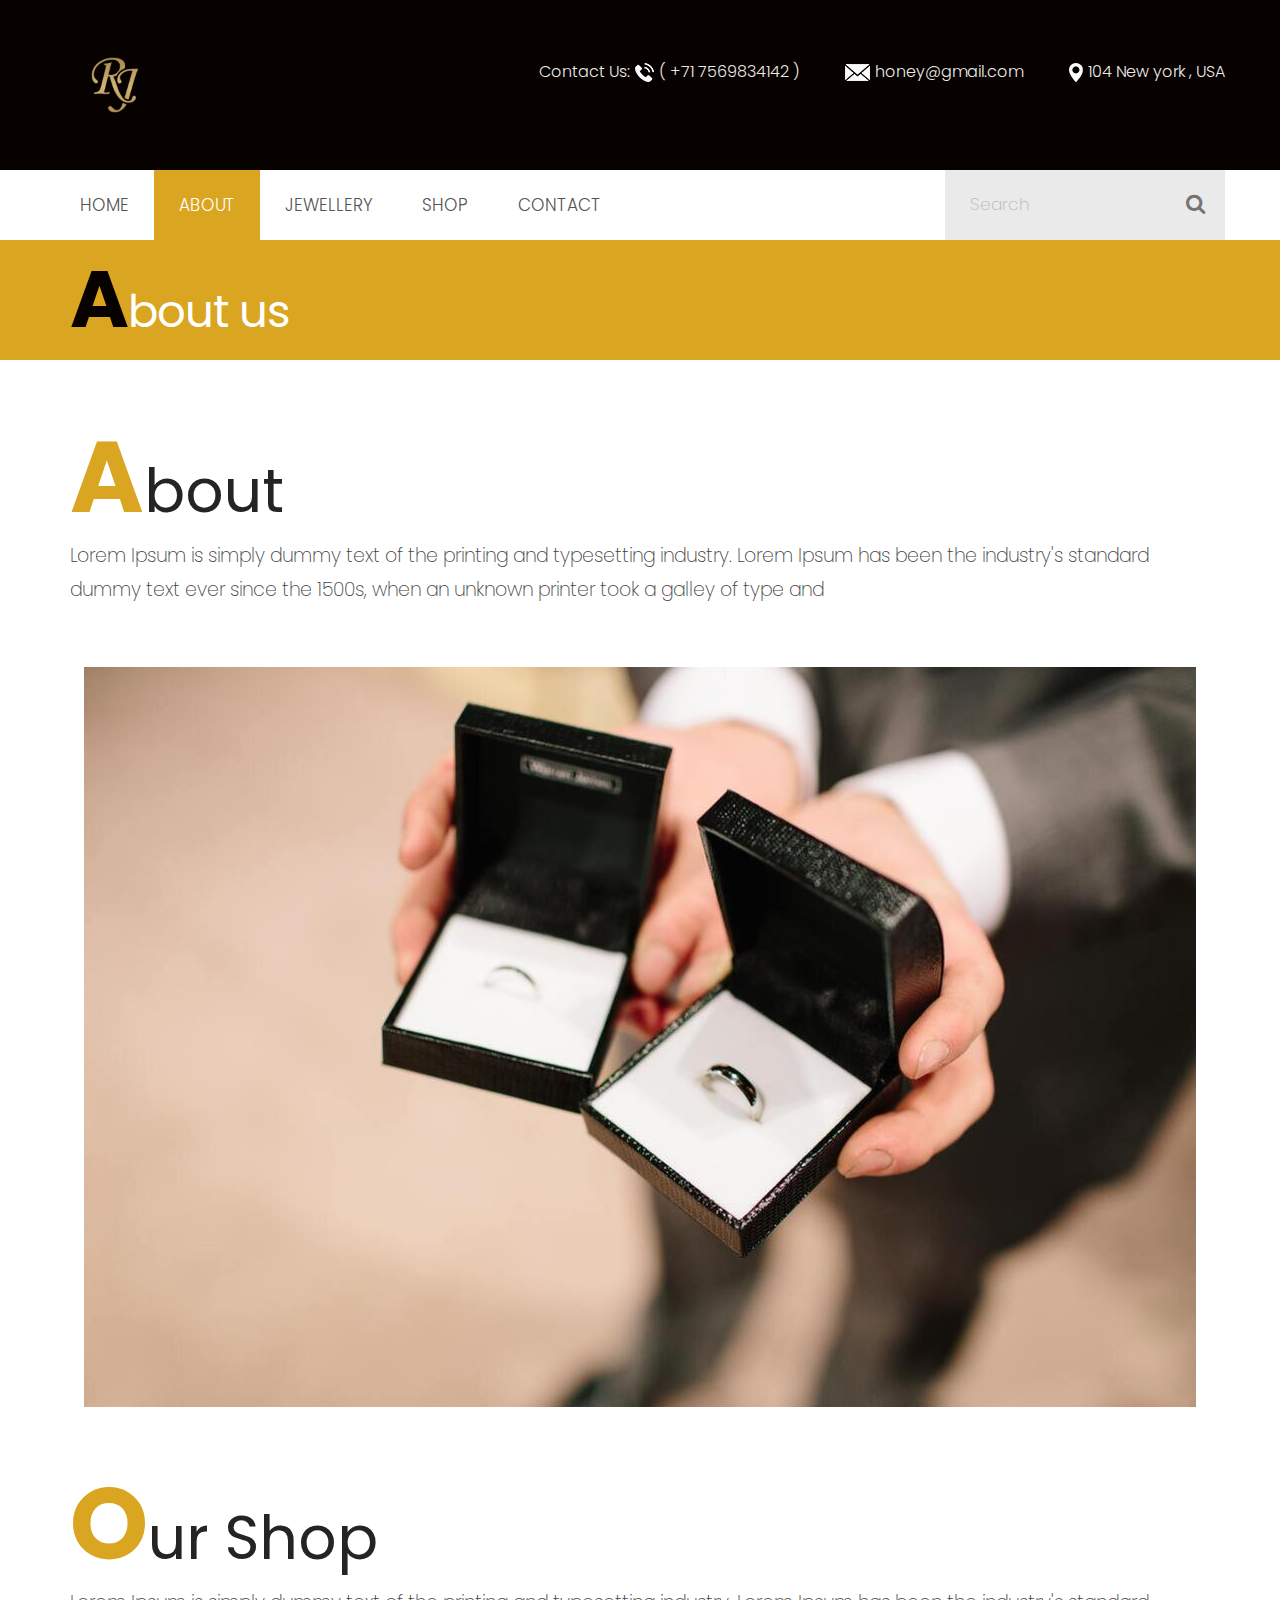
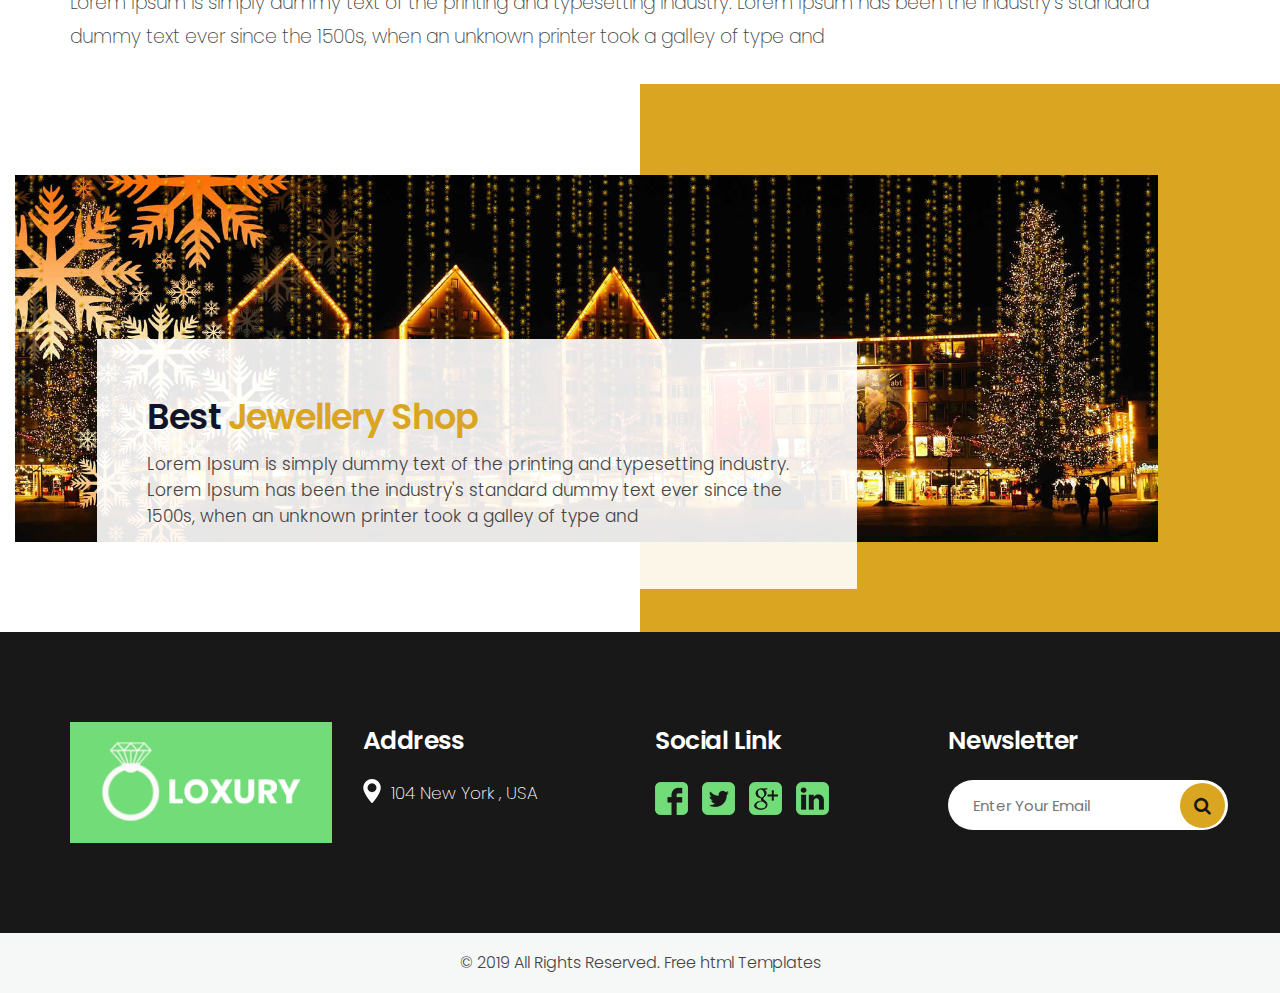
==== about.html @ 2ba0d3c9 "footer" ====
<!DOCTYPE html>
<html lang="en">
   <!-- Basic -->
   <meta charset="utf-8">
   <meta http-equiv="X-UA-Compatible" content="IE=edge">
   <!-- Mobile Metas -->
   <meta name="viewport" content="width=device-width, initial-scale=1, shrink-to-fit=no">
   <!-- Site Metas -->
   <title>Loxury</title>
   <meta name="keywords" content="">
   <meta name="description" content="">
   <meta name="author" content="">
   <!-- site icon -->
   <link rel="icon" href="images/fevicon.png" type="image/png" />
   <!-- Bootstrap core CSS -->
   <link href="css/bootstrap.css" rel="stylesheet">
   <!-- FontAwesome Icons core CSS -->
   <link href="css/font-awesome.min.css" rel="stylesheet">
   <!-- Custom animate styles for this template -->
   <link href="css/animate.css" rel="stylesheet">
   <!-- Custom styles for this template -->
   <link href="style.css" rel="stylesheet">
   <!-- Responsive styles for this template -->
   <link href="css/responsive.css" rel="stylesheet">
   <!-- Colors for this template -->
   <link href="css/colors.css" rel="stylesheet">
   <!-- light box gallery -->
   <link href="css/ekko-lightbox.css" rel="stylesheet">
   <!--[if lt IE 9]>
   <script src="https://oss.maxcdn.com/libs/html5shiv/3.7.0/html5shiv.js"></script>
   <script src="https://oss.maxcdn.com/libs/respond.js/1.4.2/respond.min.js"></script>
   <![endif]-->
   </head>
   <body id="about" class="about_page">
      <!-- loader -->
      <div id="preloader">
         <img class="preloader" src="images/logo.png" alt="#">
      </div>
      <!-- end loader -->
      <!-- header -->
      <header class="header">

        <div class="header_top_section">
           <div class="container">
              <div class="row">
               <div class="col-lg-3">
                  <div class="full">
                     <div class="logo">
                        <a href="index.html"><img src="images/logo.png" alt="#" width="120px"/></a>
                     </div>
                  </div>
               </div>
               <div class="col-lg-9 site_information">
                  <div class="full">
                      <div class="top_section_info">
                         <ul>
                           <li>Contact Us: <img src="images/i1.png" alt="#" /> <a href="#">( +71 7569834142 )</a></li>
                           <li><img src="images/i2.png" alt="#" /> <a href="#">honey@gmail.com</a></li>
                           <li><img src="images/i3.png" alt="#" /> <a href="#">104 New york , USA</a></li>
                        </ul>
                      </div>
                  </div>
               </div>
            </div>
           </div>
        </div>

        <div class="header_bottom_section">

         <div class="container">
            
           <div class="row">
               <div class="col-md-12">
                  <div class="full ">
                     <div class="main_menu">
                        <nav class="navbar navbar-inverse navbar-toggleable-md">
                           <button class="navbar-toggler" type="button" data-toggle="collapse" data-target="#cloapediamenu" aria-controls="cloapediamenu" aria-expanded="false" aria-label="Toggle navigation">
                           <span class="float-left">Menu</span>
                           <span class="float-right"><i class="fa fa-bars"></i> <i class="fa fa-close"></i></span>
                           </button>
                           <div class="collapse navbar-collapse justify-content-md-center" id="cloapediamenu">
                              <ul class="navbar-nav">
                                 <li class="nav-item">
                                    <a class="nav-link" href="index.html">Home</a>
                                 </li>
                                 <li class="nav-item active">
                                    <a class="nav-link color-aqua-hover" href="about.html">About</a>
                                 </li>
                                 <li class="nav-item">
                                    <a class="nav-link color-aqua-hover" href="jewellery.html">Jewellery</a>
                                 </li>
                                 <li class="nav-item">
                                    <a class="nav-link color-grey-hover" href="shop.html">Shop</a>
                                 </li>
                                 <li class="nav-item">
                                    <a class="nav-link color-grey-hover" href="contact.html">Contact</a>
                                 </li>
                              </ul>
                           </div>
                        </nav>
                     </div>
                     <div class="search_bar">
                        <form action="index.html">
                           <input type="text" class="search_field" placeholder="Search" required />
                           <button class="search_button" type="button"><i class="fa fa-search"></i></button>
                        </form>
                     </div>
                  </div>
               </div>
            </div>
         </div>
      </header>
      <!-- end header -->
      <!-- inner page -->
      <!-- inner page -->
      <section class="innerpage_banner">
         <div class="container">
            <div class="row">
               <div class="col-sm-12">
                  <div class="full">
                     <div class="page_title">
                        <div class="full heading_s1">
                           <h2><span>About us</span></h2>
                        </div>
                     </div>
                  </div>
               </div>
            </div>
         </div>
      </section>
      <!-- end inner page -->
      <!-- about section -->
      <section class="layout_padding section padding_bottom_0">
         <div class="container">
            <div class="row">
               <div class="col-lg-12">
                  <div class="full heading_s1">
                     <h2>About</h2>
                  </div>
                  <div class="full">
                     <p class="large">Lorem Ipsum is simply dummy text of the printing and typesetting industry. Lorem Ipsum has been the industry's standard dummy text ever since the 1500s, when an unknown printer took a galley of type and</p>
                  </div>
               </div>
               <div class="col-md-12">
                  <div class="about_img margin_top_30  text_align_center">
                     <img src="images/video_img.jpg" alt="#" />
                  </div>
               </div>
            </div>
         </div>
      </section>
      <!-- end about section -->
      <!-- section -->
      <section class="layout_padding section padding_bottom_0">
         <div class="container">
            <div class="row">
               <div class="col-lg-12">
                  <div class="full heading_s1">
                     <h2>Our Shop</h2>
                  </div>
                  <div class="full">
                     <p class="large">Lorem Ipsum is simply dummy text of the printing and typesetting industry. Lorem Ipsum has been the industry's standard dummy text ever since the 1500s, when an unknown printer took a galley of type and</p>
                  </div>
               </div>
            </div>
         </div>
      </section>
      <!-- end section -->
      <!-- section -->
      <section class="layout_padding haf_layout section">
         <div class="container-fluid">
            <div class="row">
              <div class="col-md-11">
                 <div class="row">
                   <div class="container">
                    <div class="col-md-8">
                     <div class="full banner_section">
                         <h3>Best <span style="color: goldenrod !important;">Jewellery Shop</span></h3>
                         <p>Lorem Ipsum is simply dummy text of the printing and typesetting industry. Lorem Ipsum has been the industry's standard dummy text ever since the 1500s, when an unknown printer took a galley of type and</p>
                     </div>
                    </div>
                 </div>
                  </div>
                 <img class="img-responsive" src="images/bg1.jpg" alt="#" />
              </div>
            </div>
         </div>
      </section>
      <!-- end section -->
      <!-- footer -->
      <footer class="footer layout_padding">
         <div class="container">
            <div class="row">
               <div class="col-md-3 col-sm-12">
                  <a href="index.html"><img class="img-responsive" src="images/logo_footer.png" alt="#" /></a>
               </div>

               <div class="col-md-3 col-sm-12">
                  <div class="footer_link_heading">
                     <h3>Address</h3>
                  </div>
                  <div class="address_infor">
                     <p> 
                        <span class="icon"><img src="images/location_icon.png" alt="#" /></span>
                        <span class="addrs">104 New York , USA</span>
                     </p>
                  </div>
               </div>

               <div class="col-md-3 col-sm-12">
                  <div class="footer_link_heading">
                     <h3>Social Link</h3>
                  </div>
                  <div class="social_icon">
                    <ul>
                       <li><a href="#"><img src="images/fb.png" alt="#" /></a></li>
                       <li><a href="#"><img src="images/tw.png" alt="#" /></a></li>
                       <li><a href="#"><img src="images/gp.png" alt="#" /></a></li>
                       <li><a href="#"><img src="images/in.png" alt="#" /></a></li>
                    </ul>
                  </div>
               </div>
               
               <div class="col-md-3 col-sm-12">
                  <div class="footer_link_heading">
                     <h3>Newsletter</h3>
                  </div>
                  <div class="email_address_bottom">
                     <form>
                        <fieldset>
                           <div class="field_email">
                              <input type="email" name="email" placeholder="Enter Your Email">
                              <button><i class="fa fa-search"></i></button>
                           </div>
                        </fieldset>
                     </form>
                  </div>
               </div>
            </div>
         </div>
      </footer>
      <div class="cpy">
        <div class="container">
           <div class="row">
             <div class="col-md-12">
               <p>© 2019 All Rights Reserved. <a href="https://html.design/">Free html Templates</a></p>
             </div>
           </div>
        </div>
      </div>
      <!-- end footer -->
      <!-- Core JavaScript
         ================================================== -->
      <script src="js/jquery.min.js"></script>
      <script src="js/tether.min.js"></script>
      <script src="js/bootstrap.min.js"></script>
      <script src="js/parallax.js"></script>
      <script src="js/animate.js"></script>
      <script src="js/ekko-lightbox.js"></script>
      <script src="js/custom.js"></script>
   </body>
</html>
---- style.css ----
/*-------------------------------------------------------------------
    File Name: style.css
-------------------------------------------------------------------*/

/*-------------------------------------------------------------------
    1.import file
-------------------------------------------------------------------*/

@import url('https://fonts.googleapis.com/css?family=Poppins:100,100i,200,200i,300,300i,400,400i,500,500i,600,600i,700,700i,800,800i,900,900i');
@import url('https://fonts.googleapis.com/css?family=Raleway:100,100i,200,200i,300,300i,400,400i,500,500i,600,600i,700,700i,800,800i,900,900i');

/*-------------------------------------------------------------------
    2.basic
-------------------------------------------------------------------*/

body {
    font-size: 14px;
    line-height: 26px;
    background-color: #f6f7f7;
}

body {
    overflow-x: hidden;
}

* {
    margin: 0;
    padding: 0;
    box-sizing: border-box;
}

h1,
h2,
h3,
h4,
h5,
body,
p {
    font-family: 'Poppins', sans-serif;
}

h1,
h2,
h3,
h4,
h5,
h6 {
    font-weight: 700;
    color: #111428;
}

h1:hover a,
h2:hover a,
h3:hover a,
h4:hover a,
h5:hover a,
h6:hover a {
    color: #121212 !important;
}

h1 {
    font-size: 32px;
    line-height: 40px;
    margin-bottom: 23px
}

h2 {
    font-size: 27px;
    line-height: 38px;
    margin-bottom: 20px
}

h3 {
    font-size: 35px;
    line-height: normal;
    margin-bottom: 17px;
    font-weight: 600;
    color: #111428;
    letter-spacing: -1px;
    line-height: 35px;
}

h4 {
    font-size: 19px;
    line-height: 29px;
    margin-bottom: 14px
}

h5 {
    font-size: 17px;
    line-height: 25px;
    margin-bottom: 11px
}

h6 {
    font-size: 16px;
    line-height: 24px;
    margin-bottom: 11px
}

a {
    color: #121212;
}

body,
p {
    color: #9f9f9f;
}

p {
    margin-bottom: 30px;
    font-size: 17px;
    line-height: normal;
    color: #444;
    font-weight: 300;
}

p.large {
    margin-bottom: 30px;
    font-size: 19px;
    line-height: 34px;
    color: #444;
    font-weight: 200;
}

ol,
ul {
    list-style: none;
    margin: 0;
}

a {
    text-decoration: none !important;
}

.white_fonts p,
.white_fonts h1,
.white_fonts h2,
.white_fonts h3,
.white_fonts h4,
.white_fonts h5,
.white_fonts h6,
.white_fonts ul,
.white_fonts ul li,
.white_fonts ul li a,
.white_fonts ul i,
.white_fonts .post_info i,
.white_fonts div,
.white_fonts a.read_morem,
.white_fonts small {
    color: #fff !important;
}

.blockquote {
    border: 1px solid #e2e2e2 !important;
    background: #fff none repeat scroll 0 0;
    font-size: 1.1rem;
    font-style: italic;
    margin-bottom: 1.5rem;
    border-radius: 0 !important;
    padding: 2rem;
}

.check li:before {
    content: "\f06c";
    font-family: "FontAwesome";
    font-size: 16px;
    left: 0;
    padding-right: 8px;
    position: relative;
    top: 2px;
}

.check li {
    list-style: none;
    margin-bottom: 0.5rem;
}

.check li:last-child {
    margin-bottom: 0;
}

.check {
    margin-left: 0;
    padding-left: 0;
    margin: 0;
}

.check li a {}

hr.invis {
    border: 0;
    margin: 2rem 0;
}

.margin_top_0 {
    margin-top: 0 !important;
}

.margin_top_10 {
    margin-top: 10px;
}

.margin_top_20 {
    margin-top: 20px;
}

.margin_top_30 {
    margin-top: 30px !important;
}

.margin_top_40 {
    margin-top: 40px;
}

.margin_top_50 {
    margin-top: 50px !important;
}

.margin_top_60 {
    margin-top: 60px;
}

.margin_top_70 {
    margin-top: 70px;
}

.margin_top_80 {
    margin-top: 80px;
}

.margin_top_90 {
    margin-top: 90px;
}

.margin_top_100 {
    margin-top: 100px;
}

.margin_bottom_0 {
    margin-bottom: 0 !important;
}

.margin_bottom_10 {
    margin-bottom: 10px;
}

.margin_bottom_20 {
    margin-bottom: 20px;
}

.margin_bottom_30 {
    margin-bottom: 30px;
}

.margin_bottom_40 {
    margin-bottom: 40px;
}

.margin_bottom_50 {
    margin-bottom: 50px;
}

.margin_bottom_60 {
    margin-bottom: 60px;
}

.margin_bottom_70 {
    margin-bottom: 70px;
}

.margin_bottom_80 {
    margin-bottom: 80px;
}

.margin_bottom_90 {
    margin-bottom: 90px;
}

.margin_bottom_100 {
    margin-bottom: 100px;
}

.span1,
.span2,
.span3,
.span4,
.span5,
.span6,
.span7,
.span8,
.span9,
.span10 {
    padding: 0 15px;
    float: left;
    min-height: 25px;
}

.border_radius_0 {
    border-radius: 0 !important;
}

.span1 {
    width: 10%;
}

.span2 {
    width: 20%;
}

.span3 {
    width: 30%;
}

.span4 {
    width: 40%;
}

.span5 {
    width: 50%;
}

.span6 {
    width: 60%;
}

.span7 {
    width: 70%;
}

.span8 {
    width: 80%;
}

.span9 {
    width: 90%;
}

.span10 {
    width: 100%;
}

.center {
    justify-content: center;
    display: flex;
}

.full {
    width: 100%;
    float: left;
}

.only_md_display {
    display: none;
}

button {
    cursor: pointer;
}

button.navbar-toggler .fa-close {
    display: none;
}

button.navbar-toggler[aria-expanded="false"] .fa-bars {
    display: block;
}

button.navbar-toggler[aria-expanded="true"] .fa-close {
    display: block;
}

button.navbar-toggler[aria-expanded="true"] .fa-bars {
    display: none;
}

.field input {
    width: 100%;
    margin-top: 10px;
    border: none;
    min-height: 45px;
    padding: 0 20px;
    line-height: 45px;
    font-size: 15px;
    font-family: 'Poppins', sans-serif;
}

.padding-left_0 {
    padding-left: 0;
}

.blog_detail h3 {
    text-transform: none;
    font-weight: 500;
    line-height: 32px;
    margin-bottom: 20px;
    text-align: justify;
}

.form_contact_main .field {
    width: 50%;
    float: left;
    padding: 0 5px;
}

.half_grey_section {
    background: #252525;
}

.br_single_blog_2 {
    float: left;
    width: 100%;
    margin: 15px 0;
}

.br_single_blog_2 hr {
    border-top: 2px dotted #d3d3d3;
    margin-top: 25px;
    margin-bottom: 25px;
}

.layout_padding_grey_half {
    padding: 80px 105px 80px 90px;
    text-align: center;
}

.width_50 {
    width: 50%;
}

.ekko-lightbox-nav-overlay a {
    opacity: 1 !important;
}

.ekko-lightbox .modal-content {
    box-shadow: none !important;
    border: solid #fff 4px;
}

.modal-backdrop.show {
    opacity: 0.7;
}

.text_align_center {
    text-align: center;
}

.field {
    float: left;
    width: 100%;
    margin-bottom: 5px;
}

.field label {
    float: left;
    width: 36%;
    font-size: 14px;
    font-weight: 500;
    color: #000000;
    margin: 0;
    min-height: 40px;
    line-height: 40px;
}

.custom_field {
    float: right;
    width: 64%;
    background: #f8f8f8;
    border: solid #e1e1e1 1px;
    min-height: 40px;
    border-radius: 5px;
    color: #000;
    font-size: 14px;
    padding: 5px 15px;
}

.field label {
    float: left;
    width: 36%;
    font-size: 14px;
    font-weight: 500;
    color: #000000;
    margin: 0;
    min-height: 40px;
    line-height: 40px;
}

.form_full label {
    width: 100%;
}

form#commant_form div.field textarea.custom_field {
    margin-bottom: 10px;
}

.form_full textarea {
    min-height: 100px;
    width: 100%;
}

.border-radius_0 {
    border-radius: 0 !important;
}

.form_full input,
.form_full select {
    width: 100%;
    height: 50px;
}

.small_heading.main-heading {
    margin-bottom: 20px;
    width: 100%;
}

.small_heading.main-heading h2 {
    font-size: 20px;
    margin-bottom: 5px;
    font-weight: 600;
}

.main-heading::after {
    width: 30px;
    height: 4px;
    background: #feb61a;
    content: "";
    margin: 0;
    display: block;
    position: relative;
}

/**---- Style the tab ----**/

.tab-details {
    float: right;
    padding: 2rem 0;
    width: 80%;
    background-color: #ffffff;
}

.tab-details .blog-meta h4 {
    font-size: 14px;
    margin: 0;
    padding: 0.5rem 0 0;
    line-height: 1.4;
}

div.tab {
    float: left;
    padding: 2rem 0;
    width: 20%;
    position: static;
    height: 100%;
    background-color: #121212;
}

div.tab button {
    display: block;
    background-color: inherit;
    color: black;
    padding: 0.9rem 1rem 0.7rem;
    width: 100%;
    border: 0;
    outline: none;
    text-align: right;
    cursor: pointer;
    -webkit-transition: all .3s ease-in-out;
    -moz-transition: all .3s ease-in-out;
    -ms-transition: all .3s ease-in-out;
    -o-transition: all .3s ease-in-out;
    transition: all .3s ease-in-out;
    font-size: 14px;
    font-weight: 400;
    border-bottom: 0 solid #303030;
    line-height: 1;
    text-transform: capitalize;
}

div.tab button:hover,
div.tab button.active {
    background-color: #ffffff;
    border-right: 0 solid #303030;
    border-bottom: 0 solid #303030;
    border-left: 0 solid #303030;
}

div.tab button:hover {
    border-top: 0;
}

.tabcontent {
    padding: 0 2rem;
    display: none;
}

.tabcontent.active {
    display: block;
}


/* Style the topbar-section */

.topsocial .fa {
    margin-right: 0.5rem;
    font-size: 15px;
}

.topbar-section {
    display: block;
    position: relative;
    background-color: #1d1d1d;
    padding: 0.8rem 2rem;
    font-size: 14px;
}

.blog-list-widget .w-100,
.footer,
.header .dropdown-item,
.header .dropdown-item:hover,
.header .dropdown-item:focus,
div.tab button,
.topbar-section,
.topbar-section a {
    color: rgba(255, 255, 255, 1) !important;
}

div.tab button:hover,
div.tab button.active,
.topbar-section a:focus,
.topbar-section a:hover {
    color: rgba(255, 255, 255, 1) !important;
}

.topbar-section .list-inline {
    margin: 0;
    padding: 0;
}

.topbar-section .tooltip-inner {
    margin-top: 10px !important;
}

.topbar-section .list-inline-item {
    padding: 0 0 0 0.5rem !important;
}

.custom-select {
    border: 1px solid #e2e2e2;
    border-radius: 0;
    color: #464a4c;
    display: inline-block;
    font-size: 12px;
    font-weight: lighter;
    line-height: 1.25;
    max-width: 100%;
    min-height: 45px;
    outline: medium none;
    width: 100%;
}

.table-bordered thead td,
.table-bordered thead th {
    border: 0 none;
}

.page-title {
    position: relative;
    padding: 3rem 0 3rem;
}

.page-title h1 {
    font-size: 34px;
    margin-bottom: 0;
    font-weight: bold;
}

.page-title p {
    font-size: 18px;
    margin-bottom: 0;
    padding-bottom: 0;
}

.breadcrumb-item {
    display: inline;
    text-transform: uppercase;
    letter-spacing: 1px;
    font-size: 11px;
    float: none;
}

.breadcrumb {
    margin-top: 1.6em;
    background-color: transparent;
    border-radius: 0;
    list-style: outside none none;
    margin-bottom: 0;
    padding: 0;
}

.withoutdesc .breadcrumb {
    margin-top: 0;
    line-height: 1;
}

.withbg {
    background: rgba(0, 0, 0, 0) url("images/slider_bg.png") no-repeat scroll center bottom;
    height: 245px;
    position: absolute;
    top: 30px;
    width: 100%;
    left: 0;
    right: 0;
    text-align: center;
    margin: auto;
}

select.form-control:not([size]):not([multiple]) {
    color: #767676;
}

.form-control::-webkit-input-placeholder {
    color: #767676;
    opacity: 1;
}

.form-control::-moz-placeholder {
    color: #767676;
    opacity: 1;
}

.form-control:-ms-input-placeholder {
    color: #767676;
    opacity: 1;
}

.form-control::placeholder {
    color: #767676;
    opacity: 1;
}

a {
    text-decoration: none !important
}

.entry {
    position: relative;
}

.entry:hover .magnifier {
    top: 0;
}

.magnifier {
    position: absolute;
    top: 500px;
    left: 0;
    bottom: 0;
    right: 0;
    opacity: 0;
    -webkit-transition: all .3s ease-in-out;
    -moz-transition: all .3s ease-in-out;
    -ms-transition: all .3s ease-in-out;
    -o-transition: all .3s ease-in-out;
    transition: all .3s ease-in-out;
    -webkit-transform: scale(1);
    -moz-transform: scale(1);
    -ms-transform: scale(1);
    -o-transform: scale(1);
    transform: scale(1);
}

.pager p {
    color: #222222;
    padding-bottom: 0;
    margin-bottom: 0;
}

.pager a,
.magni-like a {
    color: #999999;
}

.magni-desc h4 {
    color: #ffffff;
    text-transform: capitalize;
    font-size: 21px;
    padding-bottom: 5px;
    margin-bottom: 0;
}

.magni-desc a {
    color: #ffffff;
}

.magni-desc small {
    opacity: 1;
    color: #ffffff;
    font-size: 12px;
    text-transform: uppercase;
}

.magni-desc {
    position: absolute;
    bottom: 20%;
    margin: -25px auto;
    text-align: center;
    left: 0;
    right: 0;
}

.with-desc .magnifier {
    left: 0;
    background-color: rgba(0, 0, 0, 0.5);
    right: 0;
    bottom: 0;
    top: 0 !important;
}

.with-desc h4 {
    padding: 10px 0 0;
    margin-bottom: 0;
    font-size: 19px;
}

.with-desc small {
    display: block;
    font-size: 11px;
    letter-spacing: 1px;
    text-transform: uppercase;
}

/*-------------------------------------------------------------------
    3.header
-------------------------------------------------------------------*/

.header {
    padding: 0;
    margin-top: 0;
    position: relative;
    z-index: 2;
    width: 100%;
    top: 0;
    background: #070100;
}

.navbar-inverse {
    padding: 0;
    z-index: 1;
}

.navbar-inverse .navbar-nav .nav-link, .navbar-nav .nav-link {
    font-size: 17px;
    font-weight: 300;
    line-height: normal;
    color: #555454;
    letter-spacing: 0px;
    transition: ease all 0.5s;
    text-transform: uppercase;
}

.nav-item.active {
    background: goldenrod;
}

header .main_menu .nav-item.active a.nav-link {
    color: #fff !important;
}

.dropdown-toggle::after {
    display: inline-block;
    width: auto;
    height: auto;
    margin-left: 0.2em;
    margin-top: 0rem;
    vertical-align: middle;
    content: "\f107";
    border: 0;
    font-family: 'FontAwesome';
}

.navbar-toggleable-md .navbar-nav .nav-link {
    padding: 22px 25px 22px ;
}

.header-section {
    padding: 2rem 0 4rem;
    background-color: #ffffff;
}

.logo img {
    max-width: 324px;
    max-width: 100%;
    margin: auto;
    text-align: center;
    display: block;
}

.navbar-nav {
    margin: 0;
}

.header .dropdown-menu {
    box-shadow: none;
    border-radius: 0;
    min-width: 240px;
    border: 0;
    margin-top: 0 !important;
    border-color: #edeff2;
    background-color: #121212;
}

.header .dropdown-item {
    text-transform: capitalize;
    font-size: 14px;
    padding: 10px 1.5rem;
    background-color: #111428;
    font-weight: 300;
}

.header .dropdown ul li:last-child {
    border-bottom: 0;
}

.header .dropdown-item span {
    position: absolute;
    right: 20px;
    top: 2px;
}

.header .container-fluid {
    max-width: 1240px;
}

.header-section {
    margin-bottom: 0;
}

.header .container {
    padding-left: 0;
    padding-right: 0;
}

.heading_s2 {
    margin-bottom: 50px;
}

.topmenu i {
    padding-right: 0.3rem;
}

.menu-large {
    overflow: hidden;
    position: static !important;
}

.dropdown-menu.megamenu {
    left: 0;
    right: 0;
    margin-top: 10px !important;
    width: 100%;
    background-color: #121212 !important;
}

.dropdown-menu .fa.fa-angle-right {
    position: absolute;
    right: 0px;
    top: 10px;
}

.dropdown-menu .dropdown-menu {
    margin-top: 0 !important
}

.mega-menu-content {
    position: relative;
    padding: 0;
    margin: 0 -10px;
    background-color: #121212;
}

/**---- header top ----**/

.header_top_section {
    min-height: auto;
}

/**---- logo ----**/

.logo {
    float: left;
    margin-top: 25px;
    margin-bottom: 25px;
}

.site_information {
    padding-top: 25px;
}

.site_information ul {
    padding: 0;
    list-style: none;
    margin: 34px 0 0;
    float: right;
    width: auto;
}

.site_information ul li {
    margin-left: 45px;
}

.site_information ul li {
    float: left;
}

.site_information ul li span.infor_text {
    font-size: 15px;
    color: #111428;
    font-weight: 300;
    line-height: 20px;
}

.site_information ul li span.infor_text strong {
    font-weight: 700;
}

.site_information ul li span.icon_img {
    margin-right: 15px;
    display: flex;
    justify-content: center;
    align-items: center;
}

/**---- header bottom section ----**/

.header_bottom_section {
    min-height: 70px;
    background: #fff;
}

.header_bottom_section .main_menu {
    float: left;
    padding-left: 0;
}

/**---- search bar menu ----**/

.header_bottom_section .search_bar {
    float: right;
    width: 275px;
    height: 70px;
    background: #111428;
}

.header_bottom_section .search_bar {
    float: right;
    width: 280px;
    height: 70px;
    background: #eaeaea;
    padding: 21px 25px;
}

.header_bottom_section .search_bar form {
    float: left;
    width: 100%;
}

.header_bottom_section .search_bar form input.search_field {

    width: 100%;
    padding: 0;
    border: none;
    height: 25px;
    color: #757474 !important;
    background: #eaeaea;
    font-weight: 200;
    font-family: 'Poppins', sans-serif;
    font-size: 17px;
    letter-spacing: 0px;

}


.header_bottom_section .search_bar form input.search_field:focus {
    box-shadow: none !important;
}

.header_bottom_section .search_bar form button {
    position: absolute;
    width: 25px;
    padding: 0;
    background: transparent;
    border: none;
    color: #757474;
    font-size: 21px;
    right: 32px;
    cursor: pointer;
}

.header_bottom_section .search_bar ::placeholder {
    color: #bab6b6;
    opacity: 1;
}

.site_information ul li, .site_information ul li a {
    font-size: 16px;
    color: #eaeaea;
    font-weight: 300;
}

/*-------------------------------------------------------------------
    4.section
-------------------------------------------------------------------*/

.img-responsive {
    max-width: 100%;
}

.padding_bottom_0 {
    padding-bottom: 0 !important;
}

.padding_top_0 {
    padding-bottom: 0 !important;
}

.section {
    position: relative;
    display: block;
    padding: 4rem 0;
    background-color: #ffffff;
}

.white_bg {
    background: #fff;
}

.page-title {
    padding: 8rem 0 5.4rem !important;
    margin-top: -2.6rem;
}

.page-title p {
    padding-top: 1rem;
    padding-bottom: 0;
    margin-bottom: 0;
}

.page-title p,
.page-title h1 {
    color: #ffffff !important;
}

.parallax {
    background-attachment: fixed;
    background-position: 50% 0;
    background-repeat: no-repeat;
    height: 100%;
    position: relative;
    -webkit-background-size: cover;
    -moz-background-size: cover;
    -o-background-size: cover;
    background-size: cover;
}

.parallax.parallax-off {
    background-attachment: scroll !important;
    display: block;
    height: 100%;
    min-height: 100%;
    overflow: hidden;
    position: relative;
    background-position: top center;
    vertical-align: sub;
    width: 100%;
}

.no-scroll-xy {
    overflow: hidden !important;
    -webkit-transition: all .4s ease-in-out;
    -moz-transition: all .4s ease-in-out;
    -ms-transition: all .4s ease-in-out;
    -o-transition: all .4s ease-in-out;
    transition: all .4s ease-in-out;
}

.tagline p {
    font-style: italic;
    font-size: 16px;
}

.tagline h3 {
    font-size: 31px;
    margin: 0 0 1.8rem;
    padding: 0;
}

.section-title {
    display: block;
    position: relative;
    margin-bottom: 3rem
}

.section-title h3 {
    z-index: 1;
    font-size: 30px;
    position: relative;
    font-weight: bold;
    text-transform: capitalize;
}

.section-title .lead {
    font-size: 18px;
    margin-bottom: 0;
    font-style: italic;
    padding: 0;
    margin-top: 1rem
}

.section-title h3 .font-backend {
    bottom: -40px;
    color: #f2f2f2;
    font-family: Cochin;
    font-size: 140px;
    height: 80px;
    left: 0;
    line-height: 80px;
    opacity: 0.1;
    position: absolute;
    right: 0;
    z-index: -1;
}

.tagline-message h3 {
    padding: 0;
    font-size: 34px;
    margin: 0;
    line-height: 1.5;
    color: #ffffff;
    font-weight: bold;
}

.nopadtop {
    padding-top: 0 !important;
}

.box {
    background-color: #ffffff;
    padding: 2rem;
    position: relative;
    z-index: 11;
}

.box:hover img {
    top: -10px;
}

.box p {
    padding: 0;
    margin-bottom: 1rem;
}

.box img {
    margin-bottom: 1.5rem;
    display: block;
    line-height: 1;
    width: 60px;
    height: 82px;
    min-height: 82px;
    top: 0;
    position: relative;
    -webkit-transition: all .3s ease-in-out;
    -moz-transition: all .3s ease-in-out;
    -ms-transition: all .3s ease-in-out;
    -o-transition: all .3s ease-in-out;
    transition: all .3s ease-in-out;
}

.box h4 {
    font-size: 18px;
    text-transform: capitalize;
    font-weight: bold;
    margin-bottom: 1rem;
    padding: 0;
}

.m30 {
    margin-top: -60px;
}

.p120 {
    padding-bottom: 6.6rem;
    padding-top: 4rem;
}

.yellow_bg {
    background: #feb61a;
}

.pettr {
    background-image: url(images/yellow_pettr.png);
    background-position: center center;
}

p.large_1 {
    font-size: 17.5px;
    color: #111428;
    line-height: 28px;
    letter-spacing: -0.5px;
    margin: 0 0 10px 0;
}

.form_contact_main button {
    margin-top: 30px;
    background: #111428;
    color: #fff;
    border: none;
    font-weight: 500;
    font-size: 16px;
    padding: 12px 45px;
    border-radius: 5px;
    transition: ease all 0.2s;
}

.form_contact_main button:hover,
.form_contact_main button:focus {
    background: #feb61a;
    color: #111428;
}

/*-------------------------------------------------------------------
    5.sidebar
-------------------------------------------------------------------*/

.sidebar .widget {
    background-color: #ffffff;
    padding: 2rem;
    margin-bottom: 2rem;
}

.header .widget p {
    margin-bottom: 1rem;
}

.header .form-control {
    height: 40px !important;
    font-size: 13px !important;
    margin-bottom: 15px !important
}

.header .button--isi {
    padding: 10px 30px !important;
}

.header .blog-list-widget .mb-1 {
    color: #121212;
}

.header .blog-list-widget img {
    margin-right: 1rem;
    max-width: 72px;
    margin-top: 5px;
}

.header .blog-list-widget small {
    color: #aaaaaa;
}

.header .blog-list-widget .w-100 {
    display: block;
    margin-bottom: 5px;
}

.header .instagram-wrapper a {
    border-color: #ffffff;
    margin-left: -5px;
    margin-right: 5px;
}

.header .widget-title {
    margin: 0 0 1.3rem;
    font-size: 16px;
    padding: 0 !important;
}

.sidebar .instagram-wrapper a {
    border-color: #ffffff;
    border-width: 3px;
}

.category-widget ul {
    margin: 0;
    padding: 0;
    list-style: none;
}

.category-widget li {
    padding: 0.3rem;
    border-bottom: 1px dashed #e2e2e2;
}

.category-widget li:first-child {
    border-top: 1px dashed #e2e2e2;
}

.sidebar .blog-list-widget .mb-1 {
    color: #121212;
    font-size: 15px;
    font-weight: 600;
}

.sidebar small {
    color: #9f9f9f;
}

.tag-widget a {
    background-color: #111111;
    border-radius: 0;
    display: inline-block;
    color: #ffffff !important;
    margin: 0 0.3rem 0.3rem 0;
    line-height: 1;
    font-size: 13px;
    padding: 0.5rem 0.6rem;
    text-transform: capitalize;
}

.search-form {
    position: relative;
}

.search-form .form-control {
    border-right: 0 none;
    margin: 0;
    border: 1px solid #e2e2e2;
    border-radius: 0;
    font-size: 13px;
    font-weight: lighter;
    min-height: 45px;
}

.side_bar_search {
    padding-top: 10px;
}

.side_bar_blog .input-group {
    background: #f8f8f8;
    width: 100%;
    border-radius: 50px;
    height: 50px;
}

.product_catery .row.margin_bottom_20_all {
    float: left;
    width: 100%;
}

.side_bar_blog .input-group input.form-control {
    background: transparent;
    border: none;
    box-shadow: none;
    padding: 15px 20px;
    height: auto;
    font-size: 14px;
}

.side_bar_blog .input-group span.input-group-addon {
    border: none;
    background: transparent;
    padding: 10px 20px;
}

.side_bar_blog .input-group span.input-group-addon button {
    background: transparent;
    border: none;
    font-size: 15px;
    color: #000000;
}

/*-------------------------------------------------------------------
    6.pages
-------------------------------------------------------------------*/

.standard-page {
    padding: 3rem;
    background-color: #ffffff;
}

.standard-page .float-left {
    margin-bottom: 0.5rem;
    margin-right: 1.5rem;
    margin-top: 0.5rem;
}

.standard-page .float-right {
    margin-bottom: 0.5rem;
    margin-left: 1.5rem;
    margin-top: 0.5rem;
}

.notfound {
    padding: 4rem 0;
}

.notfound h2 {
    font-family: Comic Sans MS;
    font-size: 140px;
    padding: 0 0 1.7rem;
    margin: 0;
    line-height: 1;
    font-weight: bold;
}

.notfound h3 {
    font-size: 40px;
    padding: 0;
    margin: 0;
}

.notfound p {
    padding: 2rem 0 1.4rem;
    margin-bottom: 0;
}

.product_blog {
    background: #eaeaea;
    padding: 25px;
}

.product_blog img {
    width: 100%;
}

.product_blog h3 {
    margin: 25px 0 0 0;
    font-size: 20px;
    width: 100%;
    text-align: center;
    color: #202120;
    font-weight: 500;
}

/*-------------------------------------------------------------------
    7.blog
-------------------------------------------------------------------*/

.related-posts .col-lg-6 {
    margin-bottom: 0 !important
}

.user_name {
    font-size: 18px;
    font-weight: bold;
    padding: 0;
}

.comments-list .media-right,
.comments-list small {
    color: #999 !important;
    font-size: 11px;
    letter-spacing: 2px;
    margin-top: 5px;
    padding-left: 10px;
    text-transform: uppercase;
}

.comments-list .media {
    padding: 10px;
    margin-bottom: 15px;
}

.media-body .btn-primary {
    padding: 5px 10px !important;
    font-size: 11px !important;
}

.last-child {
    margin-bottom: 0 !important;
}

.comments-list img {
    max-width: 80px;
    margin-right: 30px;
}

.related-articles .blog-box {
    margin-bottom: 0;
}

.custom-title {
    padding: 0;
    margin: 0 0 2rem;
    font-size: 21px;
}

.authorbox h4 {
    margin: 0 0 0.9rem;
}

.authorbox .fa {
    color: #aaaaaa;
    margin-right: 0.5rem
}

.authorbox p {
    margin-bottom: 1rem;
}

.single-blog-meta {
    margin: 1rem 0 1.4rem;
}

.page-link {
    background-color: #121212;
    border: 0 none;
    border-radius: 0 !important;
    color: #fff;
    display: block;
    line-height: 1.25;
    margin-left: 0;
    margin-right: 6px;
    padding: 0.5rem 0.75rem;
    position: relative;
}

.blog-grid .col-xs-12 {
    margin-bottom: 2rem
}

.blog-box {
    padding: 0rem;
    background-color: #ffffff;
}

.shop-media,
.post-media {
    display: block;
    position: relative;
    overflow: hidden;
}

.shop-media img,
.post-media img {
    width: 100%;
}

.magnifier .fa {
    color: #ffffff !important;
}

.magnifier {
    position: absolute;
    top: 0;
    right: 0;
    bottom: 0;
    left: 0;
    opacity: 0;
    visibility: hidden;
    background-color: rgba(0, 0, 0, 0.2);
    -webkit-transition: all .3s ease-in-out;
    -moz-transition: all .3s ease-in-out;
    -ms-transition: all .3s ease-in-out;
    -o-transition: all .3s ease-in-out;
    transition: all .3s ease-in-out;
}

.entry {
    position: relative;
    overflow: hidden;
}

.hovereffect {
    position: absolute;
    top: 0;
    opacity: 0;
    left: 0;
    right: 0;
    bottom: 0;
    background-color: rgba(0, 0, 0, 0.2);
    -webkit-transition: all .3s ease-in-out;
    -moz-transition: all .3s ease-in-out;
    -ms-transition: all .3s ease-in-out;
    -o-transition: all .3s ease-in-out;
    transition: all .3s ease-in-out;
    zoom: 1;
    filter: alpha(opacity=0);
    opacity: 0.5;
    background: -moz-linear-gradient(0deg, rgba(0, 0, 0, 1) 0%, rgba(0, 0, 0, 0.1) 20%);
    background: -webkit-linear-gradient(0deg, rgba(0, 0, 0, 1) 0%, rgba(0, 0, 0, 0.1) 20%);
    background: linear-gradient(0deg, rgba(0, 0, 0, 1) 0%, rgba(0, 0, 0, 0.1) 20%);
    filter: progid: DXImageTransform.Microsoft.gradient( startColorstr='#121212', endColorstr='#12121200', GradientType=1);
}

.entry:hover .magnifier {
    visibility: visible;
    zoom: 1;
    filter: alpha(opacity=100);
    opacity: 1;
}

.shop-media:hover .hovereffect span::before,
.shop-media:hover .hovereffect,
.post-media:hover .hovereffect span::before,
.post-media:hover .hovereffect {
    visibility: visible;
    zoom: 1;
    filter: alpha(opacity=100);
    opacity: 1;
}

.post-bottom {
    border-top: 1px dashed #e2e2e2;
    padding-top: 1rem;
}

.blog-desc {
    padding: 2rem 2rem 1.5rem;
}

.blog-desc h4 {
    font-size: 21px;
}

.cat-title {
    display: block;
    font-size: 12px;
    margin: 0;
    padding: 0;
    line-height: 1;
    letter-spacing: 1px;
    text-transform: uppercase;
}

.blog-desc h4 {
    margin: 0;
    font-weight: 600;
    padding: 1rem 0 0;
}

.blog-desc p {
    padding-bottom: 0
}

.blog-meta {
    display: block;
    font-style: italic;
    margin: 0.7rem 0 0.6rem;
}

.readmore {
    font-size: 12px;
    font-weight: 500;
    line-height: 1;
    letter-spacing: 1px;
    text-transform: uppercase;
}

.readmore:after {
    content: "\f1bb";
    font-family: "FontAwesome";
    font-size: 14px;
    left: 0;
    padding-left: 8px;
    opacity: 0;
    visibility: hidden;
    position: relative;
}

.blog-box:hover .readmore:after,
.box:hover .readmore:after {
    opacity: 1;
    visibility: visible;
}

/*-------------------------------------------------------------------
    8.others
-------------------------------------------------------------------*/

.loader {
    display: block;
    margin: 20px auto 0;
    vertical-align: middle;
}

#preloader {
    width: 100%;
    height: 100%;
    top: 0;
    right: 0;
    bottom: 0;
    left: 0;
    background: #111;
    z-index: 11000;
    position: fixed;
    display: flex;
    justify-content: center;
    align-items: center;
}

.preloader {
    position: relative;
    margin: 0;
    width: auto;
    height: auto;
}

.tab-services p {
    margin-bottom: 0;
}

.tab-services .tab-details {
    border: 1px dashed #e2e2e2;
}

.tab-services div.tab {
    padding: 0;
    border: 1px dashed #e2e2e2;
    border-right: 0px dashed #e2e2e2;
    background-color: transparent;
}

.tab-services div.tab button {
    padding: 1rem;
    color: #121212 !important;
}

.tab-services h4 {
    font-size: 18px;
    padding: 0 0 1rem !important;
    margin: 0;
}

.dmtop {
    background-color: #111428;
    background-image: url(images/arrow.png);
    background-position: 50% 50%;
    background-repeat: no-repeat;
    z-index: 9999;
    width: 40px;
    height: 40px;
    text-indent: -99999px;
    position: fixed;
    bottom: -100px;
    right: 25px;
    cursor: pointer;
    border-radius: 100%;
    -webkit-transition: all .7s ease-in-out;
    -moz-transition: all .7s ease-in-out;
    -o-transition: all .7s ease-in-out;
    -ms-transition: all .7s ease-in-out;
    transition: all .7s ease-in-out;
    overflow: auto;
}

.tp-caption.WebProduct-Title,
.WebProduct-Title {
    background-color: transparent;
    border-color: transparent;
    border-radius: 0 0 0 0;
    border-style: none;
    border-width: 0;
    color: rgba(255, 255, 255, 1.00);
    font-family: Roboto;
    font-size: 90px;
    font-style: normal;
    font-weight: bold;
    line-height: 90px;
    padding: 0;
    text-decoration: none;
}

.tp-caption.WebProduct-Content,
.WebProduct-Content {
    background-color: transparent;
    border-color: transparent;
    border-radius: 0 0 0 0;
    border-style: none;
    border-width: 0;
    color: rgba(255, 255, 255, 0.8);
    font-family: Roboto;
    font-size: 15px;
    font-style: normal;
    font-weight: 400;
    line-height: 24px;
    padding: 0;
    text-decoration: none;
}

.tp-caption.rev-btn:active,
.rev-btn:active,
.tp-caption.rev-btn:focus,
.rev-btn:focus,
.tp-caption.rev-btn:hover,
.rev-btn:hover {
    background-color: #121212 !important;
    color: #ffffff !important;
}

.stat-count p {
    color: rgba(255, 255, 255, 0.9);
}

.stat-count h3,
.stat-count h4 {
    color: #ffffff;
}

.stat-count h4 {
    font-size: 44px;
    line-height: 1;
    padding: 0;
    margin: 0;
}

.stat-count h3 {
    padding: 20px 0 10px;
    margin: 0;
    line-height: 1;
    font-size: 20px;
}

.stat-count h3 i {
    padding-right: 10px;
    border-right: 1px solid #fff;
    margin-right: 10px;
}

.stat-count p {
    padding: 0;
    margin: 0;
}

#message {
    display: none;
    padding: 20px 0;
    position: relative;
    text-align: left;
}

#map {
    height: 400px;
    position: relative;
    width: 100%;
    z-index: 1;
    margin-bottom: 1rem;
}

#map img {
    max-width: inherit;
}

.loader {
    margin-left: 10px;
}

.map {
    position: relative;
}

.map .row {
    position: relative;
}

.infobox img {
    width: 100% !important;
}

.map .searchmodule {
    padding: 18px 10px;
}

.infobox {
    display: block;
    margin: 0;
    padding: 0 0 10px;
    position: relative;
    width: 260px;
    z-index: 100;
}

.infobox .title {
    font-size: 13px;
    line-height: 1;
    margin-bottom: 0;
    margin-top: 15px;
    padding-bottom: 5px;
    text-transform: capitalize;
}

.contact-box h4 {
    padding: 0 0 20px;
}

.contact-box hr {
    border: 0;
}

.question h3 {
    font-size: 18px;
    padding: 10px 0 15px;
    margin: 0;
    line-height: 1;
}

.question h3 strong {
    font-size: 24px;
    font-weight: bold;
    padding-right: 5px;
}

.question p {
    margin-bottom: 0;
    padding-bottom: 20px;
}

.contact-form .form-control {
    margin-bottom: 20px;
    height: 45px;
    border-radius: 0;
    font-size: 14px;
    border: 1px solid #e2e2e2;
}

.contact-detail {
    font-weight: 700;
    font-size: 15px;
    margin-right: 15px;
}

.contact-detail i {
    margin-right: 3px;
}

.contact-form textarea.form-control {
    height: 120px !important;
    padding-top: 15px;
}

.small-title {
    display: block;
    margin-bottom: 2rem
}

.small-title h4 {
    padding: 0;
    margin: 0 0 0;
    line-height: 1;
}

.contact-details {
    margin: 0 auto;
    padding: 0;
}

.contact-details h1,
.contact-details h2 {
    color: #ffffff;
    padding-bottom: 0;
    line-height: 1.6 !important;
    font-size: 15px;
    font-weight: 500;
    letter-spacing: 1px;
    margin-bottom: 0;
    text-transform: uppercase;
}

.contact-details h1 {
    background-color: #121212;
    border: 10px solid #121212;
    -webkit-box-shadow: inset 0px 0px 0px 2px #313131;
    -moz-box-shadow: inset 0px 0px 0px 2px #313131;
    box-shadow: inset 0px 0px 0px 2px #313131;
    color: #fff;
    padding: 10px 0;
    font-weight: bold;
    max-width: 500px;
    line-height: 1;
    font-size: 38px;
    margin: 15px auto;
}

.team-item .desc {
    -webkit-transition: visibility 0.35s ease-in-out, opacity 0.35s ease-in-out, top 0.35s ease-in-out, bottom 0.35s ease-in-out, bottom 0.35s ease-in-out, bottom 0.35s ease-in-out;
    -moz-transition: visibility 0.35s ease-in-out, opacity 0.35s ease-in-out, top 0.35s ease-in-out, bottom 0.35s ease-in-out, bottom 0.35s ease-in-out, bottom 0.35s ease-in-out;
    -o-transition: visibility 0.35s ease-in-out, opacity 0.35s ease-in-out, top 0.35s ease-in-out, bottom 0.35s ease-in-out, bottom 0.35s ease-in-out, bottom 0.35s ease-in-out;
    transition: visibility 0.35s ease-in-out, opacity 0.35s ease-in-out, top 0.35s ease-in-out, bottom 0.35s ease-in-out, bottom 0.35s ease-in-out, bottom 0.35s ease-in-out;
    opacity: 0;
    padding: 3rem 2rem;
    bottom: 0;
    left: 0;
    right: 0;
    width: 100%;
    top: auto;
    z-index: 111;
    position: absolute;
    visibility: hidden;
    text-align: center !important;
    background-color: rgba(255, 255, 255, 0.98);
    border: 10px solid #ffffff;
    -webkit-box-shadow: inset 0px 0px 0px 2px #e2e2e2;
    -moz-box-shadow: inset 0px 0px 0px 2px #e2e2e2;
    box-shadow: inset 0px 0px 0px 2px #e2e2e2;
}

.team-item .fa {
    margin: 0 5px !important;
    color: #989898;
}

.team-item .desc small {
    letter-spacing: 1px;
    text-transform: uppercase;
    font-size: 11px;
}

.team-item .desc h4 {
    font-size: 18px;
    padding: 0;
    line-height: 1;
    margin: 0;
}

.team-item .desc p {
    margin: 0;
    padding: 0.2rem 0 0.7rem;
}

.normal-team .team-item .desc,
.team-item:hover .desc {
    visibility: visible;
    width: 100%;
    text-align: center;
    position: absolute;
    opacity: 1;
    bottom: 7%;
}

.normal-team .team-item .desc {
    padding: 3rem 1rem;
    position: relative;
    margin-top: -20%
}

.nopadbot {
    padding-bottom: 0 !important;
}

.pricing-box-03 {
    background-color: #333;
    position: relative;
    padding: 3rem 2rem;
    position: relative;
    background-color: #ffffff;
    border: 10px solid #ffffff;
    -webkit-box-shadow: inset 0px 0px 0px 2px #e2e2e2;
    -moz-box-shadow: inset 0px 0px 0px 2px #e2e2e2;
    box-shadow: inset 0px 0px 0px 2px #e2e2e2;
    border: 20px solid transparent;
}

.pricing-box-03.leftbg::before,
.pricing-box-03.nobg::before {
    display: none;
}

.pricing-box-03::before {
    background: rgba(0, 0, 0, 0) url("images/right.png") no-repeat scroll 0 0;
    content: "";
    display: inline-block;
    height: 233px;
    left: -44px;
    position: absolute;
    top: -65px;
    width: 250px;
    z-index: 0;
}

.pricing-box-03.leftbg::after {
    background: rgba(0, 0, 0, 0) url("images/left.png") no-repeat scroll 0 0;
    content: "";
    display: inline-block;
    height: 233px;
    right: -44px;
    position: absolute;
    bottom: -65px;
    width: 250px;
    z-index: 0;
}

.pricing-box-03-body ul {
    padding: 0;
}

.pricing-box-03-body ul li {
    border-top: 1px solid #e2e2e2;
    padding: 8px 0;
    list-style: none;
}

.pricing-box-03-body ul li:last-child {
    border-bottom: 1px solid #e2e2e2;
}

.pricing-box-03-head {
    padding: 20px 0 15px;
    display: block;
    position: relative;
}

.pricing-box-03-head h3 {
    padding: 0 0 0.5rem;
    font-size: 34px;
    margin: 0;
}

.pricing-box-03-head h3 sup {
    font-size: 15px;
}

.pricing-box-03-head h4 {
    color: #60A543;
    font-size: 15px;
    padding: 0;
    margin: 0;
}

.testimonials blockquote {
    position: relative;
    background: white;
    margin-top: 0;
    font-style: italic;
    padding: 2rem 2rem 3rem;
    margin-bottom: 6rem;
    border: 1px solid #e2e2e2;
}

.testimonials blockquote:before {
    content: '';
    position: absolute;
    bottom: -10px;
    left: 18%;
    margin-left: -10px;
    border-top: 10px solid #e2e2e2;
    border-left: 10px solid transparent;
    border-right: 10px solid transparent;
}

.testimonials p {
    padding-bottom: 0;
    margin: 0;
}

.text-primary {
    font-weight: 500;
}

.testimonials blockquote:after {
    content: '';
    position: absolute;
    bottom: -9px;
    left: 18%;
    margin-left: -9px;
    border-top: 9px solid white;
    border-left: 9px solid transparent;
    border-right: 9px solid transparent;
}

.testimonials blockquote img {
    height: 80px;
    width: 80px;
    position: absolute;
    background: white;
    bottom: -60%;
    left: 15%;
    margin-left: -30px;
}

.testimonials blockquote:hover .text-primary,
.testimonials blockquote:hover p {
    color: #ffffff !important;
}

blockquote p.clients-words {
    font-size: 14px;
}

span.clients-name {
    font-size: 14px;
    position: absolute;
    bottom: 20px;
    right: 10px;
}

.absolute-widget {
    display: block;
    margin-top: -33%;
    padding: 1.5rem;
    position: relative;
    border: 10px solid #111;
    -webkit-box-shadow: inset 0px 0px 0px 2px #303030;
    -moz-box-shadow: inset 0px 0px 0px 2px #303030;
    box-shadow: inset 0px 0px 0px 2px #303030;
}

.absolute-widget .form-control {
    border: 1px solid rgba(0, 0, 0, 0.1);
    border-radius: 0;
    font-size: 13px;
    line-height: 1;
    height: 42px;
    background-color: rgba(255, 255, 255, 0.1);
    color: rgba(255, 255, 255, 0.7);
    margin-bottom: 1rem;
}

.absolute-widget::before {
    border-right: 14px solid #646464;
    border-top: 35px solid transparent;
    content: "";
    display: block;
    height: 0;
    left: -24px;
    position: absolute;
    top: -10px;
    width: 7px;
}

.absolute-widget textarea.form-control {
    height: 100px;
    padding-top: 14px;
}

.absolute-widget .form-control::-moz-placeholder {
    color: rgba(255, 255, 255, 0.7);
    opacity: 1;
}

.absolute-widget .form-control:-ms-input-placeholder {
    color: rgba(255, 255, 255, 0.7);
}

.absolute-widget .form-control::-webkit-input-placeholder {
    color: rgba(255, 255, 255, 0.7);
}

/*-------------------------------------------------------------------
    9.buttons
-------------------------------------------------------------------*/

.btn:hover,
.btn:focus,
.btn {
    background-color: #121212;
    color: #ffffff !important;
    border-radius: 0;
    padding: 0.8rem 2rem;
    vertical-align: middle;
    position: relative;
    text-transform: capitalize;
    border: 0 !important;
    text-transform: uppercase;
    border-radius: 0;
    overflow: hidden;
    font-size: 13px;
    font-weight: bold;
    outline: none;
    z-index: 1;
}

.button--isi::before {
    content: '';
    z-index: -1;
    position: absolute;
    top: 50%;
    left: 100%;
    margin: -15px 0 0 1px;
    width: 30px;
    height: 30px;
    color: #ffffff !important;
    border-radius: 50%;
    -webkit-transform-origin: 100% 50%;
    transform-origin: 100% 50%;
    -webkit-transform: scale3d(1, 2, 1);
    transform: scale3d(1, 2, 1);
    -webkit-transition: -webkit-transform 0.3s, opacity 0.3s;
    transition: transform 0.3s, opacity 0.3s;
    -webkit-transition-timing-function: cubic-bezier(0, 0, 0.9, 1);
    transition-timing-function: cubic-bezier(0, 0, 0.9, 1);
}

.button--isi:hover::before {
    -webkit-transform: scale3d(9, 9, 1);
    transform: scale3d(9, 9, 1);
}

/*-------------------------------------------------------------------
    10.widgets
-------------------------------------------------------------------*/

.widget {
    padding: 0.5rem;
}

.widget-title {
    padding: 0 0 2rem;
    margin: 0;
    line-height: 1;
    display: block;
}

ol.workinghours,
.workinghours ul {
    padding: 0;
    margin: 0;
    list-style: none
}

ol.workinghours li,
.workinghours ul li {
    position: relative;
    border-bottom: 1px dashed #303030;
    padding: 0.6rem 0;
    display: block;
}

ol.workinghours li {
    color: #9f9f9f;
    padding: 0 0 0.7rem !important;
    font-size: 14px;
    border: 0 !important;
}

ol.workinghours li:last-child {
    padding: 0 !important;
}

.workinghours ul li:first-child {
    padding-top: 0;
}

.workinghours ul li:last-child {
    border: 0;
}

ol.workinghours li span,
.workinghours ul li span {
    position: absolute;
    right: 0rem;
}

.instagram-wrapper a {
    width: 33.3333%;
    margin: 0;
    float: left;
    position: relative;
    border: 5px solid #121212;
}

.blog-list-widget img {
    max-width: 70px;
    margin-right: 1rem !important;
}

.blog-list-widget .list-group-item {
    padding: 0;
    border: 0;
    margin: 0;
    background-color: transparent;
}

.blog-list-widget .w-100 {
    margin-bottom: 1rem;
    display: block;
}

.blog-list-widget .w-100.last-item {
    margin-bottom: 0;
}

.blog-list-widget .mb-1 {
    color: #ffffff;
    font-size: 14px;
    font-weight: 500;
    line-height: 1.4;
    margin-bottom: 0.25rem;
    margin-top: 0;
}

/*-------------------------------------------------------------------
    11.slider main
-------------------------------------------------------------------*/

/** main slider **/

#main_slider {
    width: 100%;
    height: 100vh;
    padding-top: 0;
}

.slider_section {
    border-bottom: solid #fff 5px;
    box-shadow: 0 20px 75px -75px #000;
    z-index: 1;
    position: relative;
    overflow: hidden;
}


/** fade animation **/

.carousel-fade .carousel-item {
    opacity: 0;
    transition-duration: .6s;
    transition-property: opacity;
}

.carousel-fade .carousel-item.active,
.carousel-fade .carousel-item-next.carousel-item-left,
.carousel-fade .carousel-item-prev.carousel-item-right {
    opacity: 1;
}

.carousel-fade .active.carousel-item-left,
.carousel-fade .active.carousel-item-right {
    opacity: 0;
}

.carousel-fade .carousel-item-next,
.carousel-fade .carousel-item-prev,
.carousel-fade .carousel-item.active,
.carousel-fade .active.carousel-item-left,
.carousel-fade .active.carousel-item-prev {
    transform: translateX(0);
    transform: translate3d(0, 0, 0);
}

.slider_inner {
    width: 100%;
    height: 100vh;
    min-height: 890px;
    background-size: cover !important;
    background-position: center center !important;
}

.slider1 {
    background: url("images/slider1.jpg");
}

.slider2 {
    background: url("images/slider1.jpg");
}

.slider_inner h4 {
    font-size: 60px;
}

h4.font_themecolor {
    color: goldenrod !important;
}

.slider_coint_inner {
    padding: 250px 0 0;
}

.slider_coint_inner h3 {
    font-size: 60px;
    font-weight: 100;
    line-height: 55px;
    color: #090303;
    letter-spacing: -4px;
    margin-bottom: 20px;
}

.slider_coint_inner p {
    font-size: 18px;
    color: #111428;
    font-weight: 300;
    position: relative;
    letter-spacing: -0.5px;
    width: 85%;
    margin-top: 50px !important;
}

#main_slider .carousel-control-prev,
#main_slider .carousel-control-prev,
#main_slider .carousel-control-prev,
#main_slider .carousel-control-next {
    display: none;
}

#main_slider ol.carousel-indicators li {
    width: 21px;
    height: 21px;
    border-radius: 100%;
    padding: 0;
    margin: 20px 5px;
    background: #070100;
    max-width: 90px;
    color: #fff;
}

#main_slider ol.carousel-indicators li.active {
    background: goldenrod;
    color: #070100;
}


/* slider bullets */

.slider_bullets {
    float: left;
    width: 100%;
    position: absolute;
    left: 0;
    bottom: 0;
    display: flex;
    justify-content: center;
}

.slider_bullets .carousel-indicators {
    position: relative;
    width: auto;
    margin: 0;
    bottom: 0;
    display: flex;
    justify-content: flex-start;
    top: 0;
}

/*-------------------------------------------------------------------
    12.layout
-------------------------------------------------------------------*/

/**---- layout padding ----**/

.layout_padding {
    padding: 90px 0;
}


/**---- heading ----**/

.heading_s1 h2 {
    font-size: 60px;
    color: #252323;
    font-weight: 400;
    line-height: 55px;
    width: auto;
    float: left;
    position: relative;
}

.heading_s1 h2::first-letter {
    color: goldenrod;
    font-size: 100px;
    font-weight: 700;
}

.page_title h2::first-letter {
    font-size: 80px;   
    color: #070100; 
}

.heading_s1 h2 span {
    position: relative;
    top: 5px;
}

.heading_s2 h2 {
    font-size: 50px;
    font-weight: 600;
}

.heading_s1 h3 {
    float: left;
    position: relative;
    margin: 0;
}

.heading_s2 h2 span {
    position: relative;
    margin-top: 20px;
    float: left;
    width: 100%;
    letter-spacing: -0.5px;
}

.white_bg {
    background: #fff;
}


/**---- buttons ----**/

.main_bt {
    width: 175px;
    height: 60px;
    border: solid #111428 1px;
    float: left;
    text-align: center;
    line-height: 58px;
    border-radius: 5px;
    font-size: 17px;
    letter-spacing: 0;
    font-weight: 400;
    transition: ease all 0.2s;
    color: #111428;
}

.main_bt:hover,
.main_bt:focus {
    background: #111428;
    border-color: #111428;
    color: #fff !important;
}

.readmore_bt {
    float: left;
    width: 100%;
    margin-top: 20px;
}

.about_img {
    margin-top: -30px;
    margin-bottom: -1px;
}

/*-------------------------------------------------------------------
    13.counter
-------------------------------------------------------------------*/

.stat-count {
    display: flex;
}

.counter_section {
    background-image: url('images/dark_bg1.jpg');
    background-position: center center;
    background-attachment: fixed;
    background-size: cover;
}

.counter_cont h3 {
    color: #fff;
    font-size: 21px;
    font-weight: 300;
    letter-spacing: -0.5px;
}

.counter_cont {
    margin-left: 30px;
}

.count_first {
    justify-content: flex-start;
}

.count_second {
    justify-content: center;
}

.count_thirt {
    justify-content: flex-end;
}

/*-------------------------------------------------------------------
    14.information
-------------------------------------------------------------------*/

/**---- pets information ----**/

.pet_img {
    position: relative;
    overflow: hidden;
}

.pet_info {
    float: left;
    width: 100%;
    margin-top: 30px;
}

.petinfo {
    border: solid #111428 1px;
    padding: 20px 25px 20px 25px;
    float: left;
    width: 100%;
}

.pet_infobottom {
    float: left;
    width: 100%;
}

.petinfo .pet_infotop {
    width: 100%;
    float: left;
}

.petinfo .pet_infobottom {
    width: 100%;
}

.pet_name {
    font-size: 27px;
    font-weight: 600;
    margin: 0;
    line-height: 28px;
    width: 50%;
    float: left;
    text-align: left;
}

.pet_price {
    float: left;
    width: 50%;
    font-size: 18px;
    color: #111428;
    font-weight: 400;
    text-align: right;
    margin-bottom: 0;
}

.pet_infobottom ul {
    list-style: none;
    margin: 6px 0 0 0;
    padding: 0;
    float: left;
    width: 100%;
}

.pet_infobottom ul li {
    float: left;
    width: 33.33%;
    text-align: left;
    font-size: 14px;
    font-weight: 300;
    color: #666;
}

.overview_search {
    position: absolute;
    top: 0;
    left: 0;
    width: 100%;
    height: 100%;
    background: rgba(254, 182, 26, 0.95);
    display: flex;
    justify-content: center;
    align-items: center;
    color: #fff;
    left: -100%;
    transition: ease all 0.5s;
    top: -100%;
    visibility: hidden;
    opacity: 0;
}

.pet_info:hover .overview_search,
.pet_info:focus .overview_search {
    left: 0;
    top: 0;
    visibility: visible;
    opacity: 1;
}

.overview_search i {
    background: #111428;
    color: #fff;
    width: 50px;
    height: 50px;
    border-radius: 100%;
    text-align: center;
    line-height: 48px;
    color: #fff;
    font-size: 18px;
}

.pet_infobottom ul li:nth-child(2) {
    text-align: center;
}

.pet_infobottom ul li:nth-child(3) {
    text-align: right;
}

/**---- pets service ----**/

.service_blog h3 {
    margin-top: 45px;
}

.service_img img {
    box-shadow: 0 0 25px #c37c00;
}

.services_section_single .service_img img {
    box-shadow: none;
}

/**---- pet gallery ----**/

.ekko-lightbox .modal-body {
    padding: 0;
    border: none;
    box-shadow: 0;
}

/*-------------------------------------------------------------------
    15.testimonial slider
-------------------------------------------------------------------*/

#testimonial_slider {
    background: #fff;
    width: 750px;
    margin: 0 175px;
    padding: 40px 0 0 65px;
    position: relative;
    min-height: 365px;
}

.testimonial_cont p {
    font-size: 21px;
    line-height: 30px;
    font-weight: 200;
    margin: 0;
    color: #111428;
}

.testimonial_cont p strong {
    font-weight: 600;
}

.testimonial_inner_blog .client_img {
    border: solid #fff 10px;
    float: left;
    border-radius: 100%;
}

#testimonial_slider .carousel-inner {
    width: 822px;
    padding-right: 0;
    min-height: 285px;
}

.testimonial_inner_blog {
    width: 100%;
}

.testimonial_inner_blog .client_img {
    border: solid #fff 10px;
    float: left;
    border-radius: 100%;
    position: absolute;
    right: 0;
    top: 0;
    width: 280px;
    height: 280px;
}

#testimonial_slider::after {
    width: 74px;
    height: 68px;
    background: url('images/bottom_arrow.png');
    position: absolute;
    bottom: -68px;
    content: "";
    right: 0;
}

.testimonial_cont {
    padding: 50px 0 0;
}

#testimonial_slider .carousel-indicators {
    bottom: -42px;
    display: flex;
    justify-content: left;
    margin: 0;
}

#testimonial_slider .carousel-indicators li {
    height: 20px;
    width: 20px;
    max-width: 20px;
    border-radius: 100%;
    background: #fff;
    margin: 0 5px 0 0;
}

#testimonial_slider .carousel-indicators li.active {
    background: #feb61a;
}

section.testimonial_section {
    padding-bottom: 165px !important;
}

#testimonial_slider .carousel-inner .item.carousel-item {
    width: 822px;
    padding-right: 0;
}

/*-------------------------------------------------------------------
    16.price table
-------------------------------------------------------------------*/

.price_cont_blog {
    border: solid #111428 2px;
    margin-top: 1px;
    padding: 10px 25px 30px;
    position: relative;
}

.price_cont li {
    color: #111428;
    font-size: 16px;
    line-height: normal;
    font-weight: 300;
    line-height: 35px;
}

.price_head h3 {
    color: #111428;
    font-size: 40px;
    font-weight: 600;
    letter-spacing: 0;
    line-height: 35px;
    float: left;
}

.price_head h3 small {
    font-size: 15px;
    font-weight: 300;
    letter-spacing: -0.3px;
}

h3.price_tag {
    float: right;
    font-size: 50px;
    font-weight: 600;
    letter-spacing: -2px;
    line-height: normal;
}

.price_head {
    float: left;
    width: 100%;
}

.price_cont {
    float: left;
    width: 100%;
}

.price_cont ul {
    list-style: none;
    margin-top: 10px;
    margin-bottom: 30px;
}

/*-------------------------------------------------------------------
    17.subscribe form
-------------------------------------------------------------------*/

.subscribe_form {
    width: 100%;
    border: solid #111428 1px;
    border-radius: 75px;
    min-height: 50px;
}

.subscribe_form .field {
    float: left;
    width: 100%;
    position: relative;
    display: flex;
    margin: 0;
}

.subscribe_form input {
    width: 100%;
    background: #111428;
    border: none;
    border-radius: 75px;
    min-height: 48px;
    padding: 0 170px 0 30px;
    color: #fff;
    font-weight: 200;
    font-family: 'Poppins', sans-serif;
    margin: 0;
}

.subscribe_form button {
    background: #feb61a;
    position: absolute;
    right: 0;
    top: 0;
    border: none;
    width: 145px;
    height: 48px;
    border-radius: 0 75px 75px 0;
    font-family: 'Poppins', sans-serif;
    font-weight: 500;
    cursor: pointer;
}

.subscribe_newsletters p {
    color: #111428;
    margin: 0;
    font-size: 17px;
    line-height: normal;
}

.subscribe_bottom {
    margin-top: 30px;
}

/*-------------------------------------------------------------------
    18.footer
-------------------------------------------------------------------*/

.dark-section, .footer {
    background: #171817;
}

.footer .widget-title {
    color: #ffffff;
}

.footer_logo {
    margin-bottom: 20px;
}

.footer_blog1 p {
    color: #f8fdfe;
    font-size: 14px;
    font-weight: 300;
    line-height: normal;
}

.footer_social_icon {
    float: left;
    width: 100%;
}

.footer_social_icon ul {
    list-style: none;
    margin: 0;
    float: left;
    width: 100%;
}

.footer_social_icon ul li {
    display: inline;
    float: left;
}

.footer_social_icon ul li a {
    background: #fff;
    float: left;
    margin: 0 5px 0 0;
    width: 32px;
    height: 32px;
    text-align: center;
    line-height: 32px;
    border-radius: 100%;
    color: #111428;
    font-size: 15px;
    transition: ease all 0.5s;
}

.footer_social_icon ul li a:hover,
.footer_social_icon ul li a:focus {
    background: #feb61a;
    color: #111428;
}

.footer_link_heading h3 {
    color: #fff;
    font-size: 25px;
    font-weight: 600;
    letter-spacing: -0.5px;
    margin: 0 0 20px 0;
    line-height: normal;
    text-align: left;
}

.footer_blog2 ul {
    list-style: none;
    float: left;
    width: 45%;
    margin: 0;
}

.footer_blog2 ul {
    margin-top: -5px;
}

.footer_blog2 ul li {
    float: left;
    width: 100%;
    margin: 1px 0;
}

.footer_blog2 ul li a {
    font-weight: 300;
    font-size: 14px;
    transition: ease all 0.2s;
    color: #fff;
}

.address_infor p {
    display: flex;
    margin-bottom: 25px;
}

.address_infor p span.icon {
    margin-right: 10px;
    position: relative;
    top: -4px;
}

.footer_blog2 ul li a:hover,
.footer_blog2 ul li a:focus {
    color: #feb61a;
}

.address_infor .addrs {
    color: #fff;
    font-size: 17px;
    font-weight: 200;
    line-height: 26px;
    margin-bottom: 0;
}

.email_address_bottom {
    width: 100%;
}

.email_address_bottom form {
    width: 280px;
    position: relative;
}

.email_address_bottom input {
    width: 280px;
    height: 50px;
    border: none;
    padding: 10px 25px;
    border-radius: 75px;
    line-height: normal;
    font-family: 'Poppins', sans-serif;
    font-size: 15px;
}

.email_address_bottom form button {
    position: absolute;
    right: 3px;
    width: 45px;
    height: 45px;
    background: goldenrod;
    border: none;
    cursor: pointer;
    color: #171817;
    border-radius: 100%;
    top: 3px;
    font-size: 18px;
    z-index: 1;
}

.cpy p {
    margin: 0;
    line-height: 60px;
    text-align: center;
    font-size: 16px;
}

.cpy p a {
    color: #444
}

.cpy p a:hover,
.cpy p a:focus {
    text-decoration: underline !important;
    color: #444;
}

/*-------------------------------------------------------------------
    19.copyright
-------------------------------------------------------------------*/

.copyright {
    background: #0d0f1e;
    min-height: 60px;
    text-align: center;
}

.copyright p {
    margin: 19px 0;
    font-size: 14px;
    color: #fff;
    font-weight: 300;
}

/*-------------------------------------------------------------------
    20.inner page 
-------------------------------------------------------------------*/

.innerpage_banner {
    min-height: 120px;
    background: goldenrod;
    padding-top: 0;
    display: flex;
    align-items: center;
    justify-content: flex-start;
    text-align: left;
}

.page_title h2 {
    color: #fff;
    letter-spacing: -1px;
    margin-bottom: 0;
    font-size: 45px;
}

.pet_info.pet_details .pet_img {
    width: 40%;
    float: left;
}

.pet_info.pet_details .petinfo {
    width: 60%;
    padding: 30px 35px;
    min-height: 378px;
    float: right;
    justify-content: center;
    align-items: center;
    display: flex;
}

.pet_info.pet_details .pet_img img {
    width: 100%;
}

.petinfo .pet_infotop ul {
    float: left;
    width: 100%;
    margin: 25px 0 10px;
    list-style: none;
}

.petinfo .pet_infotop ul li {
    float: left;
    font-size: 17px;
    width: 33.33%;
    font-weight: 300;
    line-height: 30px;
    color: #666;
    text-align: left;
}

.pet_info.pet_details .petinfo p {
    margin: 10px 0;
    font-size: 16px;
    color: #666;
}

.services_page .service_img img {
    border: solid #f3f3f3 10px;
    margin-right: 0;
    box-shadow: none;
}

/**-------------------- testimonial page --------------------**/

.testimonial_qoute {
    background: url(images/yellow_pettr.png);
    background-color: #feb61a;
    padding: 49px;
    background-size: auto;
    color: #fff;
    border-radius: 10px;
}

.testimonial_qoute {
    background: url(images/yellow_pettr.png);
    background-color: #feb61a;
    padding: 50px 50px 50px 75px;
    background-size: auto;
    color: #fff;
    border-radius: 10px;
    position: relative;
}

.testimonial_qoute p {
    margin: 0;
    padding: 10px 45px 10px 75px;
    color: #111428;
    font-size: 25px;
    position: relative;
    font-weight: 300;
}

.testimonial_qoute p i.fa.fa-quote-left {
    font-size: 55px;
    position: absolute;
    left: 5px;
    top: -10px;
    color: #111428;
}

.list_style_2 {
    list-style: none;
    width: 100%;
    margin: 0;
    padding: 0;
    float: left;
}

.list_style_2 li {
    float: left;
    font-size: 18px;
    text-align: center;
    margin-right: 3%;
    padding: 20px 0;
    width: 30%;
}

.list_style_2 li span {
    float: left;
    width: 100%;
}

.list_style_2 li span:nth-child(1) {
    font-size: 75px;
    color: #111428;
}

.list_style_2 li span:nth-child(2) {
    font-size: 20px;
    font-weight: 200;
    color: #222;
    margin-top: 15px;
}

.testimonial_page #testimonial_slider {
    border: solid #ddd 1px;
}

.testimonial_page #testimonial_slider .carousel-indicators li {
    background: #ddd;
}

.testimonial_inner_blog .client_img {
    border: solid #ddd 10px;
}

.testimonial_page #testimonial_slider .carousel-indicators li.active {
    background: #feb61a;
}

/**-------------------- team page --------------------**/

.team_img {
    float: left;
    width: 100%;
}

.team_img img {
    width: 100%;
}

.team_cont {
    float: left;
    width: 100%;
    padding: 20px 25px 20px 100px;
    position: relative;
    border: solid #222 2px;
}

.team_cont::after {
    width: 63px;
    height: 56px;
    content: "";
    display: block;
    position: absolute;
    background: url('images/icon_head.png');
    left: 25px;
    top: 22px;
    opacity: 1;
}

.team_cont h3 {
    margin: 0 0 -4px 0;
    color: #222;
    font-size: 21px;
    padding: 0;
    font-weight: 600;
    letter-spacing: -0.2px;
}

.team_cont p {
    margin: 0;
    font-size: 18px;
    color: #333;
}

.team_cont ul {
    list-style: none;
    margin: 5px 0 0 0;
    float: left;
    width: 100%;
}

.team_cont ul li {
    display: inline;
    float: left;
    margin: 0 20px 0 0;
    font-size: 18px;
}

.team_social_icon {
    float: left;
    width: 100%;
    background: #222;
}

.team_social_icon ul {
    list-style: none;
    margin: 0;
    padding: 6px 0px 8px;
    float: left;
    width: 100%;
    justify-content: center;
    display: flex;
}

.team_social_icon ul li {
    float: left;
    margin: 0 8px;
    font-size: 17px;
}

.team_social_icon ul li a {
    color: #fff;
    transition: ease all 0.5s;
}

.team_social_icon ul li a:hover,
.team_social_icon ul li a:focus {
    color: #feb61a;
}

/**-------------------- 404 error page --------------------**/

.error_section {
    height: 100vh;
    display: flex;
    justify-content: center;
    align-items: center;
    background-image: url('images/error_bg.png');
    background-size: cover;
    background-position: top right;
}

.error_section h2 {
    font-size: 210px;
    margin: 0;
    line-height: 210px;
    color: #222;
}

.error_section p.large {
    font-size: 50px;
    color: #222;
    font-weight: 200;
}

.error_section p.large+p {
    margin: 0;
}

/**-------------------- faq page --------------------**/

.faq_section .card {
    border-radius: 0;
}

.faq_section .card .card-header {
    padding: 0px !important;
}

.faq_section .card .card-header h5 {
    float: left;
    width: 100%;
}

.faq_section .card .card-header h5 .btn-link {
    border: none;
    background: transparent;
    font-size: 18px;
    font-weight: 300;
    color: #333;
    float: left;
    width: 100%;
    text-align: left;
    padding: 15px 20px !important;
}

.faq_section .card .card-header h5 .btn-link {
    text-decoration: none;
}

.card-body {
    padding: 20px 25px;
}

.card-body p {
    margin: 0;
    padding: 5px 10px;
    font-size: 15px;
    line-height: 25px;
}

.faq_section .card {
    border-radius: 0;
    float: left;
    width: 100%;
    margin: 0 0 15px 0;
}

/**-------------------- gallery page --------------------**/

.gallery-title {
    font-size: 36px;
    color: #42B32F;
    text-align: center;
    font-weight: 500;
    margin-bottom: 70px;
}

.gallery-title:after {
    content: "";
    position: absolute;
    width: 7.5%;
    left: 46.5%;
    height: 45px;
    border-bottom: 1px solid #5e5e5e;
}

.filter-button {
    font-size: 16px;
    border: solid #111428 1px;
    border-radius: 5px;
    text-align: center;
    color: #111428;
    margin: 5px;
    font-family: 'Poppins', sans-serif;
    padding: 10px 20px;
    background: #fff;
    transition: ease all 0.2s;
}

.filter-button:hover {
    border: 1px solid #feb61a;
    border-radius: 5px;
    text-align: center;
    background: #feb61a;
    color: #ffffff;
}

.port-image {
    width: 100%;
}

.gallery_product {
    margin-bottom: 30px;
}

.portfolio_btn {
    margin-bottom: 30px;
}

/*-------------------------------------------------------------------
    21.blog 
-------------------------------------------------------------------*/

.blog_section {
    margin-bottom: 30px;
    float: left;
    width: 100%;
}

.blog_page_4 .blog_section {
    margin-bottom: 30px;
}

.blog_feature_cantant {
    padding: 25px 30px;
    float: left;
    width: 100%;
    border: solid #ddd 1px;
    background: #fff;
}

.blog_head {
    font-size: 21px;
    color: #000;
    font-weight: 700;
    line-height: normal;
    margin: 0;
}

.post_info {
    color: #999;
    font-size: 15px;
    margin-bottom: 15px;
    float: left;
    width: 100%;
    margin-top: 0;
    font-weight: 300;
}

.post_info li {
    display: inline;
    margin-right: 20px;
}

.post_info li i {
    margin-right: 5px;
}

.blog_feature_cantant p {
    width: 100%;
}

.blog_section p {
    float: left;
    width: 100%;
}

.read_more {
    font-weight: 600;
    font-size: 14px;
}

.shr {
    float: left;
    font-weight: 600;
    margin-right: 15px;
    margin-top: 2px;
}

.blog_page_5 .shr {
    font-size: 14px;
    margin-right: 10px;
}

.blog_page_5 .social_icon ul li {
    font-size: 14px;
    margin-right: 8px;
}

.blog_page_5 .blog_feature_cantant {
    padding: 30px 38px;
}

.blog_page_5 .blog_section {
    margin-bottom: 30px;
}

.bottom_info {
    float: left;
    width: 100%;
    border-top: solid #eee 1px;
    padding-top: 30px;
}

.bottom_info .main_bt {
    transform: scale(.9);
    margin-left: -8px;
}

.bottom_info .pull-right {
    padding: 15px 0;
}

.side_bar h4 {
    margin-top: 0;
    margin-bottom: 15px;
    font-size: 16px;
}

.side_bar_blog {
    margin-bottom: 50px;
    float: left;
    width: 100%;
}

.post_head {
    font-weight: 600;
    margin: 0 0 0 0;
    font-size: 15px;
}

p.post_date {
    font-size: 14px;
    font-weight: 400;
    color: #999;
}

.post_head a {
    color: #000;
}

.recent_post li {
    margin-bottom: 20PX;
}

.categary {
    font-size: 15px;
}

.categary a {
    color: #000;
}

.categary li {
    margin-bottom: 10px;
    transition: ease all 0.5s;
    font-size: 14px;
}

.categary li:hover,
.categary li:focus {
    padding-left: 10px;
}

.tags li {
    float: left;
    margin-right: 8px;
    margin-bottom: 8px;
}

.tags a {
    border: solid 1px #e1e1e1;
    border-radius: 50px;
    padding: 0 22px;
    float: left;
    min-height: 45px;
    line-height: 45px;
    transition: ease all 0.2s;
    font-weight: 500;
    font-size: 13px;
}

.categary a:hover,
.categary a:focus {
    color: #feb61a;
}

.tags a:hover,
.tags a:focus {
    color: #111 !important;
    background: #feb61a;
    border-color: #feb61a;
}

/*-------------------------------------------------------------------
    22.blog detail 
-------------------------------------------------------------------*/

.comment_cantrol {
    font-size: 14px;
    font-weight: 500;
}

.comment_cantrol span {
    float: left;
    width: 100%;
    margin-top: 5px;
    text-transform: uppercase;
}

.comment_section {
    float: left;
    width: 100%;
    border-bottom: dotted 2px;
    padding-bottom: 25px;
}

.view_commant {
    float: left;
    width: 100%;
    margin-top: 30px;
}

.command_cont {
    padding: 20px 30px;
    min-height: 120px;
}

.blog_section p.comm_head {
    font-weight: 600;
    font-size: 14px;
    text-transform: uppercase;
}

.blog_section p.comm_head span {
    font-size: 12px;
    font-weight: 400;
    margin-left: 5px;
}

.blog_section p.comm_head a.rply {
    float: right;
    font-weight: 400;
    text-transform: none;
}

.blog_section .command_cont p {
    line-height: 18px;
}

.blog_feature_img img {
    width: 100%;
}

.post_info li strong {
    font-weight: 300;
}

.command_cont {
    margin-bottom: 30px;
}

.post_commt_form {
    float: left;
    width: 100%;
}

.post_commt_form h4 {
    padding: 0 5px;
}

.shr {
    float: left;
    font-weight: 400;
    margin-right: 0;
    margin-top: 2px;
    color: #111;
}

.social_icon {
    float: left;
    margin: 2px 0 0 0;
}

.social_icon ul {
    list-style: none;
    float: left;
}

.social_icon ul li {
    display: inline;
    font-size: 17px;
    margin-right: 10px;
}

.categary ul li i {
    margin-right: 5px;
}

.social_icon li a {
    transition: ease all 0.2s;
}

.social_icon li a:hover,
.social_icon li a:focus {
    color: #feb61a;
}

.img_post {
    float: left;
    width: 100%;
    margin-bottom: 25px;
}

.new_blog div.post_date {
    padding: 8px 0;
    float: left;
    width: 100%;
}

.italic_contant {
    border-left: solid #f1c40f 3px;
    padding-left: 17px;
    left: 17px;
    position: relative;
    font-style: italic;
}

.user_comt .span1 {
    padding: 0;
}

.comment p.name_user {
    font-size: 18px;
    color: #111428;
    font-weight: 600;
    margin: 0;
}

.comment p.date_time_information {
    font-size: 13px;
    color: #999;
    font-weight: 400;
    margin-bottom: 20px;
}

.comment p.msg {
    color: #000;
    font-size: 14px;
    font-weight: 500;
    margin: 0;
}

.comment p.msg i {
    color: #000;
    font-size: 18px;
    font-weight: 600;
    margin-right: 5px;
}

.comment p {
    margin-bottom: 20px;
    font-size: 15px;
}

.user_comt {
    float: left;
    width: 100%;
    margin-bottom: 30px;
    background: #f6f6f6;
    padding: 30px;
}

.user_comt.inner_commant {
    float: right;
    width: 88%;
}

.border-radius_0 {
    border-radius: 0 !important;
}

.form_full .btn.button_custom {
    height: 50px;
    line-height: 50px;
    font-size: 16px;
    text-transform: none;
    font-weight: 500;
    padding: 0px 35px;
    border-radius: 5px !important;
    background: #111428;
}

.form_full .btn.button_custom:hover,
.form_full .btn.button_custom:focus {
    background: #feb61a;
}

form#commant_form div.field textarea.custom_field {
    margin-bottom: 10px;
}

.form_full {
    float: left;
    width: 100%;
}

/*-------------------------------------------------------------------
    23.pagination
-------------------------------------------------------------------*/

.pagination {
    margin: 0;
}

.pagination>li {
    display: inline;
    margin: 0 4px;
    float: left;
}

.pagination>li>a,
.pagination>li>span {
    position: relative;
    float: left;
    padding: 5px 12px;
    margin-left: 0;
    color: #000000;
    background-color: #fff;
    border: solid #e1e1e1 1px;
    border-radius: 0;
    width: 40px;
    text-align: center;
    height: 40px;
    line-height: 28px;
    transition: ease all 0.2s;
    font-weight: 400;
}

.pagination>li>a:focus,
.pagination>li>a:hover,
.pagination>li>span:focus,
.pagination>li>span:hover {
    z-index: 2;
    color: #fff;
    background-color: #feb61a;
    border-color: #feb61a;
}

.pagination>.active>a {
    background: #feb61a;
    color: #fff;
    border-color: #feb61a;
}

/*-------------------------------------------------------------------
    24.contact us
-------------------------------------------------------------------*/

.contact_blog {
    text-align: center;
    border: solid #eee 5px;
    padding: 50px 40px;
    margin: 50px 0 0;
    min-height: auto;
}

.contact_blog h5 {
    margin: 0;
    font-size: 22px;
    font-weight: 600;
    text-transform: none;
    margin-top: 25px;
    margin-bottom: 5px;
}

.contact_blog p {
    margin: 0;
    color: #999;
    font-size: 16px;
    font-weight: 300;
}

.contact_icon {
    font-size: 39px;
    width: 100px;
    height: 100px;
    background: #eee;
    line-height: 100px;
    border-radius: 100%;
    margin-top: -100px;
    color: #111428;
}

.haf_layout {
    min-height: 500px;
    position: relative;
}

.haf_layout::after {
    width: 50%;
    position: absolute;
    right: 0;
    content: "";
    display: block;
    background: goldenrod;
    height: 100%;
    top: 0;
}

.haf_layout .container-fluid {
    position: relative;
    z-index: 1;
}

.banner_section {
    position: absolute;
    background: rgba(255,255,255,.9);
    padding: 60px 50px;
    top: 165px;
    left: 80px;
}

.banner_section p {
    margin-bottom: 0;
}

.contact_section {
    background: #444343;
    padding: 70px 0 50px;
    margin-bottom: 80px;
}

.gold_con {
    text-align: center;
    line-height: 500px;
}

.form_cont {
    width: 100%;
    display: flex;
    justify-content: center;
    justify-content: center;
}

.form_cont form {
    width: 450px;
}

.form_cont form input {
    width: 100%;
    border-radius: 200px;
    height: 60px;
    padding: 10px 30px;
    background: #e7e6e6;
    font-size: 17px;
    color: #929292;
    font-weight: 200;
    border: none;
    margin: 20px 0 0 0;
}

.form_cont form textarea {
    width: 100%;
    border-radius: 200px;
    height: 100px;
    padding: 20px 30px;
    background: #e7e6e6;
    font-size: 17px;
    color: #929292;
    border: none;
    font-weight: 200;
    margin: 20px 0 0 0;
}

.form_cont button {
    width: 185px;
    background: goldenrod;
    border: none;
    color: #fff;
    height: 65px;
    font-size: 18px;
    font-weight: 300;
    border-radius: 100px;
    line-height: 72px;
    text-transform: uppercase;
    margin-top: 20px;
}

.product_section {
    position: relative;
    z-index: 1;
}
---- css/responsive.css ----
/**************************************
    File Name: responsive.css
**************************************/


/* RESPONSIVE 
**************************************/

button.navbar-toggler {
    padding: 0;
    height: 50px;
    border: none;
    width: 100%;
    text-align: center;
    border-radius: 0;
    padding: 0 20px;
    font-family: poppins;
}

button.navbar-toggler span:nth-child(1) {
    font-size: 18px;
    font-weight: 500;
    padding-top: 2px;
}

@media (max-width: 1047px) {
    .topbar-section .list-inline-item {
        padding: 0 0.2rem !important;
    }
}

@media (max-width: 989px) {
    div.tab button,
    div.tab {
        text-align: center;
        width: 100%;
        float: none;
    }
    .tab-details {
        float: none;
        margin-top: 1rem;
        width: 100%;
    }
    .sidebar,
    .footer .widget {
        margin: 1.5rem 0;
    }
    .center-side,
    .left-side,
    .right-side {
        float: left;
        width: 50%;
    }
}

@media (max-width: 590px) {
    .standard-page {
        background-color: #ffffff;
        padding: 1rem;
    }
    .notfound h2 {
        font-size: 80px;
    }
    .notfound h3 {
        font-size: 24px;
    }
    .topbar-section .text-right {
        text-align: center !important;
    }
}

@media (max-width: 991px) {
    .standard-page .float-left,
    .standard-page .float-right {
        display: block;
        margin: 1rem auto;
        float: none !important;
    }
    .header .dropdown-menu {
        margin-top: 0 !important;
    }
    .p120 {
        padding: 4rem 0 !important;
    }
    .absolute-widget {
        position: relative;
        margin-top: 3rem;
    }
    .team-item:hover .desc {
        bottom: 0;
    }
    .nopadtop {
        padding-top: 5rem !important
    }
    .m30 {
        margin-bottom: 0;
        margin-top: 1rem !important;
    }
    .mobile30 {
        margin-top: -1rem;
        margin-bottom: 1rem;
    }
    .blog-box,
    .shop-item,
    .pricing-box-03 {
        margin: 1rem 0;
        text-align: center !important;
    }
    .absolute-widget::before,
    .pricing-box-03::before,
    .pricing-box-03.leftbg::after {
        display: none;
    }
}

@media (max-width: 768px) {
    .shop-desc {
        margin-top: 2rem;
    }
    #map {
        margin-top: 1rem
    }
    .topbar-section {
        text-align: center !important;
    }
    .topbar-section .text-right {
        margin: 5px 0;
        text-align: center !important;
    }
    .stat-count {
        margin: 1rem 0;
    }
    .tagline-message h3 {
        font-size: 18px;
    }
}

@media (max-width: 528px) {
    .topbar-section {
        padding: 0.6rem 1rem;
    }
}

@media (min-width: 992px) {
    .header .dropdown-menu {
        margin-top: 13px;
    }
    .header .navbar-nav .has-submenu {
        position: relative;
    }
    .header .navbar-nav .has-submenu:hover>ul {
        visibility: visible;
        opacity: 1;
        top: 100%;
    }
    .header .navbar-nav .has-submenu:hover>ul li ul {
        margin-top: -1px;
    }
    .header .navbar-nav .has-submenu ul {
        -webkit-transition: visibility 0.35s ease-in-out, opacity 0.35s ease-in-out, top 0.35s ease-in-out, bottom 0.35s ease-in-out, left 0.35s ease-in-out, right 0.35s ease-in-out;
        -moz-transition: visibility 0.35s ease-in-out, opacity 0.35s ease-in-out, top 0.35s ease-in-out, bottom 0.35s ease-in-out, left 0.35s ease-in-out, right 0.35s ease-in-out;
        -o-transition: visibility 0.35s ease-in-out, opacity 0.35s ease-in-out, top 0.35s ease-in-out, bottom 0.35s ease-in-out, left 0.35s ease-in-out, right 0.35s ease-in-out;
        transition: visibility 0.35s ease-in-out, opacity 0.35s ease-in-out, top 0.35s ease-in-out, bottom 0.35s ease-in-out, left 0.35s ease-in-out, right 0.35s ease-in-out;
    }
    .header .navbar-nav .has-submenu .dropdown-menu {
        min-width: 220px;
        padding: 0;
        -webkit-border-radius: 0;
        -moz-border-radius: 0;
        border-radius: 0;
    }
    .header .navbar-nav .has-submenu>ul {
        position: absolute;
        top: 130%;
        visibility: hidden;
        display: block;
        opacity: 0;
        left: 0;
    }
    .header .navbar-nav .has-submenu>ul.start-right {
        right: 0;
        left: auto;
    }
    .header .navbar-nav .has-submenu>ul li {
        position: relative;
    }
    .header .navbar-nav .has-submenu>ul li:hover>ul {
        visibility: visible;
        opacity: 1;
        left: 100%;
    }
    .header .navbar-nav .has-submenu>ul li:hover>ul.show-right {
        right: 100%;
    }
    .header .navbar-nav .has-submenu>ul li ul {
        position: absolute;
        top: 0;
        visibility: hidden;
        display: block;
        opacity: 0;
        left: 130%;
    }
    .header .navbar-nav .has-submenu>ul li ul.show-right {
        right: 130%;
        left: auto;
    }
}


/** small desktop **/

@media (min-width: 992px) and (max-width: 1199px) {
    .navbar-toggleable-md .navbar-nav .nav-link {
        padding-left: 18px;
        padding-right: 18px;
    }
    .header_bottom_section .main_menu {
        float: left;
        padding-left: 15px;
    }
    #testimonial_slider {
        margin: 0 30px;
    }
    .pet_infobottom ul li {
        font-size: 14px;
    }
    .price_cont_blog {
        padding: 10px 20px 30px;
    }
    .price_head {
        position: relative;
    }
    .price_head h3 small {
        display: none;
    }
    .price_head h3 br {
        display: none;
    }
    .pet_infobottom ul li {
        font-size: 14px;
        line-height: normal;
    }
    .price_head h3 {
        font-size: 30px;
        line-height: 60px;
        margin: 0;
    }
    h3.price_tag {
        font-size: 40px;
    }
    .pet_name {
        font-size: 22px;
    }
    .petinfo .pet_infotop ul li {
        font-size: 14px;
        width: 33.33%;
        line-height: 22px;
    }
    .main_bt {
        width: 145px;
        height: 55px;
        line-height: 55px;
        border-radius: 5px;
        font-size: 15px;
        font-weight: 400;
        color: #111428;
    }
    .testimonial_qoute p {
        margin: 0;
        padding: 10px 45px 10px 75px;
        color: #111428;
        font-size: 21px;
        position: relative;
        font-weight: 300;
        line-height: 30px;
    }
    .pet_info.pet_details .petinfo {
        min-height: 372px;
    }
    .slider_bullets {
        display: none;
    }
}


/** small screen **/

@media (min-width: 768px) and (max-width: 991px) {
    .site_information {
        display: none;
    }
    .main_menu button.navbar-toggler {
    padding: 0 15px;
    margin: 10px 0;
    display: flex;
    justify-content: flex-start;
    align-items: center;
    }
    .logo {
        float: left;
        margin-top: 15px;
        margin-bottom: 15px;
        width: 100%;
    }
    button.navbar-toggler span:nth-child(1) {
        display: none;
    }
    .header_bottom_section .main_menu {
        width: 58%;
    }
    .navbar-toggleable-md .navbar-nav .nav-link {
        padding: 15px 20px 15px;
    }
    p.large {
        margin-bottom: 30px;
        font-size: 18px;
        line-height: 25px;
        color: #444;
        font-weight: 300;
    }
    .couner_cont {
        margin-left: 15px;
    }
    .counter_icon img {
        height: 90px;
    }
    .counter_cont h3 {
        padding-top: 0;
    }
    .service_blog {
        margin-top: 20px;
    }
    .service_blog h3 {
        margin-top: 0;
    }
    .petinfo {
        padding: 20px;
    }
    #testimonial_slider {
        margin: 0;
        width: 100%;
        padding: 40px 0 0 50px;
    }
    #testimonial_slider .carousel-inner .item.carousel-item,
    #testimonial_slider .carousel-inner {
        width: 660px;
    }
    .testimonial_cont p {
        font-size: 18px;
        font-weight: 300;
        padding-right: 285px;
    }
    .testimonial_cont {
        padding: 35px 0 0;
    }
    .only_md_display {
        display: block;
    }
    h3.price_tag {
        font-size: 35px;
        margin-top: 18px;
    }
    .price_table {
        float: left;
        width: 100%;
        margin-bottom: 30px;
    }
    .price_head h3 {
        font-size: 35px;
    }
    .price_head h3 small {
        font-size: 14px;
    }
    .email_address_bottom form {
        width: 100%;
        position: relative;
    }
    .email_address_bottom input {
        width: 100%;
    }
    .pet_info.pet_details .pet_img {
        width: 100%;
        float: left;
    }
    .pet_info.pet_details .petinfo {
        width: 100%;
        margin-top: 10px;
    }
    .footer_blog2 ul {
        width: 50%;
    }
    .pet_info {
        margin-top: 30px;
    }
    .slider_bullets {
        display: none;
    }
    .about_img img {
        width: 100%;
    }
    .banner_section {
    position: absolute;
    background: rgba(255,255,255,.9);
    padding: 60px 50px;
    top: 0;
    left: 0;
   }

   .social_icon ul li img {
    width: 25px;
}
.footer_link_heading h3 {
    font-size: 21px;
}

.address_infor p span.icon {
    margin-right: 10px;
    position: relative;
    top: 0;
}

.gold_con img {
    width: 100%;
    padding-left: 32px;
}

.form_cont {
    padding-right: 25px;
}

#main_slider {
    width: 100%;
    height: auto;
    padding-top: 0;
}

.slider_inner {
    width: 100%;
    height: auto;
    min-height: auto;
    background-size: cover !important;
    background-position: center center !important;
}

}


/** tablet screen **/

@media (min-width: 576px) and (max-width: 767px) {
    .site_information {
        padding-top: 0;
        display: none;
    }
    .header_bottom_section .search_bar {
        width: 100%;
        padding: 13px 20px;
        height: 50px;
    }
    .header_bottom_section .search_bar {
        width: 100%;
        padding: 17px 25px 17px 25px;
        height: 60px;
    }
    .header_bottom_section .main_menu {
        float: left;
        padding: 0;
        width: 100%;
    }
    .logo {
        width: 100%;
        margin-top: 25px;
        margin-bottom: 20px;
    }
    .logo img {
        max-width: 180px;
    }
    .header_bottom_section {
       min-height: 60px;
       background: #fff;
    }
    .header_bottom_section .search_bar form button {
        font-size: 20px;
        right: 32px;
    }
    .header_bottom_section .search_bar form input.search_field {
        font-weight: 300;
    }
    .header_bottom_section .navbar-inverse .navbar-nav .nav-link,
    .navbar-nav .nav-link {
        font-size: 15px;
        font-weight: 400;
        line-height: normal;
        letter-spacing: 0.5px;
    }
    .header_bottom_section .navbar-toggleable-md .navbar-nav .nav-link {
        padding: 10px 20px 10px;
    }
    .header .dropdown-item {
        font-size: 14px;
        padding: 5px 1.5rem;
        font-weight: 300;
    }
    /** slider section **/
    .slider_coint_inner h3 {
        font-size: 42px;
        letter-spacing: -2px;
        text-align: left;
    }
    .slider_coint_inner p::after {
        width: 30px;
        height: 21px;
        top: 5px;
        right: -5px;
    }
    .slider_coint_inner {
        padding: 340px 0 0;
    }
    .slider_inner {
        min-height: auto;
        background-position: right right !important;
        background-size: auto 100% !important;
    }
    /** layout section **/
    .layout_padding {
        padding: 65px 0;
    }
    .heading_s1 h2 {
        font-size: 35px;
    }
    .heading_s1 h2 span::after {
        right: -50px;
        top: 16px;
    }
    .heading_s1 h2 img {
        width: 45px;
    }
    h3 {
        font-size: 32px;
        margin-bottom: 15px;
        font-weight: 600;
    }
    p.large {
        font-size: 17px;
        font-weight: 300;
        line-height: 28px;
    }
    .about_img {
        margin-top: 25px;
    }
    .about_img img {
        width: 100%;
        position: relative;
        left: 15px;
    }
    .count_second {
        justify-content: left;
    }
    .heading_s2 h2 {
        font-size: 32px;
        font-weight: 600;
    }
    .heading_s2 h2 span {
        margin-top: 10px;
    }
    .petinfo .pet_infobottom {
        width: 100%;
        display: none;
    }
    /** service **/
    .service_blog {
        margin: 15px 0;
    }
    h3 {
        font-size: 24px;
        text-align: left;
        line-height: 28px;
    }
    .gallery_section a[data-gallery="example-gallery"] img {
        width: 100%;
    }
    .service_img {
        text-align: center;
    }
    /** testimonial **/
    #testimonial_slider {
        background: #fff;
        width: 100%;
        margin: 0 0;
        padding: 20px 20px;
        position: relative;
        min-height: 365px;
    }
    #testimonial_slider .carousel-inner {
        width: 100%;
        padding-right: 0;
        min-height: 285px;
    }
    #testimonial_slider .carousel-inner .item.carousel-item {
        width: 100%;
        padding-right: 0;
    }
    .testimonial_inner_blog .client_img {
        border: solid #fff 0;
        float: left;
        border-radius: 100%;
        position: absolute;
        right: 0;
        top: 0;
        width: 100%;
        height: auto;
        text-align: center;
    }
    .testimonial_inner_blog .client_img img {
        max-width: 245px;
        width: 85%;
    }
    .testimonial_inner_blog {
        width: 100%;
        display: grid;
    }
    .testimonial_inner_blog .client_img {
        order: -1;
        margin-top: 20px;
        position: relative;
    }
    .testimonial_cont {
        padding: 30px 0 0;
    }
    .testimonial_cont p {
        font-size: 15px;
        font-weight: 300;
        margin: 0;
        color: #111428;
        text-align: center;
        line-height: 28px;
    }
    .testimonial_cont p br {
        display: none;
    }
    .testimonial_cont p strong {
        font-weight: 600;
        float: left;
        width: 100%;
        margin-top: 10px;
        margin-bottom: 20px;
    }
    /** price **/
    .price_head {
        text-align: center;
    }
    h3.price_tag {
        line-height: normal;
        margin-bottom: 0;
    }
    .price_table {
        float: left;
        width: 100%;
        margin-bottom: 30px;
    }
    /** subcribe **/
    .subscribe_form .field {
        float: left;
        width: 100%;
        position: relative;
        display: block;
    }
    .subscribe_form {
        border: none;
    }
    .subscribe_form input {
        padding: 0 30px 0 30px;
    }
    .subscribe_form button {
        width: 100%;
        border-radius: 100px;
        border: solid #111428 1px;
        margin-top: 20px;
        position: relative;
    }
    .price_head h3 {
        width: 100%;
        text-align: left;
    }
    .service_blog p {
        text-align: center;
    }
    .readmore_bt {
        justify-content: center;
        display: flex;
    }
    .counter_icon {
        width: 109px;
        text-align: center;
    }
    .counter_cont h3 {
        font-size: 20px;
        text-align: left;
    }
    .heading_s1 {
        display: flex;
        justify-content: left;
        text-indent: 0;
    }
    /** counter **/
    .count_first {
        justify-content: center;
    }
    .count_second {
        justify-content: center;
    }
    .count_thirt {
        justify-content: center;
    }
    .counter_cont {
        width: 180px;
    }
    .pet_img img {
        width: 100%;
    }
    /** family pets **/
    .petinfo {
        padding: 15px;
    }
    .pet_price {
        font-size: 15px;
        line-height: 32px;
    }
    .pet_name {
        font-size: 23px;
    }
    .pet_info.pet_details .pet_img {
        width: 100%;
        float: left;
    }
    .pet_info.pet_details .petinfo {
        width: 100%;
        margin-top: 10px;
    }
    .pet_info {
        margin-top: 30px;
    }
    .error_section h2 {
        font-size: 128px;
        margin: 0;
        line-height: normal;
        color: #222;
    }
    .error_section p.large {
        font-size: 34px;
        color: #222;
        font-weight: 200;
        line-height: 35px;
    }
    .error_section p.large {
        font-size: 32px;
        color: #222;
        font-weight: 200;
        line-height: 35px;
    }
    .error_section {
        background-size: 100% auto;
        background-position: bottom right;
        background-repeat: no-repeat;
        background-color: #e9e9e9;
    }
    .side_bar {
        margin-top: 30px;
    }
    .contact_blog {
        margin: 50px 0 25px;
    }
    .slider_bullets {
        display: none;
    }
    .slider_inner {
        width: 100%;
        height: 280px;
        min-height: auto;
        background-position: center center !important;
        background-repeat: no-repeat;
    }
    .slider_coint_inner {
        display: none;
    }
    #main_slider {
        height: auto;
    }
    .banner_section {
        display: none;
    }
    .haf_layout {
        min-height: auto;
        position: relative;
    }
    .gold_con img {
        width: 100%;
    }
    .gold_con {
    text-align: center;
    line-height: normal !important;
    }
    .form_cont {
       padding: 0 20px;
    }
}


/** mobile screen **/

@media (max-width: 575px) {
    .site_information {
        padding-top: 0;
        display: none;
    }
    .header_bottom_section .search_bar {
        width: 100%;
        padding: 13px 20px;
        height: 50px;
    }
    .header_bottom_section .search_bar {
        width: 100%;
        padding: 17px 25px 17px 25px;
        height: 60px;
    }
    .header_bottom_section .main_menu {
        float: left;
        padding: 0;
        width: 100%;
    }
    .logo {
        width: 100%;
        margin-top: 25px;
        margin-bottom: 20px;
    }
    .logo img {
        max-width: 180px;
    }
    .header_bottom_section {
        min-height: 60px;
    }
    .header_bottom_section .search_bar form button {
        font-size: 20px;
        right: 32px;
    }
    .header_bottom_section .search_bar form input.search_field {
        font-weight: 300;
    }
    .header_bottom_section .navbar-inverse .navbar-nav .nav-link,
    .navbar-nav .nav-link {
        font-size: 15px;
        font-weight: 400;
        line-height: normal;
        letter-spacing: 0.5px;
    }
    .header_bottom_section .navbar-toggleable-md .navbar-nav .nav-link {
        padding: 10px 20px 10px;
    }
    .header .dropdown-item {
        font-size: 14px;
        padding: 5px 1.5rem;
        font-weight: 300;
    }
    /** slider section **/
    .slider_coint_inner h3 {
        font-size: 42px;
        letter-spacing: -2px;
    }
    .slider_coint_inner p::after {
        width: 30px;
        height: 21px;
        top: 5px;
        right: -5px;
    }
    .slider_coint_inner {
        padding: 0;
    }
    .slider_inner {
        min-height: auto;
        background-position: right right !important;
        background-size: auto 100% !important;
    }
    /** layout section **/
    .layout_padding {
        padding: 65px 0;
    }
    .heading_s1 h2 {
        font-size: 30px;
    }
    .heading_s1 h2 span::after {
        right: -50px;
        top: 12px;
        height: 20px;
    }
    .heading_s1 h2 img {
        width: 45px;
    }
    h3 {
        font-size: 32px;
        margin-bottom: 15px;
        font-weight: 600;
    }
    p.large {
        font-size: 17px;
        font-weight: 300;
        line-height: 28px;
    }
    .about_img {
        margin-top: 25px;
    }
    .about_img img {
        width: 100%;
        position: relative;
    }
    .count_second {
        justify-content: left;
    }
    .heading_s2 h2 {
        font-size: 28px;
        font-weight: 600;
    }
    .heading_s2 h2 span {
        margin-top: 10px;
    }
    .petinfo .pet_infobottom {
        width: 100%;
        display: none;
    }
    /** service **/
    .service_blog {
        margin: 15px 0;
    }
    h3 {
        font-size: 24px;
        text-align: left;
        line-height: 28px;
    }
    .gallery_section a[data-gallery="example-gallery"] img {
        width: 100%;
    }
    .service_img {
        text-align: center;
    }
    /** testimonial **/
    #testimonial_slider {
        background: #fff;
        width: 100%;
        margin: 0 0;
        padding: 20px 20px;
        position: relative;
        min-height: 365px;
    }
    #testimonial_slider .carousel-inner {
        width: 100%;
        padding-right: 0;
        min-height: 285px;
    }
    #testimonial_slider .carousel-inner .item.carousel-item {
        width: 100%;
        padding-right: 0;
    }
    .testimonial_inner_blog .client_img {
        border: solid #fff 0;
        float: left;
        border-radius: 100%;
        position: absolute;
        right: 0;
        top: 0;
        width: 100%;
        height: auto;
        text-align: center;
    }
    .testimonial_inner_blog .client_img img {
        max-width: 245px;
        width: 85%;
    }
    .testimonial_inner_blog {
        width: 100%;
        display: grid;
    }
    .testimonial_inner_blog .client_img {
        order: -1;
        margin-top: 20px;
        position: relative;
    }
    .testimonial_cont {
        padding: 30px 0 0;
    }
    .testimonial_cont p {
        font-size: 15px;
        font-weight: 300;
        margin: 0;
        color: #111428;
        text-align: center;
        line-height: 28px;
    }
    .testimonial_cont p br {
        display: none;
    }
    .testimonial_cont p strong {
        font-weight: 600;
        float: left;
        width: 100%;
        margin-top: 10px;
        margin-bottom: 20px;
    }
    /** price **/
    .price_head {
        text-align: center;
    }
    h3.price_tag {
        line-height: normal;
        margin-bottom: 0;
    }
    .price_table {
        float: left;
        width: 100%;
        margin-bottom: 30px;
    }
    /** subcribe **/
    .subscribe_form .field {
        float: left;
        width: 100%;
        position: relative;
        display: block;
    }
    .subscribe_form {
        border: none;
    }
    .subscribe_form input {
        padding: 0 30px 0 30px;
    }
    .subscribe_form button {
        width: 100%;
        border-radius: 100px;
        border: solid #111428 1px;
        margin-top: 20px;
        position: relative;
    }
    .price_head h3 {
        width: 100%;
    }
    .service_blog h3 {
        text-align: center;
    }
    .service_blog p {
        text-align: center;
    }
    .readmore_bt {
        justify-content: center;
        display: flex;
    }
    .counter_icon {
        width: 109px;
        text-align: center;
    }
    .counter_cont h3 {
        font-size: 20px;
        text-align: left;
    }
    .heading_s1 {
        display: flex;
        justify-content: left;
        text-indent: 0;
    }
    /** counter **/
    .count_first {
        justify-content: center;
    }
    .count_second {
        justify-content: center;
    }
    .count_thirt {
        justify-content: center;
    }
    .counter_cont {
        width: 180px;
    }
    .pet_img img {
        width: 100%;
    }
    .pet_info.pet_details .pet_img {
        width: 100%;
        float: left;
    }
    .pet_info.pet_details .petinfo {
        width: 100%;
        margin-top: 10px;
    }
    .header_bottom_section .main_menu {
        float: left;
        padding-left: 0;
        width: 100%;
    }
    .petinfo .pet_infotop ul li {
        font-size: 15px;
        width: 50%;
    }
    .pet_info.pet_details .petinfo {
        padding: 30px 20px;
    }
    .testimonial_qoute {
        padding: 30px 0 30px 0;
    }
    .testimonial_qoute p {
        font-size: 17px;
        padding: 10px 20px 10px 50px;
    }
    .testimonial_qoute p i.fa.fa-quote-left {
        font-size: 35px;
        left: 13px;
        top: 0px;
    }
    .heading_s1 h3 span::after {
        top: 6px;
        transform: skew(-40deg);
    }
    .pet_name {
        width: 50%;
    }
    .pet_info.pet_details .pet_name {
        float: left;
        width: 100%;
    }
    .pet_info {
        margin-top: 30px;
    }
    .list_style_2 li span:nth-child(1) {
        font-size: 50px;
        color: #111428;
    }
    .list_style_2 li span:nth-child(2) {
        font-size: 18px;
        font-weight: 300;
        color: #222;
        margin-top: 15px;
    }
    .error_section h2 {
        font-size: 128px;
        margin: 0;
        line-height: normal;
        color: #222;
    }
    .error_section p.large {
        font-size: 34px;
        color: #222;
        font-weight: 200;
        line-height: 35px;
    }
    .error_section p.large {
        font-size: 32px;
        color: #222;
        font-weight: 200;
        line-height: 35px;
    }
    .error_section {
        background-size: 100% auto;
        background-position: bottom right;
        background-repeat: no-repeat;
        background-color: #e9e9e9;
    }
    .innerpage_banner {
        min-height: 120px;
        /* padding-top: 232px; */
        display: flex;
        align-items: center;
        justify-content: flex-start;
        text-align: left;
        background-size: cover;
    }
    .blog_feature_cantant {
        padding: 25px 20px;
    }
    .blog_head {
        font-size: 18px;
    }
    .bottom_info>div {
        float: left;
        width: 100%;
        display: flex;
        justify-content: center;
    }
    .side_bar {
        float: left;
        width: 100%;
        margin-top: 30px;
    }
    .innerpage_banner .container {
        width: 100%;
        margin: 0 auto;
        max-width: 1170px;
    }
    .span2 {
        width: 100%;
        margin-bottom: 25px;
    }
    .span8 {
        width: 100%;
    }
    .left_text img {
        width: 150px;
    }
    .user_comt.inner_commant {
        float: right;
        width: 100%;
    }
    .padding-left_0 {
        padding-left: 0;
        padding-right: 0;
    }
    .layout_padding_grey_half {
        padding: 50px 20px 60px 20px;
        text-align: center;
    }
    .form_contact_main .field {
        width: 100%;
    }
    .contact_blog_2 h3 {
        text-align: center;
    }
    .contact_blog {
        margin: 50px 0 25px;
    }
    .contact_blog h5 {
        font-size: 20px;
    }
    .portfolio_btn .center {
        display: block;
    }
    .filter-button {
        width: 100%;
    }
    .slider_bullets {
        display: none;
    }
    .slider_inner {
        width: 100%;
        height: 280px;
        min-height: auto;
        background-position: center center !important;
        background-repeat: no-repeat;
    }
    .slider_coint_inner {
        display: none;
    }
    #main_slider {
        height: auto;
    }
    .banner_section {
        display: none;
    }
    .haf_layout {
        min-height: auto;
        position: relative;
    }
    .gold_con img {
        width: 100%;
    }
    .gold_con {
    text-align: center;
    line-height: normal !important;
    }
    .form_cont {
       padding: 0 20px;
    }

}
---- css/colors.css ----
/**************************************
    File Name: colors.css
**************************************/


/* colors 
**************************************/

.new-price,
.closed,
.shop-table .table th,
.check li:before,
h3 span,
.text-primary,
.pricing-box-03-head h4,
.cat-title,
.box:hover .readmore,
.with-desc small,
.blog-box:hover .readmore,
.contact-box i,
.navbar-nav .nav-link:hover,
.shop-desc small,
.notfound h2,
.navbar-nav .nav-link:focus,
.team-item .desc small,
.navbar-inverse .navbar-nav .active>.nav-link,
.navbar-inverse .navbar-nav .nav-link.active,
.navbar-inverse .navbar-nav .nav-link.open,
.navbar-inverse .navbar-nav .open>.nav-link {
    color: #111428 !important;
}

.theme_color {
    color: goldenrod;
}

.magnifier {
    background-color: rgba(107, 158, 16, 0.8);
}

.absolute-widget,
.onsale,
.section.db,
.tag-widget a:hover,
.pricing-box-03 .btn,
.testimonials blockquote:hover,
div.tab button:hover,
div.tab button.active,
.page-link:hover,
.page-link:focus,
.contact-details h1,
.header .dropdown-item:hover,
.header .dropdown-item:focus,
.topbar-section,
.navbar-inverse .navbar-toggler {
    color: #ffffff !important;
    border-color: goldenrod;
    background-color: goldenrod;
}

.testimonials blockquote:hover:after {
    border-top-color: #6b9e10;
}

.form-control:focus,
.absolute-widget {
    border-color: #6b9e10;
}

.button--isi::before {
    background: #6b9e10;
}

.pricing-box-03 .button--isi::before,
.absolute-widget .button--isi::before {
    background: #529100;
}

.contact-details h1,
.absolute-widget {
    -webkit-box-shadow: inset 0px 0px 0px 2px #529100;
    -moz-box-shadow: inset 0px 0px 0px 2px #529100;
    box-shadow: inset 0px 0px 0px 2px #529100;
}

.absolute-widget::before {
    border-right-color: #468500;
}
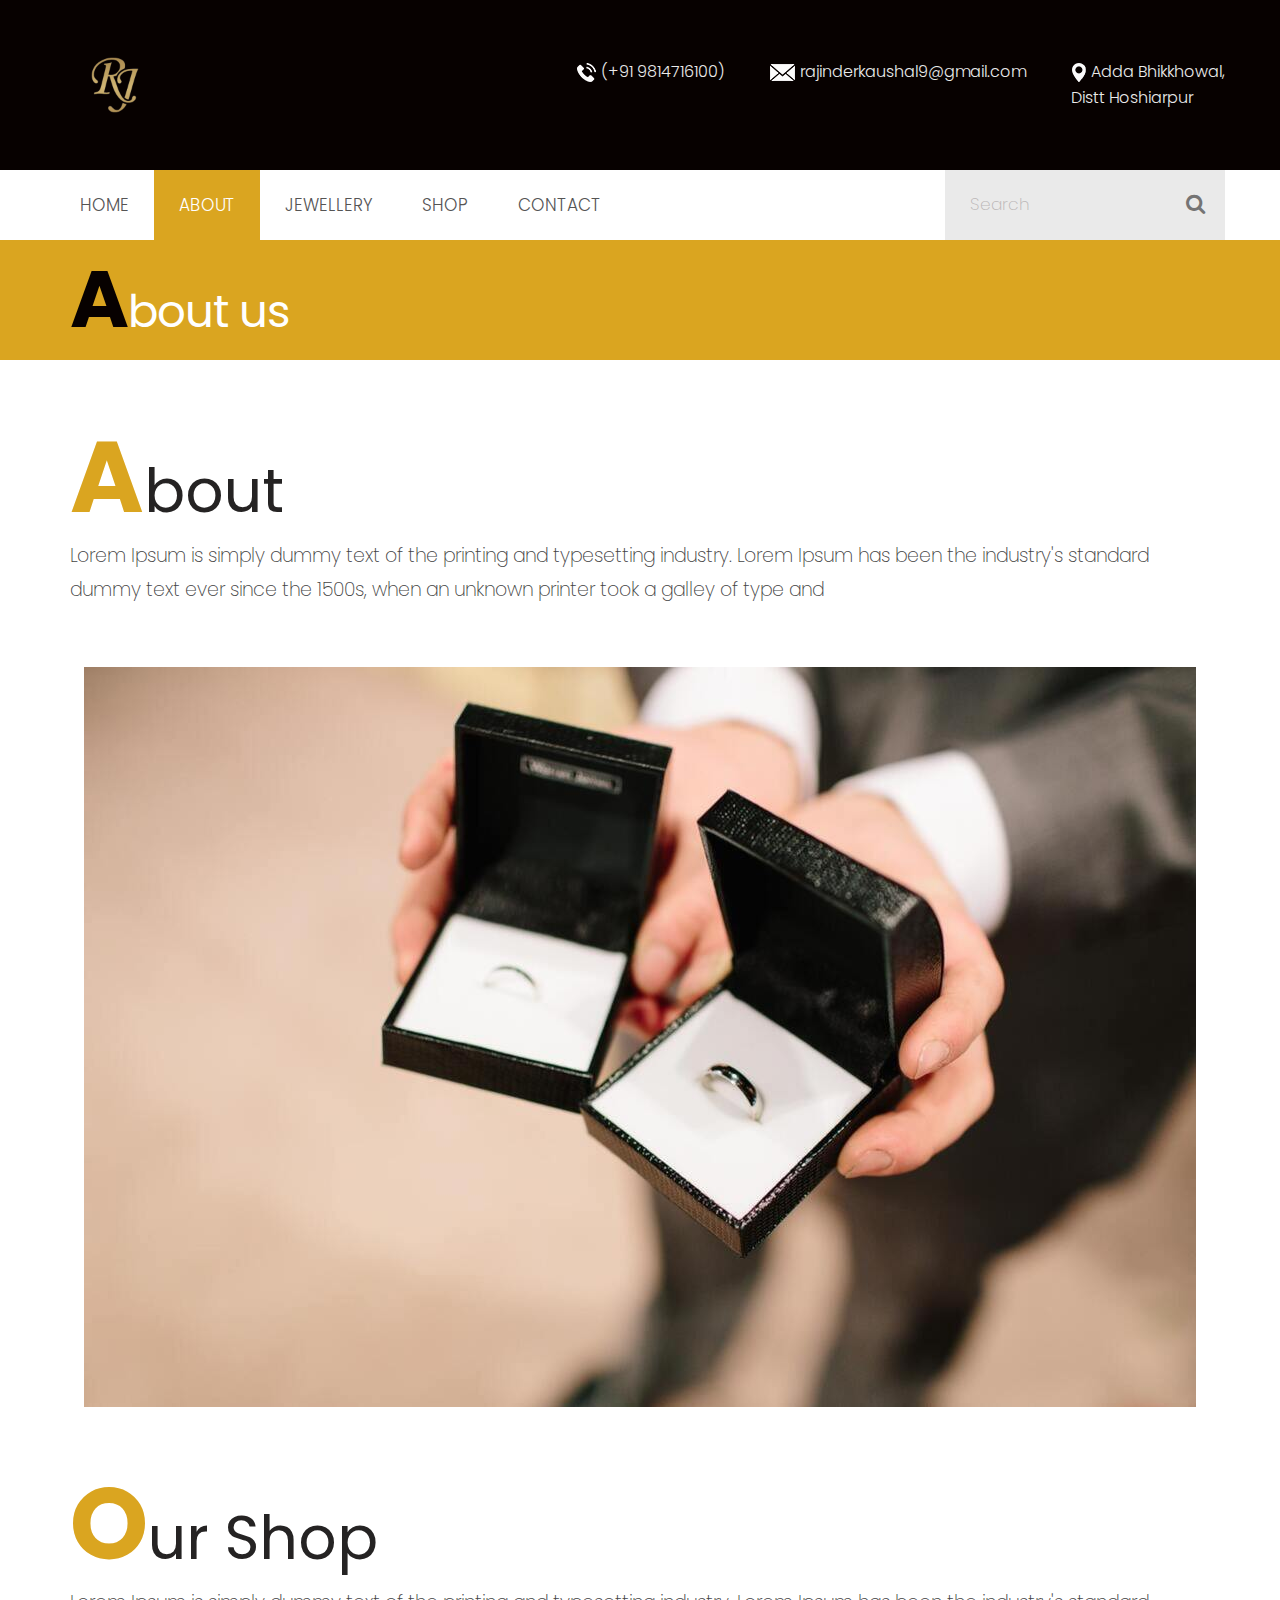
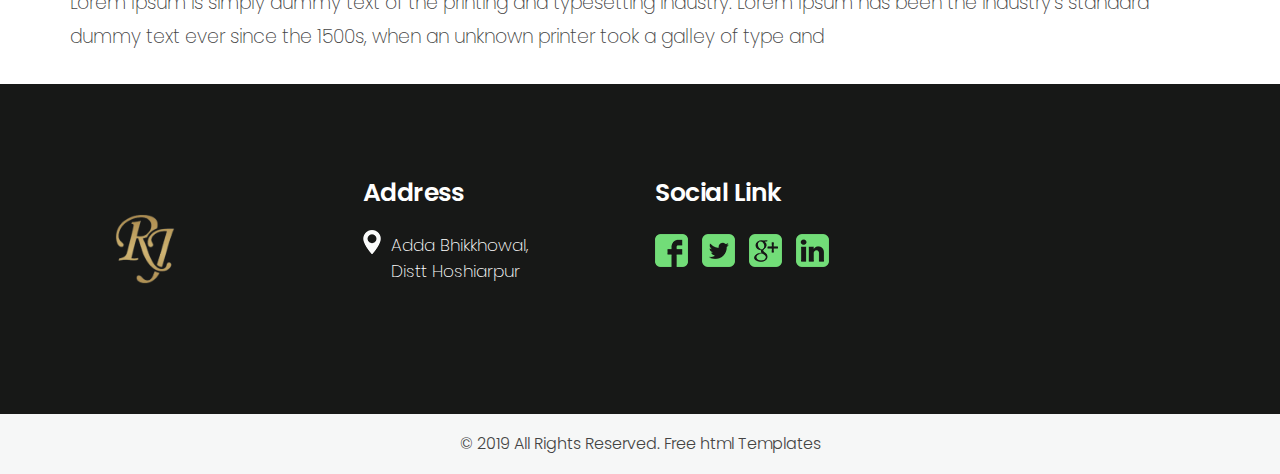
==== commit a4c036b3: "footer change" ====
--- a/about.html
+++ b/about.html
@@ -53,10 +53,10 @@
                <div class="col-lg-9 site_information">
                   <div class="full">
                       <div class="top_section_info">
-                         <ul>
-                           <li>Contact Us: <img src="images/i1.png" alt="#" /> <a href="#">( +71 7569834142 )</a></li>
-                           <li><img src="images/i2.png" alt="#" /> <a href="#">honey@gmail.com</a></li>
-                           <li><img src="images/i3.png" alt="#" /> <a href="#">104 New york , USA</a></li>
+                        <ul>
+                           <li><img src="images/i1.png" alt="#" /> <a href="#">(+91 9814716100)</a></li>
+                           <li><img src="images/i2.png" alt="#" /> <a href="#">rajinderkaushal9@gmail.com</a></li>
+                           <li><img src="images/i3.png" alt="#" /> <a href="#">Adda Bhikkhowal, <br>Distt Hoshiarpur</a></li>
                         </ul>
                       </div>
                   </div>
@@ -166,33 +166,12 @@
          </div>
       </section>
       <!-- end section -->
-      <!-- section -->
-      <section class="layout_padding haf_layout section">
-         <div class="container-fluid">
-            <div class="row">
-              <div class="col-md-11">
-                 <div class="row">
-                   <div class="container">
-                    <div class="col-md-8">
-                     <div class="full banner_section">
-                         <h3>Best <span style="color: goldenrod !important;">Jewellery Shop</span></h3>
-                         <p>Lorem Ipsum is simply dummy text of the printing and typesetting industry. Lorem Ipsum has been the industry's standard dummy text ever since the 1500s, when an unknown printer took a galley of type and</p>
-                     </div>
-                    </div>
-                 </div>
-                  </div>
-                 <img class="img-responsive" src="images/bg1.jpg" alt="#" />
-              </div>
-            </div>
-         </div>
-      </section>
-      <!-- end section -->
       <!-- footer -->
       <footer class="footer layout_padding">
          <div class="container">
             <div class="row">
                <div class="col-md-3 col-sm-12">
-                  <a href="index.html"><img class="img-responsive" src="images/logo_footer.png" alt="#" /></a>
+                  <a href="index.html"><img class="img-responsive" src="images/logo.png" alt="#" width="150px"/></a>
                </div>
 
                <div class="col-md-3 col-sm-12">
@@ -202,7 +181,7 @@
                   <div class="address_infor">
                      <p> 
                         <span class="icon"><img src="images/location_icon.png" alt="#" /></span>
-                        <span class="addrs">104 New York , USA</span>
+                        <span class="addrs">Adda Bhikkhowal, <br>Distt Hoshiarpur</span>
                      </p>
                   </div>
                </div>
@@ -219,23 +198,7 @@
                        <li><a href="#"><img src="images/in.png" alt="#" /></a></li>
                     </ul>
                   </div>
-               </div>
-               
-               <div class="col-md-3 col-sm-12">
-                  <div class="footer_link_heading">
-                     <h3>Newsletter</h3>
-                  </div>
-                  <div class="email_address_bottom">
-                     <form>
-                        <fieldset>
-                           <div class="field_email">
-                              <input type="email" name="email" placeholder="Enter Your Email">
-                              <button><i class="fa fa-search"></i></button>
-                           </div>
-                        </fieldset>
-                     </form>
-                  </div>
-               </div>
+               </div>   
             </div>
          </div>
       </footer>
--- a/css/responsive.css
+++ b/css/responsive.css
@@ -1,1268 +1,1268 @@
-/**************************************
-    File Name: responsive.css
-**************************************/
-
-
-/* RESPONSIVE 
-**************************************/
-
-button.navbar-toggler {
-    padding: 0;
-    height: 50px;
-    border: none;
-    width: 100%;
-    text-align: center;
-    border-radius: 0;
-    padding: 0 20px;
-    font-family: poppins;
-}
-
-button.navbar-toggler span:nth-child(1) {
-    font-size: 18px;
-    font-weight: 500;
-    padding-top: 2px;
-}
-
-@media (max-width: 1047px) {
-    .topbar-section .list-inline-item {
-        padding: 0 0.2rem !important;
-    }
-}
-
-@media (max-width: 989px) {
-    div.tab button,
-    div.tab {
-        text-align: center;
-        width: 100%;
-        float: none;
-    }
-    .tab-details {
-        float: none;
-        margin-top: 1rem;
-        width: 100%;
-    }
-    .sidebar,
-    .footer .widget {
-        margin: 1.5rem 0;
-    }
-    .center-side,
-    .left-side,
-    .right-side {
-        float: left;
-        width: 50%;
-    }
-}
-
-@media (max-width: 590px) {
-    .standard-page {
-        background-color: #ffffff;
-        padding: 1rem;
-    }
-    .notfound h2 {
-        font-size: 80px;
-    }
-    .notfound h3 {
-        font-size: 24px;
-    }
-    .topbar-section .text-right {
-        text-align: center !important;
-    }
-}
-
-@media (max-width: 991px) {
-    .standard-page .float-left,
-    .standard-page .float-right {
-        display: block;
-        margin: 1rem auto;
-        float: none !important;
-    }
-    .header .dropdown-menu {
-        margin-top: 0 !important;
-    }
-    .p120 {
-        padding: 4rem 0 !important;
-    }
-    .absolute-widget {
-        position: relative;
-        margin-top: 3rem;
-    }
-    .team-item:hover .desc {
-        bottom: 0;
-    }
-    .nopadtop {
-        padding-top: 5rem !important
-    }
-    .m30 {
-        margin-bottom: 0;
-        margin-top: 1rem !important;
-    }
-    .mobile30 {
-        margin-top: -1rem;
-        margin-bottom: 1rem;
-    }
-    .blog-box,
-    .shop-item,
-    .pricing-box-03 {
-        margin: 1rem 0;
-        text-align: center !important;
-    }
-    .absolute-widget::before,
-    .pricing-box-03::before,
-    .pricing-box-03.leftbg::after {
-        display: none;
-    }
-}
-
-@media (max-width: 768px) {
-    .shop-desc {
-        margin-top: 2rem;
-    }
-    #map {
-        margin-top: 1rem
-    }
-    .topbar-section {
-        text-align: center !important;
-    }
-    .topbar-section .text-right {
-        margin: 5px 0;
-        text-align: center !important;
-    }
-    .stat-count {
-        margin: 1rem 0;
-    }
-    .tagline-message h3 {
-        font-size: 18px;
-    }
-}
-
-@media (max-width: 528px) {
-    .topbar-section {
-        padding: 0.6rem 1rem;
-    }
-}
-
-@media (min-width: 992px) {
-    .header .dropdown-menu {
-        margin-top: 13px;
-    }
-    .header .navbar-nav .has-submenu {
-        position: relative;
-    }
-    .header .navbar-nav .has-submenu:hover>ul {
-        visibility: visible;
-        opacity: 1;
-        top: 100%;
-    }
-    .header .navbar-nav .has-submenu:hover>ul li ul {
-        margin-top: -1px;
-    }
-    .header .navbar-nav .has-submenu ul {
-        -webkit-transition: visibility 0.35s ease-in-out, opacity 0.35s ease-in-out, top 0.35s ease-in-out, bottom 0.35s ease-in-out, left 0.35s ease-in-out, right 0.35s ease-in-out;
-        -moz-transition: visibility 0.35s ease-in-out, opacity 0.35s ease-in-out, top 0.35s ease-in-out, bottom 0.35s ease-in-out, left 0.35s ease-in-out, right 0.35s ease-in-out;
-        -o-transition: visibility 0.35s ease-in-out, opacity 0.35s ease-in-out, top 0.35s ease-in-out, bottom 0.35s ease-in-out, left 0.35s ease-in-out, right 0.35s ease-in-out;
-        transition: visibility 0.35s ease-in-out, opacity 0.35s ease-in-out, top 0.35s ease-in-out, bottom 0.35s ease-in-out, left 0.35s ease-in-out, right 0.35s ease-in-out;
-    }
-    .header .navbar-nav .has-submenu .dropdown-menu {
-        min-width: 220px;
-        padding: 0;
-        -webkit-border-radius: 0;
-        -moz-border-radius: 0;
-        border-radius: 0;
-    }
-    .header .navbar-nav .has-submenu>ul {
-        position: absolute;
-        top: 130%;
-        visibility: hidden;
-        display: block;
-        opacity: 0;
-        left: 0;
-    }
-    .header .navbar-nav .has-submenu>ul.start-right {
-        right: 0;
-        left: auto;
-    }
-    .header .navbar-nav .has-submenu>ul li {
-        position: relative;
-    }
-    .header .navbar-nav .has-submenu>ul li:hover>ul {
-        visibility: visible;
-        opacity: 1;
-        left: 100%;
-    }
-    .header .navbar-nav .has-submenu>ul li:hover>ul.show-right {
-        right: 100%;
-    }
-    .header .navbar-nav .has-submenu>ul li ul {
-        position: absolute;
-        top: 0;
-        visibility: hidden;
-        display: block;
-        opacity: 0;
-        left: 130%;
-    }
-    .header .navbar-nav .has-submenu>ul li ul.show-right {
-        right: 130%;
-        left: auto;
-    }
-}
-
-
-/** small desktop **/
-
-@media (min-width: 992px) and (max-width: 1199px) {
-    .navbar-toggleable-md .navbar-nav .nav-link {
-        padding-left: 18px;
-        padding-right: 18px;
-    }
-    .header_bottom_section .main_menu {
-        float: left;
-        padding-left: 15px;
-    }
-    #testimonial_slider {
-        margin: 0 30px;
-    }
-    .pet_infobottom ul li {
-        font-size: 14px;
-    }
-    .price_cont_blog {
-        padding: 10px 20px 30px;
-    }
-    .price_head {
-        position: relative;
-    }
-    .price_head h3 small {
-        display: none;
-    }
-    .price_head h3 br {
-        display: none;
-    }
-    .pet_infobottom ul li {
-        font-size: 14px;
-        line-height: normal;
-    }
-    .price_head h3 {
-        font-size: 30px;
-        line-height: 60px;
-        margin: 0;
-    }
-    h3.price_tag {
-        font-size: 40px;
-    }
-    .pet_name {
-        font-size: 22px;
-    }
-    .petinfo .pet_infotop ul li {
-        font-size: 14px;
-        width: 33.33%;
-        line-height: 22px;
-    }
-    .main_bt {
-        width: 145px;
-        height: 55px;
-        line-height: 55px;
-        border-radius: 5px;
-        font-size: 15px;
-        font-weight: 400;
-        color: #111428;
-    }
-    .testimonial_qoute p {
-        margin: 0;
-        padding: 10px 45px 10px 75px;
-        color: #111428;
-        font-size: 21px;
-        position: relative;
-        font-weight: 300;
-        line-height: 30px;
-    }
-    .pet_info.pet_details .petinfo {
-        min-height: 372px;
-    }
-    .slider_bullets {
-        display: none;
-    }
-}
-
-
-/** small screen **/
-
-@media (min-width: 768px) and (max-width: 991px) {
-    .site_information {
-        display: none;
-    }
-    .main_menu button.navbar-toggler {
-    padding: 0 15px;
-    margin: 10px 0;
-    display: flex;
-    justify-content: flex-start;
-    align-items: center;
-    }
-    .logo {
-        float: left;
-        margin-top: 15px;
-        margin-bottom: 15px;
-        width: 100%;
-    }
-    button.navbar-toggler span:nth-child(1) {
-        display: none;
-    }
-    .header_bottom_section .main_menu {
-        width: 58%;
-    }
-    .navbar-toggleable-md .navbar-nav .nav-link {
-        padding: 15px 20px 15px;
-    }
-    p.large {
-        margin-bottom: 30px;
-        font-size: 18px;
-        line-height: 25px;
-        color: #444;
-        font-weight: 300;
-    }
-    .couner_cont {
-        margin-left: 15px;
-    }
-    .counter_icon img {
-        height: 90px;
-    }
-    .counter_cont h3 {
-        padding-top: 0;
-    }
-    .service_blog {
-        margin-top: 20px;
-    }
-    .service_blog h3 {
-        margin-top: 0;
-    }
-    .petinfo {
-        padding: 20px;
-    }
-    #testimonial_slider {
-        margin: 0;
-        width: 100%;
-        padding: 40px 0 0 50px;
-    }
-    #testimonial_slider .carousel-inner .item.carousel-item,
-    #testimonial_slider .carousel-inner {
-        width: 660px;
-    }
-    .testimonial_cont p {
-        font-size: 18px;
-        font-weight: 300;
-        padding-right: 285px;
-    }
-    .testimonial_cont {
-        padding: 35px 0 0;
-    }
-    .only_md_display {
-        display: block;
-    }
-    h3.price_tag {
-        font-size: 35px;
-        margin-top: 18px;
-    }
-    .price_table {
-        float: left;
-        width: 100%;
-        margin-bottom: 30px;
-    }
-    .price_head h3 {
-        font-size: 35px;
-    }
-    .price_head h3 small {
-        font-size: 14px;
-    }
-    .email_address_bottom form {
-        width: 100%;
-        position: relative;
-    }
-    .email_address_bottom input {
-        width: 100%;
-    }
-    .pet_info.pet_details .pet_img {
-        width: 100%;
-        float: left;
-    }
-    .pet_info.pet_details .petinfo {
-        width: 100%;
-        margin-top: 10px;
-    }
-    .footer_blog2 ul {
-        width: 50%;
-    }
-    .pet_info {
-        margin-top: 30px;
-    }
-    .slider_bullets {
-        display: none;
-    }
-    .about_img img {
-        width: 100%;
-    }
-    .banner_section {
-    position: absolute;
-    background: rgba(255,255,255,.9);
-    padding: 60px 50px;
-    top: 0;
-    left: 0;
-   }
-
-   .social_icon ul li img {
-    width: 25px;
-}
-.footer_link_heading h3 {
-    font-size: 21px;
-}
-
-.address_infor p span.icon {
-    margin-right: 10px;
-    position: relative;
-    top: 0;
-}
-
-.gold_con img {
-    width: 100%;
-    padding-left: 32px;
-}
-
-.form_cont {
-    padding-right: 25px;
-}
-
-#main_slider {
-    width: 100%;
-    height: auto;
-    padding-top: 0;
-}
-
-.slider_inner {
-    width: 100%;
-    height: auto;
-    min-height: auto;
-    background-size: cover !important;
-    background-position: center center !important;
-}
-
-}
-
-
-/** tablet screen **/
-
-@media (min-width: 576px) and (max-width: 767px) {
-    .site_information {
-        padding-top: 0;
-        display: none;
-    }
-    .header_bottom_section .search_bar {
-        width: 100%;
-        padding: 13px 20px;
-        height: 50px;
-    }
-    .header_bottom_section .search_bar {
-        width: 100%;
-        padding: 17px 25px 17px 25px;
-        height: 60px;
-    }
-    .header_bottom_section .main_menu {
-        float: left;
-        padding: 0;
-        width: 100%;
-    }
-    .logo {
-        width: 100%;
-        margin-top: 25px;
-        margin-bottom: 20px;
-    }
-    .logo img {
-        max-width: 180px;
-    }
-    .header_bottom_section {
-       min-height: 60px;
-       background: #fff;
-    }
-    .header_bottom_section .search_bar form button {
-        font-size: 20px;
-        right: 32px;
-    }
-    .header_bottom_section .search_bar form input.search_field {
-        font-weight: 300;
-    }
-    .header_bottom_section .navbar-inverse .navbar-nav .nav-link,
-    .navbar-nav .nav-link {
-        font-size: 15px;
-        font-weight: 400;
-        line-height: normal;
-        letter-spacing: 0.5px;
-    }
-    .header_bottom_section .navbar-toggleable-md .navbar-nav .nav-link {
-        padding: 10px 20px 10px;
-    }
-    .header .dropdown-item {
-        font-size: 14px;
-        padding: 5px 1.5rem;
-        font-weight: 300;
-    }
-    /** slider section **/
-    .slider_coint_inner h3 {
-        font-size: 42px;
-        letter-spacing: -2px;
-        text-align: left;
-    }
-    .slider_coint_inner p::after {
-        width: 30px;
-        height: 21px;
-        top: 5px;
-        right: -5px;
-    }
-    .slider_coint_inner {
-        padding: 340px 0 0;
-    }
-    .slider_inner {
-        min-height: auto;
-        background-position: right right !important;
-        background-size: auto 100% !important;
-    }
-    /** layout section **/
-    .layout_padding {
-        padding: 65px 0;
-    }
-    .heading_s1 h2 {
-        font-size: 35px;
-    }
-    .heading_s1 h2 span::after {
-        right: -50px;
-        top: 16px;
-    }
-    .heading_s1 h2 img {
-        width: 45px;
-    }
-    h3 {
-        font-size: 32px;
-        margin-bottom: 15px;
-        font-weight: 600;
-    }
-    p.large {
-        font-size: 17px;
-        font-weight: 300;
-        line-height: 28px;
-    }
-    .about_img {
-        margin-top: 25px;
-    }
-    .about_img img {
-        width: 100%;
-        position: relative;
-        left: 15px;
-    }
-    .count_second {
-        justify-content: left;
-    }
-    .heading_s2 h2 {
-        font-size: 32px;
-        font-weight: 600;
-    }
-    .heading_s2 h2 span {
-        margin-top: 10px;
-    }
-    .petinfo .pet_infobottom {
-        width: 100%;
-        display: none;
-    }
-    /** service **/
-    .service_blog {
-        margin: 15px 0;
-    }
-    h3 {
-        font-size: 24px;
-        text-align: left;
-        line-height: 28px;
-    }
-    .gallery_section a[data-gallery="example-gallery"] img {
-        width: 100%;
-    }
-    .service_img {
-        text-align: center;
-    }
-    /** testimonial **/
-    #testimonial_slider {
-        background: #fff;
-        width: 100%;
-        margin: 0 0;
-        padding: 20px 20px;
-        position: relative;
-        min-height: 365px;
-    }
-    #testimonial_slider .carousel-inner {
-        width: 100%;
-        padding-right: 0;
-        min-height: 285px;
-    }
-    #testimonial_slider .carousel-inner .item.carousel-item {
-        width: 100%;
-        padding-right: 0;
-    }
-    .testimonial_inner_blog .client_img {
-        border: solid #fff 0;
-        float: left;
-        border-radius: 100%;
-        position: absolute;
-        right: 0;
-        top: 0;
-        width: 100%;
-        height: auto;
-        text-align: center;
-    }
-    .testimonial_inner_blog .client_img img {
-        max-width: 245px;
-        width: 85%;
-    }
-    .testimonial_inner_blog {
-        width: 100%;
-        display: grid;
-    }
-    .testimonial_inner_blog .client_img {
-        order: -1;
-        margin-top: 20px;
-        position: relative;
-    }
-    .testimonial_cont {
-        padding: 30px 0 0;
-    }
-    .testimonial_cont p {
-        font-size: 15px;
-        font-weight: 300;
-        margin: 0;
-        color: #111428;
-        text-align: center;
-        line-height: 28px;
-    }
-    .testimonial_cont p br {
-        display: none;
-    }
-    .testimonial_cont p strong {
-        font-weight: 600;
-        float: left;
-        width: 100%;
-        margin-top: 10px;
-        margin-bottom: 20px;
-    }
-    /** price **/
-    .price_head {
-        text-align: center;
-    }
-    h3.price_tag {
-        line-height: normal;
-        margin-bottom: 0;
-    }
-    .price_table {
-        float: left;
-        width: 100%;
-        margin-bottom: 30px;
-    }
-    /** subcribe **/
-    .subscribe_form .field {
-        float: left;
-        width: 100%;
-        position: relative;
-        display: block;
-    }
-    .subscribe_form {
-        border: none;
-    }
-    .subscribe_form input {
-        padding: 0 30px 0 30px;
-    }
-    .subscribe_form button {
-        width: 100%;
-        border-radius: 100px;
-        border: solid #111428 1px;
-        margin-top: 20px;
-        position: relative;
-    }
-    .price_head h3 {
-        width: 100%;
-        text-align: left;
-    }
-    .service_blog p {
-        text-align: center;
-    }
-    .readmore_bt {
-        justify-content: center;
-        display: flex;
-    }
-    .counter_icon {
-        width: 109px;
-        text-align: center;
-    }
-    .counter_cont h3 {
-        font-size: 20px;
-        text-align: left;
-    }
-    .heading_s1 {
-        display: flex;
-        justify-content: left;
-        text-indent: 0;
-    }
-    /** counter **/
-    .count_first {
-        justify-content: center;
-    }
-    .count_second {
-        justify-content: center;
-    }
-    .count_thirt {
-        justify-content: center;
-    }
-    .counter_cont {
-        width: 180px;
-    }
-    .pet_img img {
-        width: 100%;
-    }
-    /** family pets **/
-    .petinfo {
-        padding: 15px;
-    }
-    .pet_price {
-        font-size: 15px;
-        line-height: 32px;
-    }
-    .pet_name {
-        font-size: 23px;
-    }
-    .pet_info.pet_details .pet_img {
-        width: 100%;
-        float: left;
-    }
-    .pet_info.pet_details .petinfo {
-        width: 100%;
-        margin-top: 10px;
-    }
-    .pet_info {
-        margin-top: 30px;
-    }
-    .error_section h2 {
-        font-size: 128px;
-        margin: 0;
-        line-height: normal;
-        color: #222;
-    }
-    .error_section p.large {
-        font-size: 34px;
-        color: #222;
-        font-weight: 200;
-        line-height: 35px;
-    }
-    .error_section p.large {
-        font-size: 32px;
-        color: #222;
-        font-weight: 200;
-        line-height: 35px;
-    }
-    .error_section {
-        background-size: 100% auto;
-        background-position: bottom right;
-        background-repeat: no-repeat;
-        background-color: #e9e9e9;
-    }
-    .side_bar {
-        margin-top: 30px;
-    }
-    .contact_blog {
-        margin: 50px 0 25px;
-    }
-    .slider_bullets {
-        display: none;
-    }
-    .slider_inner {
-        width: 100%;
-        height: 280px;
-        min-height: auto;
-        background-position: center center !important;
-        background-repeat: no-repeat;
-    }
-    .slider_coint_inner {
-        display: none;
-    }
-    #main_slider {
-        height: auto;
-    }
-    .banner_section {
-        display: none;
-    }
-    .haf_layout {
-        min-height: auto;
-        position: relative;
-    }
-    .gold_con img {
-        width: 100%;
-    }
-    .gold_con {
-    text-align: center;
-    line-height: normal !important;
-    }
-    .form_cont {
-       padding: 0 20px;
-    }
-}
-
-
-/** mobile screen **/
-
-@media (max-width: 575px) {
-    .site_information {
-        padding-top: 0;
-        display: none;
-    }
-    .header_bottom_section .search_bar {
-        width: 100%;
-        padding: 13px 20px;
-        height: 50px;
-    }
-    .header_bottom_section .search_bar {
-        width: 100%;
-        padding: 17px 25px 17px 25px;
-        height: 60px;
-    }
-    .header_bottom_section .main_menu {
-        float: left;
-        padding: 0;
-        width: 100%;
-    }
-    .logo {
-        width: 100%;
-        margin-top: 25px;
-        margin-bottom: 20px;
-    }
-    .logo img {
-        max-width: 180px;
-    }
-    .header_bottom_section {
-        min-height: 60px;
-    }
-    .header_bottom_section .search_bar form button {
-        font-size: 20px;
-        right: 32px;
-    }
-    .header_bottom_section .search_bar form input.search_field {
-        font-weight: 300;
-    }
-    .header_bottom_section .navbar-inverse .navbar-nav .nav-link,
-    .navbar-nav .nav-link {
-        font-size: 15px;
-        font-weight: 400;
-        line-height: normal;
-        letter-spacing: 0.5px;
-    }
-    .header_bottom_section .navbar-toggleable-md .navbar-nav .nav-link {
-        padding: 10px 20px 10px;
-    }
-    .header .dropdown-item {
-        font-size: 14px;
-        padding: 5px 1.5rem;
-        font-weight: 300;
-    }
-    /** slider section **/
-    .slider_coint_inner h3 {
-        font-size: 42px;
-        letter-spacing: -2px;
-    }
-    .slider_coint_inner p::after {
-        width: 30px;
-        height: 21px;
-        top: 5px;
-        right: -5px;
-    }
-    .slider_coint_inner {
-        padding: 0;
-    }
-    .slider_inner {
-        min-height: auto;
-        background-position: right right !important;
-        background-size: auto 100% !important;
-    }
-    /** layout section **/
-    .layout_padding {
-        padding: 65px 0;
-    }
-    .heading_s1 h2 {
-        font-size: 30px;
-    }
-    .heading_s1 h2 span::after {
-        right: -50px;
-        top: 12px;
-        height: 20px;
-    }
-    .heading_s1 h2 img {
-        width: 45px;
-    }
-    h3 {
-        font-size: 32px;
-        margin-bottom: 15px;
-        font-weight: 600;
-    }
-    p.large {
-        font-size: 17px;
-        font-weight: 300;
-        line-height: 28px;
-    }
-    .about_img {
-        margin-top: 25px;
-    }
-    .about_img img {
-        width: 100%;
-        position: relative;
-    }
-    .count_second {
-        justify-content: left;
-    }
-    .heading_s2 h2 {
-        font-size: 28px;
-        font-weight: 600;
-    }
-    .heading_s2 h2 span {
-        margin-top: 10px;
-    }
-    .petinfo .pet_infobottom {
-        width: 100%;
-        display: none;
-    }
-    /** service **/
-    .service_blog {
-        margin: 15px 0;
-    }
-    h3 {
-        font-size: 24px;
-        text-align: left;
-        line-height: 28px;
-    }
-    .gallery_section a[data-gallery="example-gallery"] img {
-        width: 100%;
-    }
-    .service_img {
-        text-align: center;
-    }
-    /** testimonial **/
-    #testimonial_slider {
-        background: #fff;
-        width: 100%;
-        margin: 0 0;
-        padding: 20px 20px;
-        position: relative;
-        min-height: 365px;
-    }
-    #testimonial_slider .carousel-inner {
-        width: 100%;
-        padding-right: 0;
-        min-height: 285px;
-    }
-    #testimonial_slider .carousel-inner .item.carousel-item {
-        width: 100%;
-        padding-right: 0;
-    }
-    .testimonial_inner_blog .client_img {
-        border: solid #fff 0;
-        float: left;
-        border-radius: 100%;
-        position: absolute;
-        right: 0;
-        top: 0;
-        width: 100%;
-        height: auto;
-        text-align: center;
-    }
-    .testimonial_inner_blog .client_img img {
-        max-width: 245px;
-        width: 85%;
-    }
-    .testimonial_inner_blog {
-        width: 100%;
-        display: grid;
-    }
-    .testimonial_inner_blog .client_img {
-        order: -1;
-        margin-top: 20px;
-        position: relative;
-    }
-    .testimonial_cont {
-        padding: 30px 0 0;
-    }
-    .testimonial_cont p {
-        font-size: 15px;
-        font-weight: 300;
-        margin: 0;
-        color: #111428;
-        text-align: center;
-        line-height: 28px;
-    }
-    .testimonial_cont p br {
-        display: none;
-    }
-    .testimonial_cont p strong {
-        font-weight: 600;
-        float: left;
-        width: 100%;
-        margin-top: 10px;
-        margin-bottom: 20px;
-    }
-    /** price **/
-    .price_head {
-        text-align: center;
-    }
-    h3.price_tag {
-        line-height: normal;
-        margin-bottom: 0;
-    }
-    .price_table {
-        float: left;
-        width: 100%;
-        margin-bottom: 30px;
-    }
-    /** subcribe **/
-    .subscribe_form .field {
-        float: left;
-        width: 100%;
-        position: relative;
-        display: block;
-    }
-    .subscribe_form {
-        border: none;
-    }
-    .subscribe_form input {
-        padding: 0 30px 0 30px;
-    }
-    .subscribe_form button {
-        width: 100%;
-        border-radius: 100px;
-        border: solid #111428 1px;
-        margin-top: 20px;
-        position: relative;
-    }
-    .price_head h3 {
-        width: 100%;
-    }
-    .service_blog h3 {
-        text-align: center;
-    }
-    .service_blog p {
-        text-align: center;
-    }
-    .readmore_bt {
-        justify-content: center;
-        display: flex;
-    }
-    .counter_icon {
-        width: 109px;
-        text-align: center;
-    }
-    .counter_cont h3 {
-        font-size: 20px;
-        text-align: left;
-    }
-    .heading_s1 {
-        display: flex;
-        justify-content: left;
-        text-indent: 0;
-    }
-    /** counter **/
-    .count_first {
-        justify-content: center;
-    }
-    .count_second {
-        justify-content: center;
-    }
-    .count_thirt {
-        justify-content: center;
-    }
-    .counter_cont {
-        width: 180px;
-    }
-    .pet_img img {
-        width: 100%;
-    }
-    .pet_info.pet_details .pet_img {
-        width: 100%;
-        float: left;
-    }
-    .pet_info.pet_details .petinfo {
-        width: 100%;
-        margin-top: 10px;
-    }
-    .header_bottom_section .main_menu {
-        float: left;
-        padding-left: 0;
-        width: 100%;
-    }
-    .petinfo .pet_infotop ul li {
-        font-size: 15px;
-        width: 50%;
-    }
-    .pet_info.pet_details .petinfo {
-        padding: 30px 20px;
-    }
-    .testimonial_qoute {
-        padding: 30px 0 30px 0;
-    }
-    .testimonial_qoute p {
-        font-size: 17px;
-        padding: 10px 20px 10px 50px;
-    }
-    .testimonial_qoute p i.fa.fa-quote-left {
-        font-size: 35px;
-        left: 13px;
-        top: 0px;
-    }
-    .heading_s1 h3 span::after {
-        top: 6px;
-        transform: skew(-40deg);
-    }
-    .pet_name {
-        width: 50%;
-    }
-    .pet_info.pet_details .pet_name {
-        float: left;
-        width: 100%;
-    }
-    .pet_info {
-        margin-top: 30px;
-    }
-    .list_style_2 li span:nth-child(1) {
-        font-size: 50px;
-        color: #111428;
-    }
-    .list_style_2 li span:nth-child(2) {
-        font-size: 18px;
-        font-weight: 300;
-        color: #222;
-        margin-top: 15px;
-    }
-    .error_section h2 {
-        font-size: 128px;
-        margin: 0;
-        line-height: normal;
-        color: #222;
-    }
-    .error_section p.large {
-        font-size: 34px;
-        color: #222;
-        font-weight: 200;
-        line-height: 35px;
-    }
-    .error_section p.large {
-        font-size: 32px;
-        color: #222;
-        font-weight: 200;
-        line-height: 35px;
-    }
-    .error_section {
-        background-size: 100% auto;
-        background-position: bottom right;
-        background-repeat: no-repeat;
-        background-color: #e9e9e9;
-    }
-    .innerpage_banner {
-        min-height: 120px;
-        /* padding-top: 232px; */
-        display: flex;
-        align-items: center;
-        justify-content: flex-start;
-        text-align: left;
-        background-size: cover;
-    }
-    .blog_feature_cantant {
-        padding: 25px 20px;
-    }
-    .blog_head {
-        font-size: 18px;
-    }
-    .bottom_info>div {
-        float: left;
-        width: 100%;
-        display: flex;
-        justify-content: center;
-    }
-    .side_bar {
-        float: left;
-        width: 100%;
-        margin-top: 30px;
-    }
-    .innerpage_banner .container {
-        width: 100%;
-        margin: 0 auto;
-        max-width: 1170px;
-    }
-    .span2 {
-        width: 100%;
-        margin-bottom: 25px;
-    }
-    .span8 {
-        width: 100%;
-    }
-    .left_text img {
-        width: 150px;
-    }
-    .user_comt.inner_commant {
-        float: right;
-        width: 100%;
-    }
-    .padding-left_0 {
-        padding-left: 0;
-        padding-right: 0;
-    }
-    .layout_padding_grey_half {
-        padding: 50px 20px 60px 20px;
-        text-align: center;
-    }
-    .form_contact_main .field {
-        width: 100%;
-    }
-    .contact_blog_2 h3 {
-        text-align: center;
-    }
-    .contact_blog {
-        margin: 50px 0 25px;
-    }
-    .contact_blog h5 {
-        font-size: 20px;
-    }
-    .portfolio_btn .center {
-        display: block;
-    }
-    .filter-button {
-        width: 100%;
-    }
-    .slider_bullets {
-        display: none;
-    }
-    .slider_inner {
-        width: 100%;
-        height: 280px;
-        min-height: auto;
-        background-position: center center !important;
-        background-repeat: no-repeat;
-    }
-    .slider_coint_inner {
-        display: none;
-    }
-    #main_slider {
-        height: auto;
-    }
-    .banner_section {
-        display: none;
-    }
-    .haf_layout {
-        min-height: auto;
-        position: relative;
-    }
-    .gold_con img {
-        width: 100%;
-    }
-    .gold_con {
-    text-align: center;
-    line-height: normal !important;
-    }
-    .form_cont {
-       padding: 0 20px;
-    }
-
-}
-
+/**************************************
+    File Name: responsive.css
+**************************************/
+
+
+/* RESPONSIVE 
+**************************************/
+
+button.navbar-toggler {
+    padding: 0;
+    height: 50px;
+    border: none;
+    width: 100%;
+    text-align: center;
+    border-radius: 0;
+    padding: 0 20px;
+    font-family: poppins;
+}
+
+button.navbar-toggler span:nth-child(1) {
+    font-size: 18px;
+    font-weight: 500;
+    padding-top: 2px;
+}
+
+@media (max-width: 1047px) {
+    .topbar-section .list-inline-item {
+        padding: 0 0.2rem !important;
+    }
+}
+
+@media (max-width: 989px) {
+    div.tab button,
+    div.tab {
+        text-align: center;
+        width: 100%;
+        float: none;
+    }
+    .tab-details {
+        float: none;
+        margin-top: 1rem;
+        width: 100%;
+    }
+    .sidebar,
+    .footer .widget {
+        margin: 1.5rem 0;
+    }
+    .center-side,
+    .left-side,
+    .right-side {
+        float: left;
+        width: 50%;
+    }
+}
+
+@media (max-width: 590px) {
+    .standard-page {
+        background-color: #ffffff;
+        padding: 1rem;
+    }
+    .notfound h2 {
+        font-size: 80px;
+    }
+    .notfound h3 {
+        font-size: 24px;
+    }
+    .topbar-section .text-right {
+        text-align: center !important;
+    }
+}
+
+@media (max-width: 991px) {
+    .standard-page .float-left,
+    .standard-page .float-right {
+        display: block;
+        margin: 1rem auto;
+        float: none !important;
+    }
+    .header .dropdown-menu {
+        margin-top: 0 !important;
+    }
+    .p120 {
+        padding: 4rem 0 !important;
+    }
+    .absolute-widget {
+        position: relative;
+        margin-top: 3rem;
+    }
+    .team-item:hover .desc {
+        bottom: 0;
+    }
+    .nopadtop {
+        padding-top: 5rem !important
+    }
+    .m30 {
+        margin-bottom: 0;
+        margin-top: 1rem !important;
+    }
+    .mobile30 {
+        margin-top: -1rem;
+        margin-bottom: 1rem;
+    }
+    .blog-box,
+    .shop-item,
+    .pricing-box-03 {
+        margin: 1rem 0;
+        text-align: center !important;
+    }
+    .absolute-widget::before,
+    .pricing-box-03::before,
+    .pricing-box-03.leftbg::after {
+        display: none;
+    }
+}
+
+@media (max-width: 768px) {
+    .shop-desc {
+        margin-top: 2rem;
+    }
+    #map {
+        margin-top: 1rem
+    }
+    .topbar-section {
+        text-align: center !important;
+    }
+    .topbar-section .text-right {
+        margin: 5px 0;
+        text-align: center !important;
+    }
+    .stat-count {
+        margin: 1rem 0;
+    }
+    .tagline-message h3 {
+        font-size: 18px;
+    }
+}
+
+@media (max-width: 528px) {
+    .topbar-section {
+        padding: 0.6rem 1rem;
+    }
+}
+
+@media (min-width: 992px) {
+    .header .dropdown-menu {
+        margin-top: 13px;
+    }
+    .header .navbar-nav .has-submenu {
+        position: relative;
+    }
+    .header .navbar-nav .has-submenu:hover>ul {
+        visibility: visible;
+        opacity: 1;
+        top: 100%;
+    }
+    .header .navbar-nav .has-submenu:hover>ul li ul {
+        margin-top: -1px;
+    }
+    .header .navbar-nav .has-submenu ul {
+        -webkit-transition: visibility 0.35s ease-in-out, opacity 0.35s ease-in-out, top 0.35s ease-in-out, bottom 0.35s ease-in-out, left 0.35s ease-in-out, right 0.35s ease-in-out;
+        -moz-transition: visibility 0.35s ease-in-out, opacity 0.35s ease-in-out, top 0.35s ease-in-out, bottom 0.35s ease-in-out, left 0.35s ease-in-out, right 0.35s ease-in-out;
+        -o-transition: visibility 0.35s ease-in-out, opacity 0.35s ease-in-out, top 0.35s ease-in-out, bottom 0.35s ease-in-out, left 0.35s ease-in-out, right 0.35s ease-in-out;
+        transition: visibility 0.35s ease-in-out, opacity 0.35s ease-in-out, top 0.35s ease-in-out, bottom 0.35s ease-in-out, left 0.35s ease-in-out, right 0.35s ease-in-out;
+    }
+    .header .navbar-nav .has-submenu .dropdown-menu {
+        min-width: 220px;
+        padding: 0;
+        -webkit-border-radius: 0;
+        -moz-border-radius: 0;
+        border-radius: 0;
+    }
+    .header .navbar-nav .has-submenu>ul {
+        position: absolute;
+        top: 130%;
+        visibility: hidden;
+        display: block;
+        opacity: 0;
+        left: 0;
+    }
+    .header .navbar-nav .has-submenu>ul.start-right {
+        right: 0;
+        left: auto;
+    }
+    .header .navbar-nav .has-submenu>ul li {
+        position: relative;
+    }
+    .header .navbar-nav .has-submenu>ul li:hover>ul {
+        visibility: visible;
+        opacity: 1;
+        left: 100%;
+    }
+    .header .navbar-nav .has-submenu>ul li:hover>ul.show-right {
+        right: 100%;
+    }
+    .header .navbar-nav .has-submenu>ul li ul {
+        position: absolute;
+        top: 0;
+        visibility: hidden;
+        display: block;
+        opacity: 0;
+        left: 130%;
+    }
+    .header .navbar-nav .has-submenu>ul li ul.show-right {
+        right: 130%;
+        left: auto;
+    }
+}
+
+
+/** small desktop **/
+
+@media (min-width: 992px) and (max-width: 1199px) {
+    .navbar-toggleable-md .navbar-nav .nav-link {
+        padding-left: 18px;
+        padding-right: 18px;
+    }
+    .header_bottom_section .main_menu {
+        float: left;
+        padding-left: 15px;
+    }
+    #testimonial_slider {
+        margin: 0 30px;
+    }
+    .pet_infobottom ul li {
+        font-size: 14px;
+    }
+    .price_cont_blog {
+        padding: 10px 20px 30px;
+    }
+    .price_head {
+        position: relative;
+    }
+    .price_head h3 small {
+        display: none;
+    }
+    .price_head h3 br {
+        display: none;
+    }
+    .pet_infobottom ul li {
+        font-size: 14px;
+        line-height: normal;
+    }
+    .price_head h3 {
+        font-size: 30px;
+        line-height: 60px;
+        margin: 0;
+    }
+    h3.price_tag {
+        font-size: 40px;
+    }
+    .pet_name {
+        font-size: 22px;
+    }
+    .petinfo .pet_infotop ul li {
+        font-size: 14px;
+        width: 33.33%;
+        line-height: 22px;
+    }
+    .main_bt {
+        width: 145px;
+        height: 55px;
+        line-height: 55px;
+        border-radius: 5px;
+        font-size: 15px;
+        font-weight: 400;
+        color: #111428;
+    }
+    .testimonial_qoute p {
+        margin: 0;
+        padding: 10px 45px 10px 75px;
+        color: #111428;
+        font-size: 21px;
+        position: relative;
+        font-weight: 300;
+        line-height: 30px;
+    }
+    .pet_info.pet_details .petinfo {
+        min-height: 372px;
+    }
+    .slider_bullets {
+        display: none;
+    }
+}
+
+
+/** small screen **/
+
+@media (min-width: 768px) and (max-width: 991px) {
+    .site_information {
+        display: none;
+    }
+    .main_menu button.navbar-toggler {
+    padding: 0 15px;
+    margin: 10px 0;
+    display: flex;
+    justify-content: flex-start;
+    align-items: center;
+    }
+    .logo {
+        float: left;
+        margin-top: 15px;
+        margin-bottom: 15px;
+        width: 100%;
+    }
+    button.navbar-toggler span:nth-child(1) {
+        display: none;
+    }
+    .header_bottom_section .main_menu {
+        width: 58%;
+    }
+    .navbar-toggleable-md .navbar-nav .nav-link {
+        padding: 15px 20px 15px;
+    }
+    p.large {
+        margin-bottom: 30px;
+        font-size: 18px;
+        line-height: 25px;
+        color: #444;
+        font-weight: 300;
+    }
+    .couner_cont {
+        margin-left: 15px;
+    }
+    .counter_icon img {
+        height: 90px;
+    }
+    .counter_cont h3 {
+        padding-top: 0;
+    }
+    .service_blog {
+        margin-top: 20px;
+    }
+    .service_blog h3 {
+        margin-top: 0;
+    }
+    .petinfo {
+        padding: 20px;
+    }
+    #testimonial_slider {
+        margin: 0;
+        width: 100%;
+        padding: 40px 0 0 50px;
+    }
+    #testimonial_slider .carousel-inner .item.carousel-item,
+    #testimonial_slider .carousel-inner {
+        width: 660px;
+    }
+    .testimonial_cont p {
+        font-size: 18px;
+        font-weight: 300;
+        padding-right: 285px;
+    }
+    .testimonial_cont {
+        padding: 35px 0 0;
+    }
+    .only_md_display {
+        display: block;
+    }
+    h3.price_tag {
+        font-size: 35px;
+        margin-top: 18px;
+    }
+    .price_table {
+        float: left;
+        width: 100%;
+        margin-bottom: 30px;
+    }
+    .price_head h3 {
+        font-size: 35px;
+    }
+    .price_head h3 small {
+        font-size: 14px;
+    }
+    .email_address_bottom form {
+        width: 100%;
+        position: relative;
+    }
+    .email_address_bottom input {
+        width: 100%;
+    }
+    .pet_info.pet_details .pet_img {
+        width: 100%;
+        float: left;
+    }
+    .pet_info.pet_details .petinfo {
+        width: 100%;
+        margin-top: 10px;
+    }
+    .footer_blog2 ul {
+        width: 50%;
+    }
+    .pet_info {
+        margin-top: 30px;
+    }
+    .slider_bullets {
+        display: none;
+    }
+    .about_img img {
+        width: 100%;
+    }
+    .banner_section {
+    position: absolute;
+    background: rgba(255,255,255,.9);
+    padding: 60px 50px;
+    top: 0;
+    left: 0;
+   }
+
+   .social_icon ul li img {
+    width: 25px;
+}
+.footer_link_heading h3 {
+    font-size: 21px;
+}
+
+.address_infor p span.icon {
+    margin-right: 10px;
+    position: relative;
+    top: 0;
+}
+
+.gold_con img {
+    width: 100%;
+    padding-left: 32px;
+}
+
+.form_cont {
+    padding-right: 25px;
+}
+
+#main_slider {
+    width: 100%;
+    height: auto;
+    padding-top: 0;
+}
+
+.slider_inner {
+    width: 100%;
+    height: auto;
+    min-height: auto;
+    background-size: cover !important;
+    background-position: center center !important;
+}
+
+}
+
+
+/** tablet screen **/
+
+@media (min-width: 576px) and (max-width: 767px) {
+    .site_information {
+        padding-top: 0;
+        display: none;
+    }
+    .header_bottom_section .search_bar {
+        width: 100%;
+        padding: 13px 20px;
+        height: 50px;
+    }
+    .header_bottom_section .search_bar {
+        width: 100%;
+        padding: 17px 25px 17px 25px;
+        height: 60px;
+    }
+    .header_bottom_section .main_menu {
+        float: left;
+        padding: 0;
+        width: 100%;
+    }
+    .logo {
+        width: 100%;
+        margin-top: 25px;
+        margin-bottom: 20px;
+    }
+    .logo img {
+        max-width: 180px;
+    }
+    .header_bottom_section {
+       min-height: 60px;
+       background: #fff;
+    }
+    .header_bottom_section .search_bar form button {
+        font-size: 20px;
+        right: 32px;
+    }
+    .header_bottom_section .search_bar form input.search_field {
+        font-weight: 300;
+    }
+    .header_bottom_section .navbar-inverse .navbar-nav .nav-link,
+    .navbar-nav .nav-link {
+        font-size: 15px;
+        font-weight: 400;
+        line-height: normal;
+        letter-spacing: 0.5px;
+    }
+    .header_bottom_section .navbar-toggleable-md .navbar-nav .nav-link {
+        padding: 10px 20px 10px;
+    }
+    .header .dropdown-item {
+        font-size: 14px;
+        padding: 5px 1.5rem;
+        font-weight: 300;
+    }
+    /** slider section **/
+    .slider_coint_inner h3 {
+        font-size: 42px;
+        letter-spacing: -2px;
+        text-align: left;
+    }
+    .slider_coint_inner p::after {
+        width: 30px;
+        height: 21px;
+        top: 5px;
+        right: -5px;
+    }
+    .slider_coint_inner {
+        padding: 340px 0 0;
+    }
+    .slider_inner {
+        min-height: auto;
+        background-position: right right !important;
+        background-size: auto 100% !important;
+    }
+    /** layout section **/
+    .layout_padding {
+        padding: 65px 0;
+    }
+    .heading_s1 h2 {
+        font-size: 35px;
+    }
+    .heading_s1 h2 span::after {
+        right: -50px;
+        top: 16px;
+    }
+    .heading_s1 h2 img {
+        width: 45px;
+    }
+    h3 {
+        font-size: 32px;
+        margin-bottom: 15px;
+        font-weight: 600;
+    }
+    p.large {
+        font-size: 17px;
+        font-weight: 300;
+        line-height: 28px;
+    }
+    .about_img {
+        margin-top: 25px;
+    }
+    .about_img img {
+        width: 100%;
+        position: relative;
+        left: 15px;
+    }
+    .count_second {
+        justify-content: left;
+    }
+    .heading_s2 h2 {
+        font-size: 32px;
+        font-weight: 600;
+    }
+    .heading_s2 h2 span {
+        margin-top: 10px;
+    }
+    .petinfo .pet_infobottom {
+        width: 100%;
+        display: none;
+    }
+    /** service **/
+    .service_blog {
+        margin: 15px 0;
+    }
+    h3 {
+        font-size: 24px;
+        text-align: left;
+        line-height: 28px;
+    }
+    .gallery_section a[data-gallery="example-gallery"] img {
+        width: 100%;
+    }
+    .service_img {
+        text-align: center;
+    }
+    /** testimonial **/
+    #testimonial_slider {
+        background: #fff;
+        width: 100%;
+        margin: 0 0;
+        padding: 20px 20px;
+        position: relative;
+        min-height: 365px;
+    }
+    #testimonial_slider .carousel-inner {
+        width: 100%;
+        padding-right: 0;
+        min-height: 285px;
+    }
+    #testimonial_slider .carousel-inner .item.carousel-item {
+        width: 100%;
+        padding-right: 0;
+    }
+    .testimonial_inner_blog .client_img {
+        border: solid #fff 0;
+        float: left;
+        border-radius: 100%;
+        position: absolute;
+        right: 0;
+        top: 0;
+        width: 100%;
+        height: auto;
+        text-align: center;
+    }
+    .testimonial_inner_blog .client_img img {
+        max-width: 245px;
+        width: 85%;
+    }
+    .testimonial_inner_blog {
+        width: 100%;
+        display: grid;
+    }
+    .testimonial_inner_blog .client_img {
+        order: -1;
+        margin-top: 20px;
+        position: relative;
+    }
+    .testimonial_cont {
+        padding: 30px 0 0;
+    }
+    .testimonial_cont p {
+        font-size: 15px;
+        font-weight: 300;
+        margin: 0;
+        color: #111428;
+        text-align: center;
+        line-height: 28px;
+    }
+    .testimonial_cont p br {
+        display: none;
+    }
+    .testimonial_cont p strong {
+        font-weight: 600;
+        float: left;
+        width: 100%;
+        margin-top: 10px;
+        margin-bottom: 20px;
+    }
+    /** price **/
+    .price_head {
+        text-align: center;
+    }
+    h3.price_tag {
+        line-height: normal;
+        margin-bottom: 0;
+    }
+    .price_table {
+        float: left;
+        width: 100%;
+        margin-bottom: 30px;
+    }
+    /** subcribe **/
+    .subscribe_form .field {
+        float: left;
+        width: 100%;
+        position: relative;
+        display: block;
+    }
+    .subscribe_form {
+        border: none;
+    }
+    .subscribe_form input {
+        padding: 0 30px 0 30px;
+    }
+    .subscribe_form button {
+        width: 100%;
+        border-radius: 100px;
+        border: solid #111428 1px;
+        margin-top: 20px;
+        position: relative;
+    }
+    .price_head h3 {
+        width: 100%;
+        text-align: left;
+    }
+    .service_blog p {
+        text-align: center;
+    }
+    .readmore_bt {
+        justify-content: center;
+        display: flex;
+    }
+    .counter_icon {
+        width: 109px;
+        text-align: center;
+    }
+    .counter_cont h3 {
+        font-size: 20px;
+        text-align: left;
+    }
+    .heading_s1 {
+        display: flex;
+        justify-content: left;
+        text-indent: 0;
+    }
+    /** counter **/
+    .count_first {
+        justify-content: center;
+    }
+    .count_second {
+        justify-content: center;
+    }
+    .count_thirt {
+        justify-content: center;
+    }
+    .counter_cont {
+        width: 180px;
+    }
+    .pet_img img {
+        width: 100%;
+    }
+    /** family pets **/
+    .petinfo {
+        padding: 15px;
+    }
+    .pet_price {
+        font-size: 15px;
+        line-height: 32px;
+    }
+    .pet_name {
+        font-size: 23px;
+    }
+    .pet_info.pet_details .pet_img {
+        width: 100%;
+        float: left;
+    }
+    .pet_info.pet_details .petinfo {
+        width: 100%;
+        margin-top: 10px;
+    }
+    .pet_info {
+        margin-top: 30px;
+    }
+    .error_section h2 {
+        font-size: 128px;
+        margin: 0;
+        line-height: normal;
+        color: #222;
+    }
+    .error_section p.large {
+        font-size: 34px;
+        color: #222;
+        font-weight: 200;
+        line-height: 35px;
+    }
+    .error_section p.large {
+        font-size: 32px;
+        color: #222;
+        font-weight: 200;
+        line-height: 35px;
+    }
+    .error_section {
+        background-size: 100% auto;
+        background-position: bottom right;
+        background-repeat: no-repeat;
+        background-color: #e9e9e9;
+    }
+    .side_bar {
+        margin-top: 30px;
+    }
+    .contact_blog {
+        margin: 50px 0 25px;
+    }
+    .slider_bullets {
+        display: none;
+    }
+    .slider_inner {
+        width: 100%;
+        height: 280px;
+        min-height: auto;
+        background-position: center center !important;
+        background-repeat: no-repeat;
+    }
+    .slider_coint_inner {
+        display: none;
+    }
+    #main_slider {
+        height: auto;
+    }
+    .banner_section {
+        display: none;
+    }
+    .haf_layout {
+        min-height: auto;
+        position: relative;
+    }
+    .gold_con img {
+        width: 100%;
+    }
+    .gold_con {
+    text-align: center;
+    line-height: normal !important;
+    }
+    .form_cont {
+       padding: 0 20px;
+    }
+}
+
+
+/** mobile screen **/
+
+@media (max-width: 575px) {
+    .site_information {
+        padding-top: 0;
+        display: none;
+    }
+    .header_bottom_section .search_bar {
+        width: 100%;
+        padding: 13px 20px;
+        height: 50px;
+    }
+    .header_bottom_section .search_bar {
+        width: 100%;
+        padding: 17px 25px 17px 25px;
+        height: 60px;
+    }
+    .header_bottom_section .main_menu {
+        float: left;
+        padding: 0;
+        width: 100%;
+    }
+    .logo {
+        width: 100%;
+        margin-top: 25px;
+        margin-bottom: 20px;
+    }
+    .logo img {
+        max-width: 180px;
+    }
+    .header_bottom_section {
+        min-height: 60px;
+    }
+    .header_bottom_section .search_bar form button {
+        font-size: 20px;
+        right: 32px;
+    }
+    .header_bottom_section .search_bar form input.search_field {
+        font-weight: 300;
+    }
+    .header_bottom_section .navbar-inverse .navbar-nav .nav-link,
+    .navbar-nav .nav-link {
+        font-size: 15px;
+        font-weight: 400;
+        line-height: normal;
+        letter-spacing: 0.5px;
+    }
+    .header_bottom_section .navbar-toggleable-md .navbar-nav .nav-link {
+        padding: 10px 20px 10px;
+    }
+    .header .dropdown-item {
+        font-size: 14px;
+        padding: 5px 1.5rem;
+        font-weight: 300;
+    }
+    /** slider section **/
+    .slider_coint_inner h3 {
+        font-size: 42px;
+        letter-spacing: -2px;
+    }
+    .slider_coint_inner p::after {
+        width: 30px;
+        height: 21px;
+        top: 5px;
+        right: -5px;
+    }
+    .slider_coint_inner {
+        padding: 0;
+    }
+    .slider_inner {
+        min-height: auto;
+        background-position: right right !important;
+        background-size: auto 100% !important;
+    }
+    /** layout section **/
+    .layout_padding {
+        padding: 65px 0;
+    }
+    .heading_s1 h2 {
+        font-size: 30px;
+    }
+    .heading_s1 h2 span::after {
+        right: -50px;
+        top: 12px;
+        height: 20px;
+    }
+    .heading_s1 h2 img {
+        width: 45px;
+    }
+    h3 {
+        font-size: 32px;
+        margin-bottom: 15px;
+        font-weight: 600;
+    }
+    p.large {
+        font-size: 17px;
+        font-weight: 300;
+        line-height: 28px;
+    }
+    .about_img {
+        margin-top: 25px;
+    }
+    .about_img img {
+        width: 100%;
+        position: relative;
+    }
+    .count_second {
+        justify-content: left;
+    }
+    .heading_s2 h2 {
+        font-size: 28px;
+        font-weight: 600;
+    }
+    .heading_s2 h2 span {
+        margin-top: 10px;
+    }
+    .petinfo .pet_infobottom {
+        width: 100%;
+        display: none;
+    }
+    /** service **/
+    .service_blog {
+        margin: 15px 0;
+    }
+    h3 {
+        font-size: 24px;
+        text-align: left;
+        line-height: 28px;
+    }
+    .gallery_section a[data-gallery="example-gallery"] img {
+        width: 100%;
+    }
+    .service_img {
+        text-align: center;
+    }
+    /** testimonial **/
+    #testimonial_slider {
+        background: #fff;
+        width: 100%;
+        margin: 0 0;
+        padding: 20px 20px;
+        position: relative;
+        min-height: 365px;
+    }
+    #testimonial_slider .carousel-inner {
+        width: 100%;
+        padding-right: 0;
+        min-height: 285px;
+    }
+    #testimonial_slider .carousel-inner .item.carousel-item {
+        width: 100%;
+        padding-right: 0;
+    }
+    .testimonial_inner_blog .client_img {
+        border: solid #fff 0;
+        float: left;
+        border-radius: 100%;
+        position: absolute;
+        right: 0;
+        top: 0;
+        width: 100%;
+        height: auto;
+        text-align: center;
+    }
+    .testimonial_inner_blog .client_img img {
+        max-width: 245px;
+        width: 85%;
+    }
+    .testimonial_inner_blog {
+        width: 100%;
+        display: grid;
+    }
+    .testimonial_inner_blog .client_img {
+        order: -1;
+        margin-top: 20px;
+        position: relative;
+    }
+    .testimonial_cont {
+        padding: 30px 0 0;
+    }
+    .testimonial_cont p {
+        font-size: 15px;
+        font-weight: 300;
+        margin: 0;
+        color: #111428;
+        text-align: center;
+        line-height: 28px;
+    }
+    .testimonial_cont p br {
+        display: none;
+    }
+    .testimonial_cont p strong {
+        font-weight: 600;
+        float: left;
+        width: 100%;
+        margin-top: 10px;
+        margin-bottom: 20px;
+    }
+    /** price **/
+    .price_head {
+        text-align: center;
+    }
+    h3.price_tag {
+        line-height: normal;
+        margin-bottom: 0;
+    }
+    .price_table {
+        float: left;
+        width: 100%;
+        margin-bottom: 30px;
+    }
+    /** subcribe **/
+    .subscribe_form .field {
+        float: left;
+        width: 100%;
+        position: relative;
+        display: block;
+    }
+    .subscribe_form {
+        border: none;
+    }
+    .subscribe_form input {
+        padding: 0 30px 0 30px;
+    }
+    .subscribe_form button {
+        width: 100%;
+        border-radius: 100px;
+        border: solid #111428 1px;
+        margin-top: 20px;
+        position: relative;
+    }
+    .price_head h3 {
+        width: 100%;
+    }
+    .service_blog h3 {
+        text-align: center;
+    }
+    .service_blog p {
+        text-align: center;
+    }
+    .readmore_bt {
+        justify-content: center;
+        display: flex;
+    }
+    .counter_icon {
+        width: 109px;
+        text-align: center;
+    }
+    .counter_cont h3 {
+        font-size: 20px;
+        text-align: left;
+    }
+    .heading_s1 {
+        display: flex;
+        justify-content: left;
+        text-indent: 0;
+    }
+    /** counter **/
+    .count_first {
+        justify-content: center;
+    }
+    .count_second {
+        justify-content: center;
+    }
+    .count_thirt {
+        justify-content: center;
+    }
+    .counter_cont {
+        width: 180px;
+    }
+    .pet_img img {
+        width: 100%;
+    }
+    .pet_info.pet_details .pet_img {
+        width: 100%;
+        float: left;
+    }
+    .pet_info.pet_details .petinfo {
+        width: 100%;
+        margin-top: 10px;
+    }
+    .header_bottom_section .main_menu {
+        float: left;
+        padding-left: 0;
+        width: 100%;
+    }
+    .petinfo .pet_infotop ul li {
+        font-size: 15px;
+        width: 50%;
+    }
+    .pet_info.pet_details .petinfo {
+        padding: 30px 20px;
+    }
+    .testimonial_qoute {
+        padding: 30px 0 30px 0;
+    }
+    .testimonial_qoute p {
+        font-size: 17px;
+        padding: 10px 20px 10px 50px;
+    }
+    .testimonial_qoute p i.fa.fa-quote-left {
+        font-size: 35px;
+        left: 13px;
+        top: 0px;
+    }
+    .heading_s1 h3 span::after {
+        top: 6px;
+        transform: skew(-40deg);
+    }
+    .pet_name {
+        width: 50%;
+    }
+    .pet_info.pet_details .pet_name {
+        float: left;
+        width: 100%;
+    }
+    .pet_info {
+        margin-top: 30px;
+    }
+    .list_style_2 li span:nth-child(1) {
+        font-size: 50px;
+        color: #111428;
+    }
+    .list_style_2 li span:nth-child(2) {
+        font-size: 18px;
+        font-weight: 300;
+        color: #222;
+        margin-top: 15px;
+    }
+    .error_section h2 {
+        font-size: 128px;
+        margin: 0;
+        line-height: normal;
+        color: #222;
+    }
+    .error_section p.large {
+        font-size: 34px;
+        color: #222;
+        font-weight: 200;
+        line-height: 35px;
+    }
+    .error_section p.large {
+        font-size: 32px;
+        color: #222;
+        font-weight: 200;
+        line-height: 35px;
+    }
+    .error_section {
+        background-size: 100% auto;
+        background-position: bottom right;
+        background-repeat: no-repeat;
+        background-color: #e9e9e9;
+    }
+    .innerpage_banner {
+        min-height: 120px;
+        /* padding-top: 232px; */
+        display: flex;
+        align-items: center;
+        justify-content: flex-start;
+        text-align: left;
+        background-size: cover;
+    }
+    .blog_feature_cantant {
+        padding: 25px 20px;
+    }
+    .blog_head {
+        font-size: 18px;
+    }
+    .bottom_info>div {
+        float: left;
+        width: 100%;
+        display: flex;
+        justify-content: center;
+    }
+    .side_bar {
+        float: left;
+        width: 100%;
+        margin-top: 30px;
+    }
+    .innerpage_banner .container {
+        width: 100%;
+        margin: 0 auto;
+        max-width: 1170px;
+    }
+    .span2 {
+        width: 100%;
+        margin-bottom: 25px;
+    }
+    .span8 {
+        width: 100%;
+    }
+    .left_text img {
+        width: 150px;
+    }
+    .user_comt.inner_commant {
+        float: right;
+        width: 100%;
+    }
+    .padding-left_0 {
+        padding-left: 0;
+        padding-right: 0;
+    }
+    .layout_padding_grey_half {
+        padding: 50px 20px 60px 20px;
+        text-align: center;
+    }
+    .form_contact_main .field {
+        width: 100%;
+    }
+    .contact_blog_2 h3 {
+        text-align: center;
+    }
+    .contact_blog {
+        margin: 50px 0 25px;
+    }
+    .contact_blog h5 {
+        font-size: 20px;
+    }
+    .portfolio_btn .center {
+        display: block;
+    }
+    .filter-button {
+        width: 100%;
+    }
+    .slider_bullets {
+        display: none;
+    }
+    .slider_inner {
+        width: 100%;
+        height: 280px;
+        min-height: auto;
+        background-position: center center !important;
+        background-repeat: no-repeat;
+    }
+    .slider_coint_inner {
+        display: none;
+    }
+    #main_slider {
+        height: auto;
+    }
+    .banner_section {
+        display: none;
+    }
+    .haf_layout {
+        min-height: auto;
+        position: relative;
+    }
+    .gold_con img {
+        width: 100%;
+    }
+    .gold_con {
+    text-align: center;
+    line-height: normal !important;
+    }
+    .form_cont {
+       padding: 0 20px;
+    }
+
+}
+
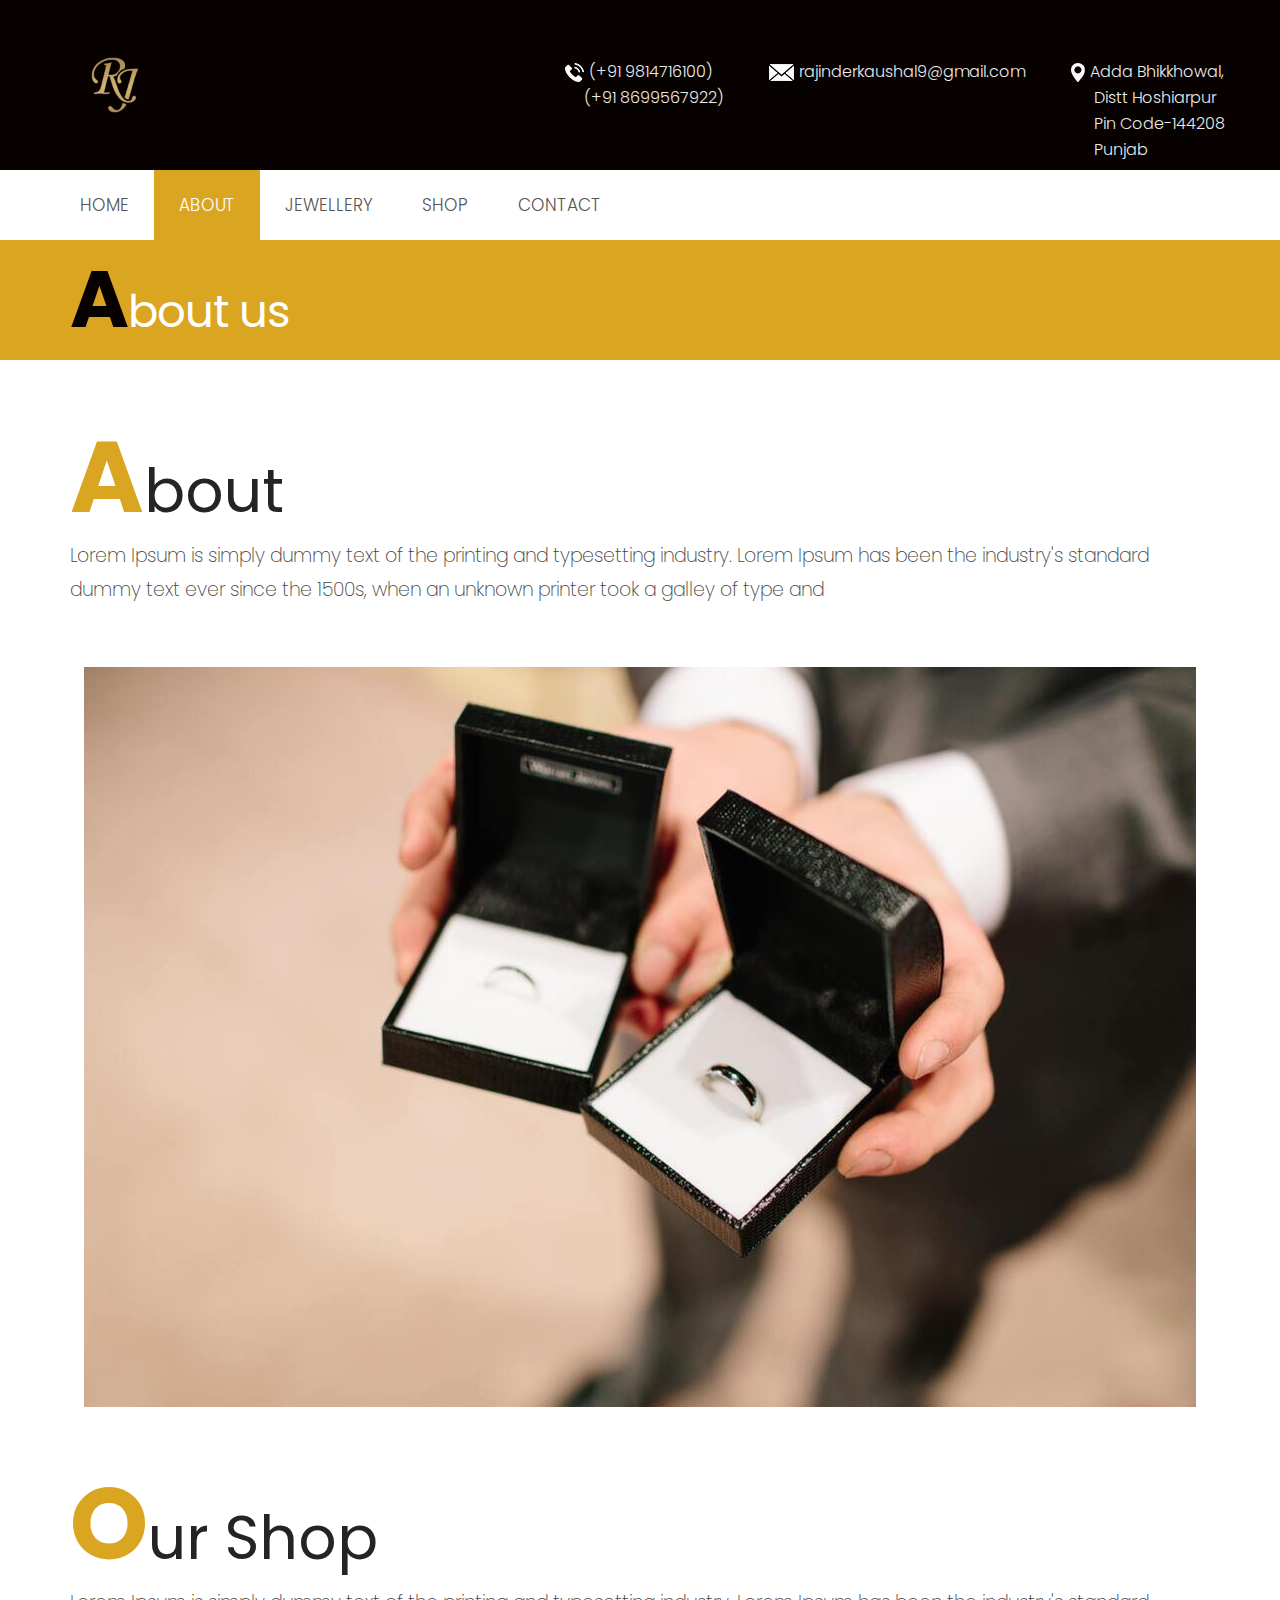
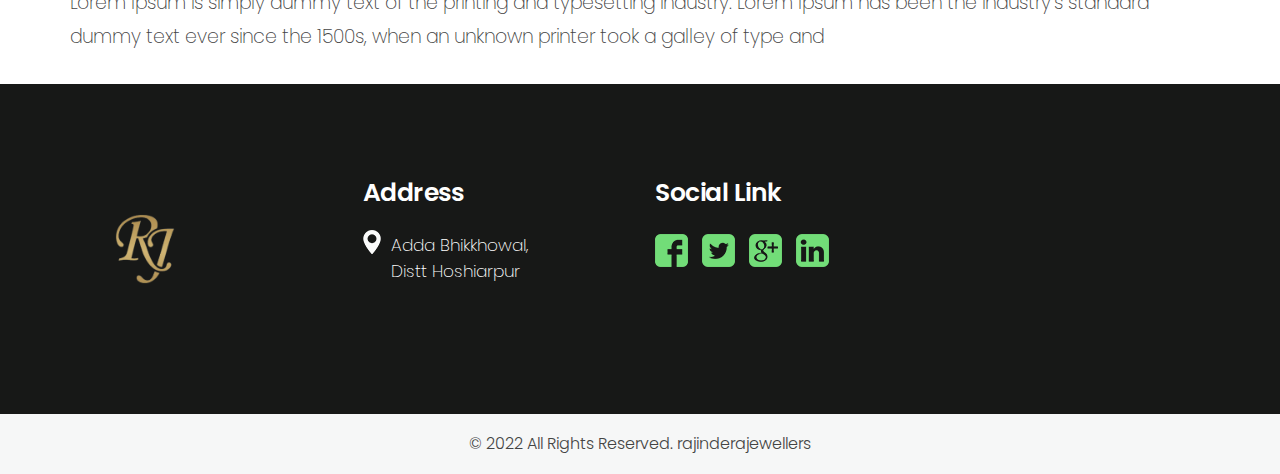
==== commit 45505784: "Add files via upload" ====
--- a/about.html
+++ b/about.html
@@ -6,12 +6,12 @@
    <!-- Mobile Metas -->
    <meta name="viewport" content="width=device-width, initial-scale=1, shrink-to-fit=no">
    <!-- Site Metas -->
-   <title>Loxury</title>
+   <title>Rajindera Jewellers</title>
    <meta name="keywords" content="">
    <meta name="description" content="">
    <meta name="author" content="">
    <!-- site icon -->
-   <link rel="icon" href="images/fevicon.png" type="image/png" />
+   <link rel="icon" href="images/favlogo.png" type="image/png"  width="65px"/>
    <!-- Bootstrap core CSS -->
    <link href="css/bootstrap.css" rel="stylesheet">
    <!-- FontAwesome Icons core CSS -->
@@ -54,9 +54,9 @@
                   <div class="full">
                       <div class="top_section_info">
                         <ul>
-                           <li><img src="images/i1.png" alt="#" /> <a href="#">(+91 9814716100)</a></li>
+                           <li><img src="images/i1.png" alt="#" /> <a href="#">(+91 9814716100) <br> <span class="ml-3">&nbsp;(+91 8699567922)</span> </a></li>
                            <li><img src="images/i2.png" alt="#" /> <a href="#">rajinderkaushal9@gmail.com</a></li>
-                           <li><img src="images/i3.png" alt="#" /> <a href="#">Adda Bhikkhowal, <br>Distt Hoshiarpur</a></li>
+                           <li><img src="images/i3.png" alt="#" /> <a href="#">Adda Bhikkhowal, <br><span class="ml-4">Distt Hoshiarpur</span> <br><span class="ml-4">Pin Code-144208</span> <br><span class="ml-4">Punjab</span></a></li>
                         </ul>
                       </div>
                   </div>
@@ -99,12 +99,6 @@
                            </div>
                         </nav>
                      </div>
-                     <div class="search_bar">
-                        <form action="index.html">
-                           <input type="text" class="search_field" placeholder="Search" required />
-                           <button class="search_button" type="button"><i class="fa fa-search"></i></button>
-                        </form>
-                     </div>
                   </div>
                </div>
             </div>
@@ -206,7 +200,7 @@
         <div class="container">
            <div class="row">
              <div class="col-md-12">
-               <p>© 2019 All Rights Reserved. <a href="https://html.design/">Free html Templates</a></p>
+               <p>© 2022 All Rights Reserved. <a href=" https://rajinderajewellers.in/">rajinderajewellers</a></p>
              </div>
            </div>
         </div>
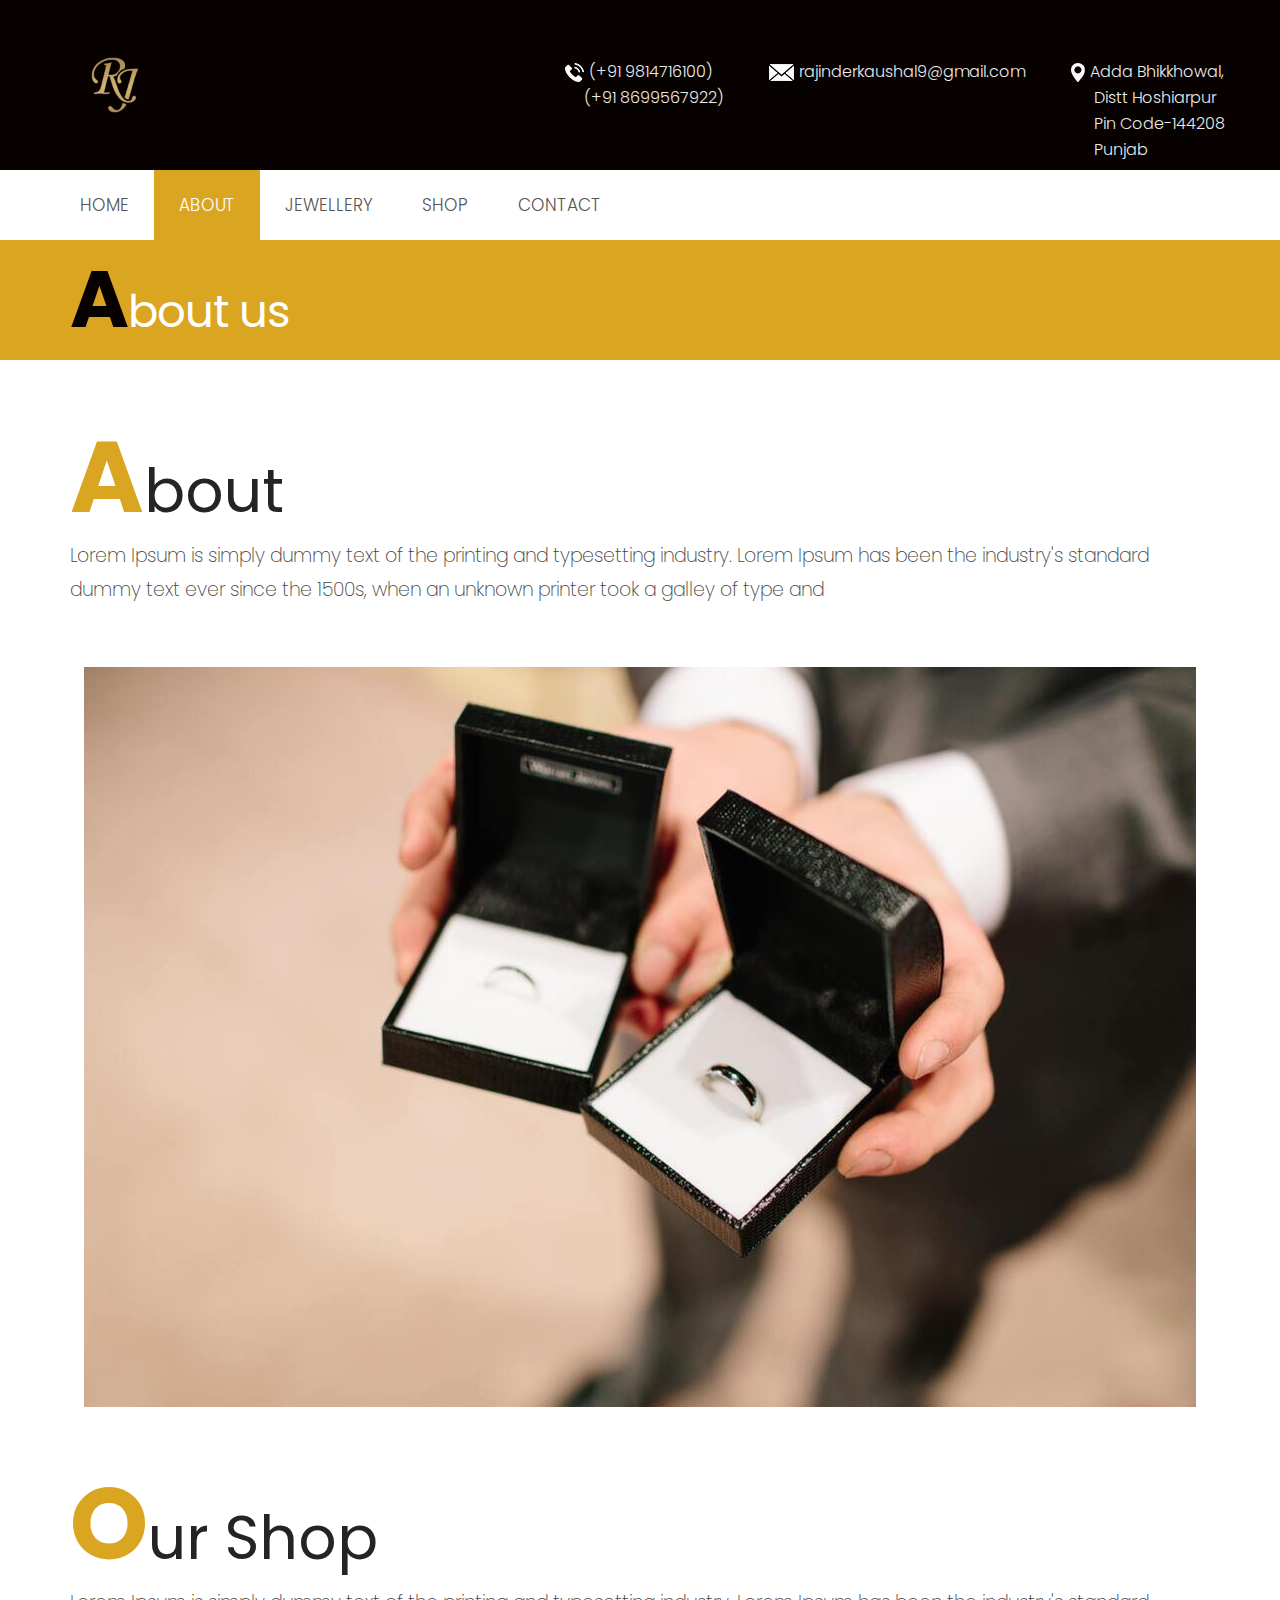
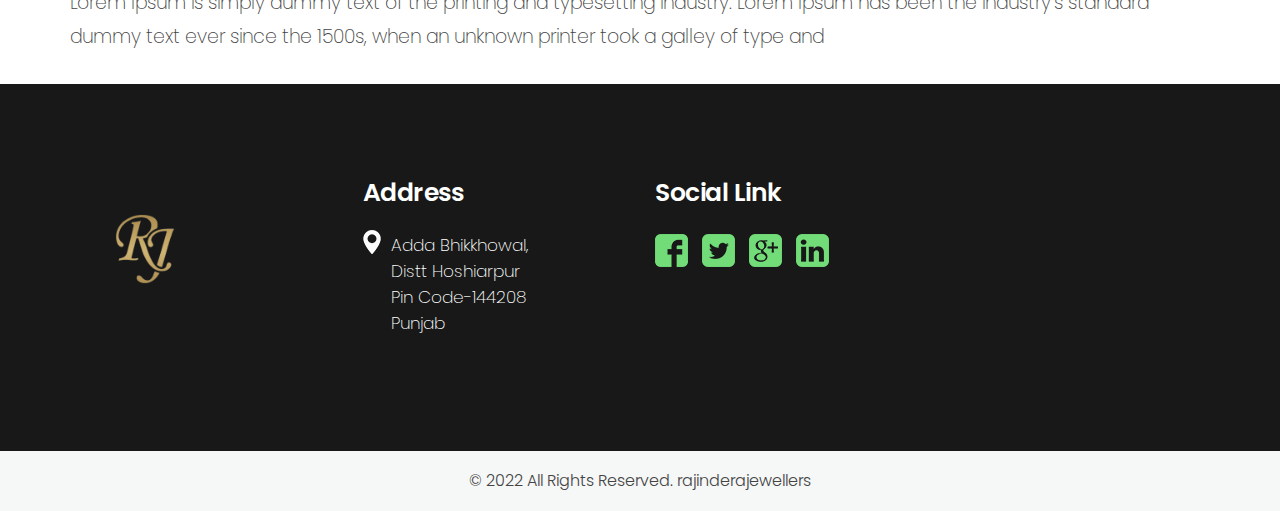
==== commit 6721682a: "Add files via upload" ====
--- a/about.html
+++ b/about.html
@@ -175,8 +175,7 @@
                   <div class="address_infor">
                      <p> 
                         <span class="icon"><img src="images/location_icon.png" alt="#" /></span>
-                        <span class="addrs">Adda Bhikkhowal, <br>Distt Hoshiarpur</span>
-                     </p>
+                        <span class="addrs">Adda Bhikkhowal,<br>Distt Hoshiarpur <br>Pin Code-144208<br>Punjab</span>                     </p>
                   </div>
                </div>
 
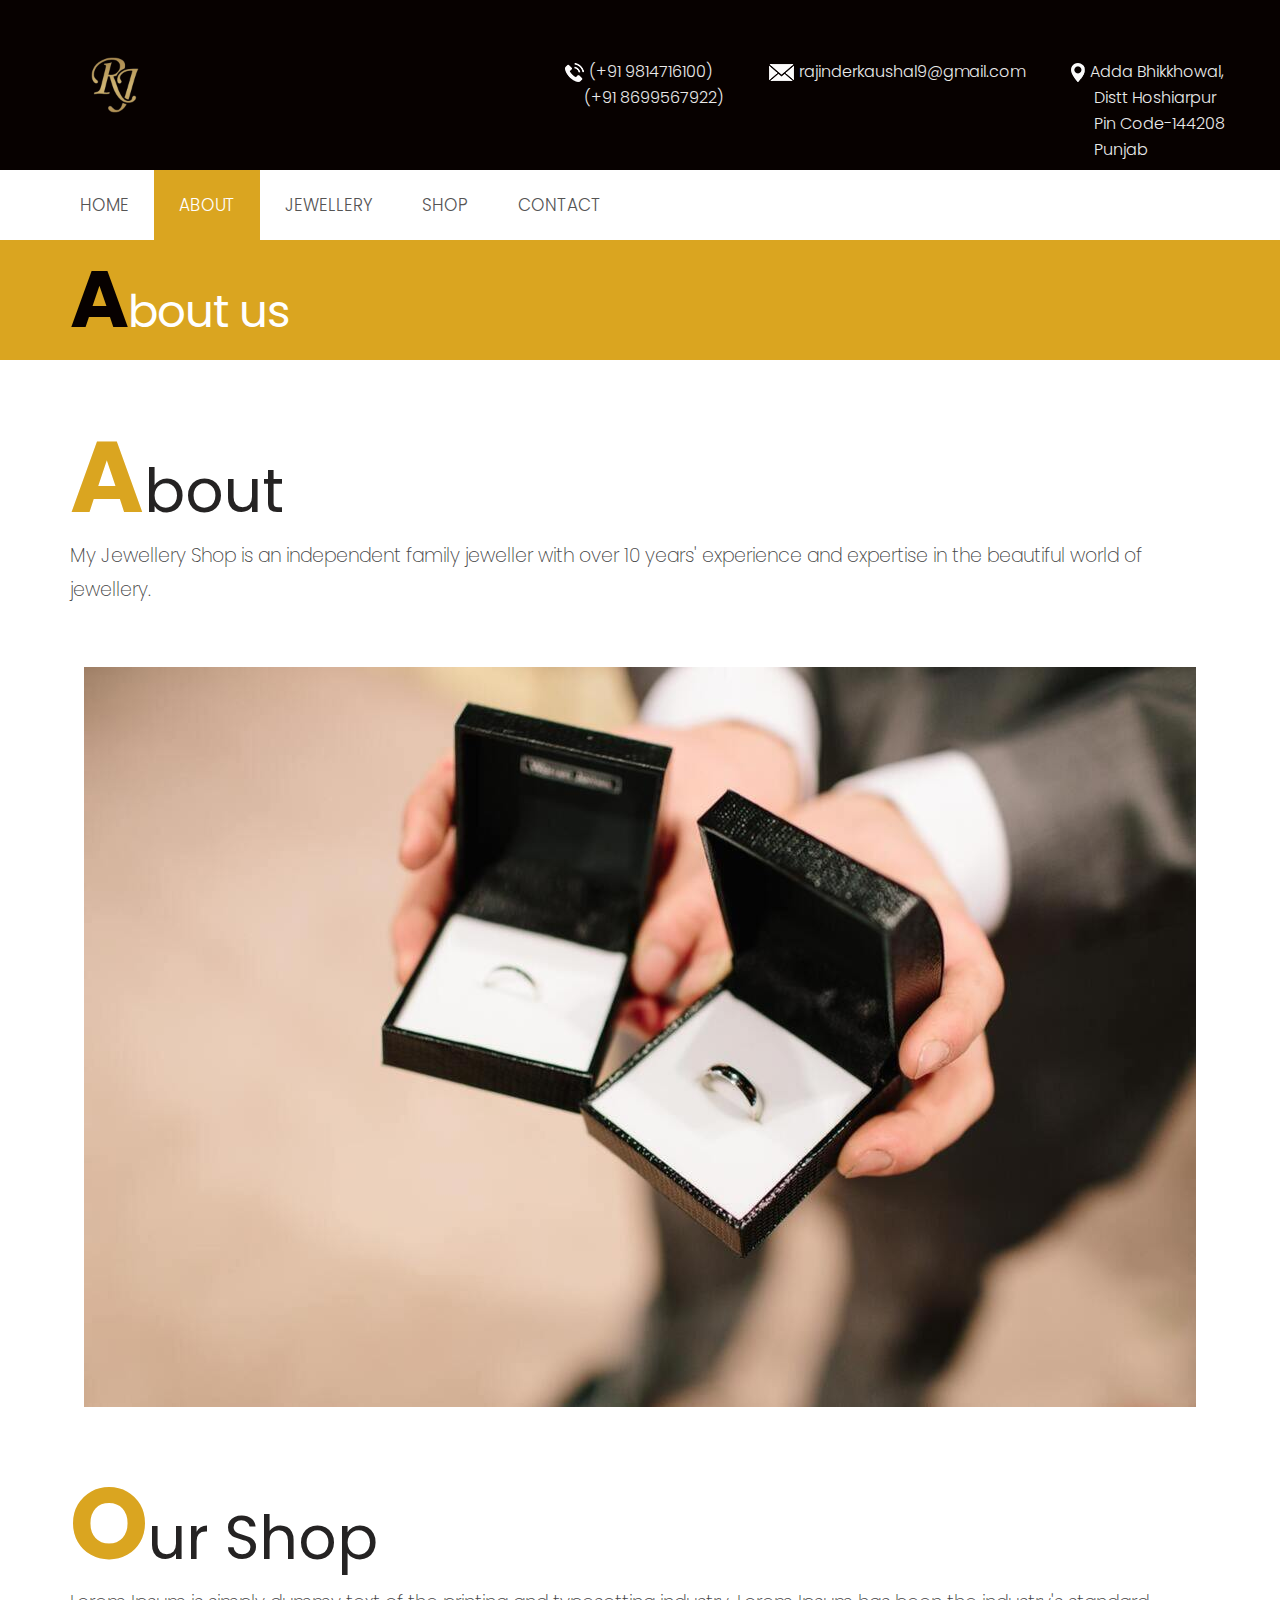
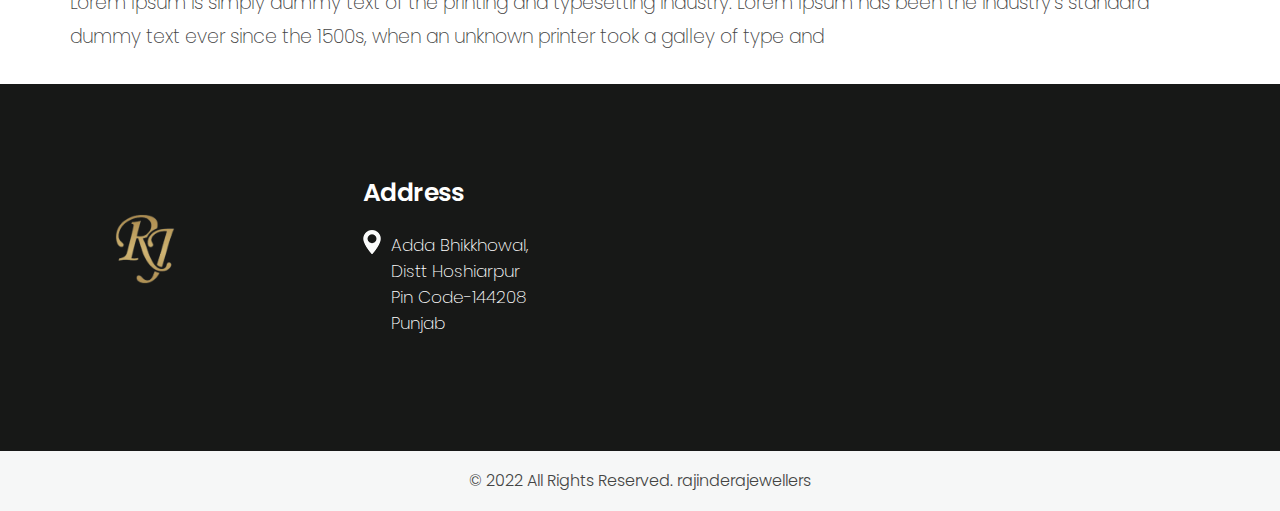
==== commit 4daebd84: "Add files via upload" ====
--- a/about.html
+++ b/about.html
@@ -76,7 +76,7 @@
                         <nav class="navbar navbar-inverse navbar-toggleable-md">
                            <button class="navbar-toggler" type="button" data-toggle="collapse" data-target="#cloapediamenu" aria-controls="cloapediamenu" aria-expanded="false" aria-label="Toggle navigation">
                            <span class="float-left">Menu</span>
-                           <span class="float-right"><i class="fa fa-bars"></i> <i class="fa fa-close"></i></span>
+                           <span class="float-right"><i onclick="myshow('cloapediamenu')" class="fa fa-bars"></i> <i class="fa fa-close"></i></span>
                            </button>
                            <div class="collapse navbar-collapse justify-content-md-center" id="cloapediamenu">
                               <ul class="navbar-nav">
@@ -132,7 +132,8 @@
                      <h2>About</h2>
                   </div>
                   <div class="full">
-                     <p class="large">Lorem Ipsum is simply dummy text of the printing and typesetting industry. Lorem Ipsum has been the industry's standard dummy text ever since the 1500s, when an unknown printer took a galley of type and</p>
+                     <p class="large">
+                        My Jewellery Shop is an independent family jeweller with over 10 years' experience and expertise in the beautiful world of jewellery.</p>
                   </div>
                </div>
                <div class="col-md-12">
@@ -178,20 +179,6 @@
                         <span class="addrs">Adda Bhikkhowal,<br>Distt Hoshiarpur <br>Pin Code-144208<br>Punjab</span>                     </p>
                   </div>
                </div>
-
-               <div class="col-md-3 col-sm-12">
-                  <div class="footer_link_heading">
-                     <h3>Social Link</h3>
-                  </div>
-                  <div class="social_icon">
-                    <ul>
-                       <li><a href="#"><img src="images/fb.png" alt="#" /></a></li>
-                       <li><a href="#"><img src="images/tw.png" alt="#" /></a></li>
-                       <li><a href="#"><img src="images/gp.png" alt="#" /></a></li>
-                       <li><a href="#"><img src="images/in.png" alt="#" /></a></li>
-                    </ul>
-                  </div>
-               </div>   
             </div>
          </div>
       </footer>
@@ -216,3 +203,8 @@
       <script src="js/custom.js"></script>
    </body>
 </html>
+<script>
+   function myshow(id){
+      document.getElementById(id).classList.toggle("show");
+   }
+</script>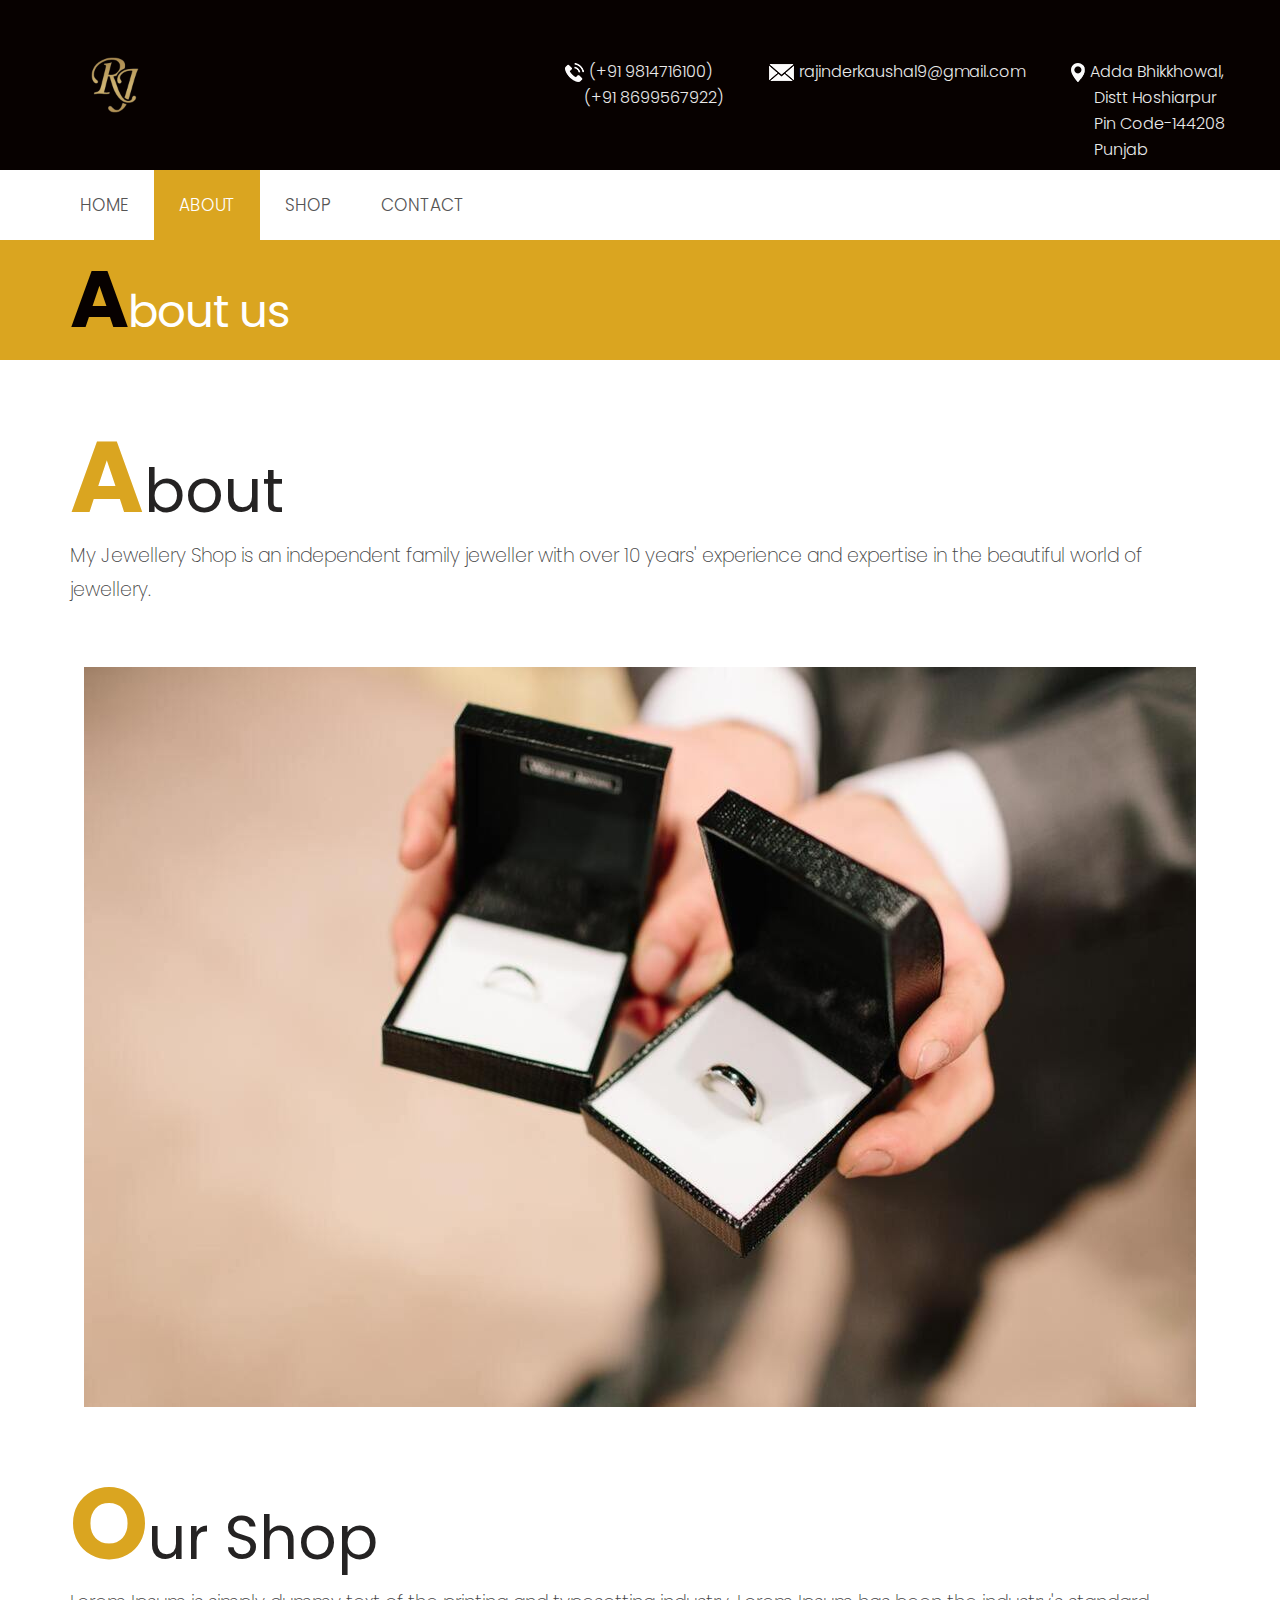
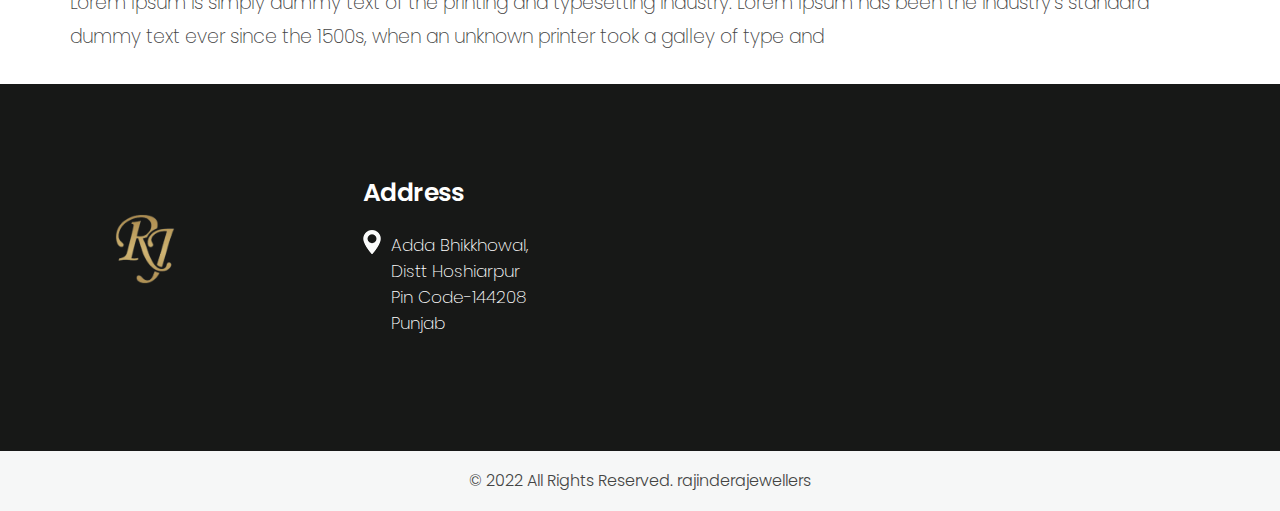
==== commit 0cca7fda: "Add files via upload" ====
--- a/about.html
+++ b/about.html
@@ -87,9 +87,6 @@
                                     <a class="nav-link color-aqua-hover" href="about.html">About</a>
                                  </li>
                                  <li class="nav-item">
-                                    <a class="nav-link color-aqua-hover" href="jewellery.html">Jewellery</a>
-                                 </li>
-                                 <li class="nav-item">
                                     <a class="nav-link color-grey-hover" href="shop.html">Shop</a>
                                  </li>
                                  <li class="nav-item">
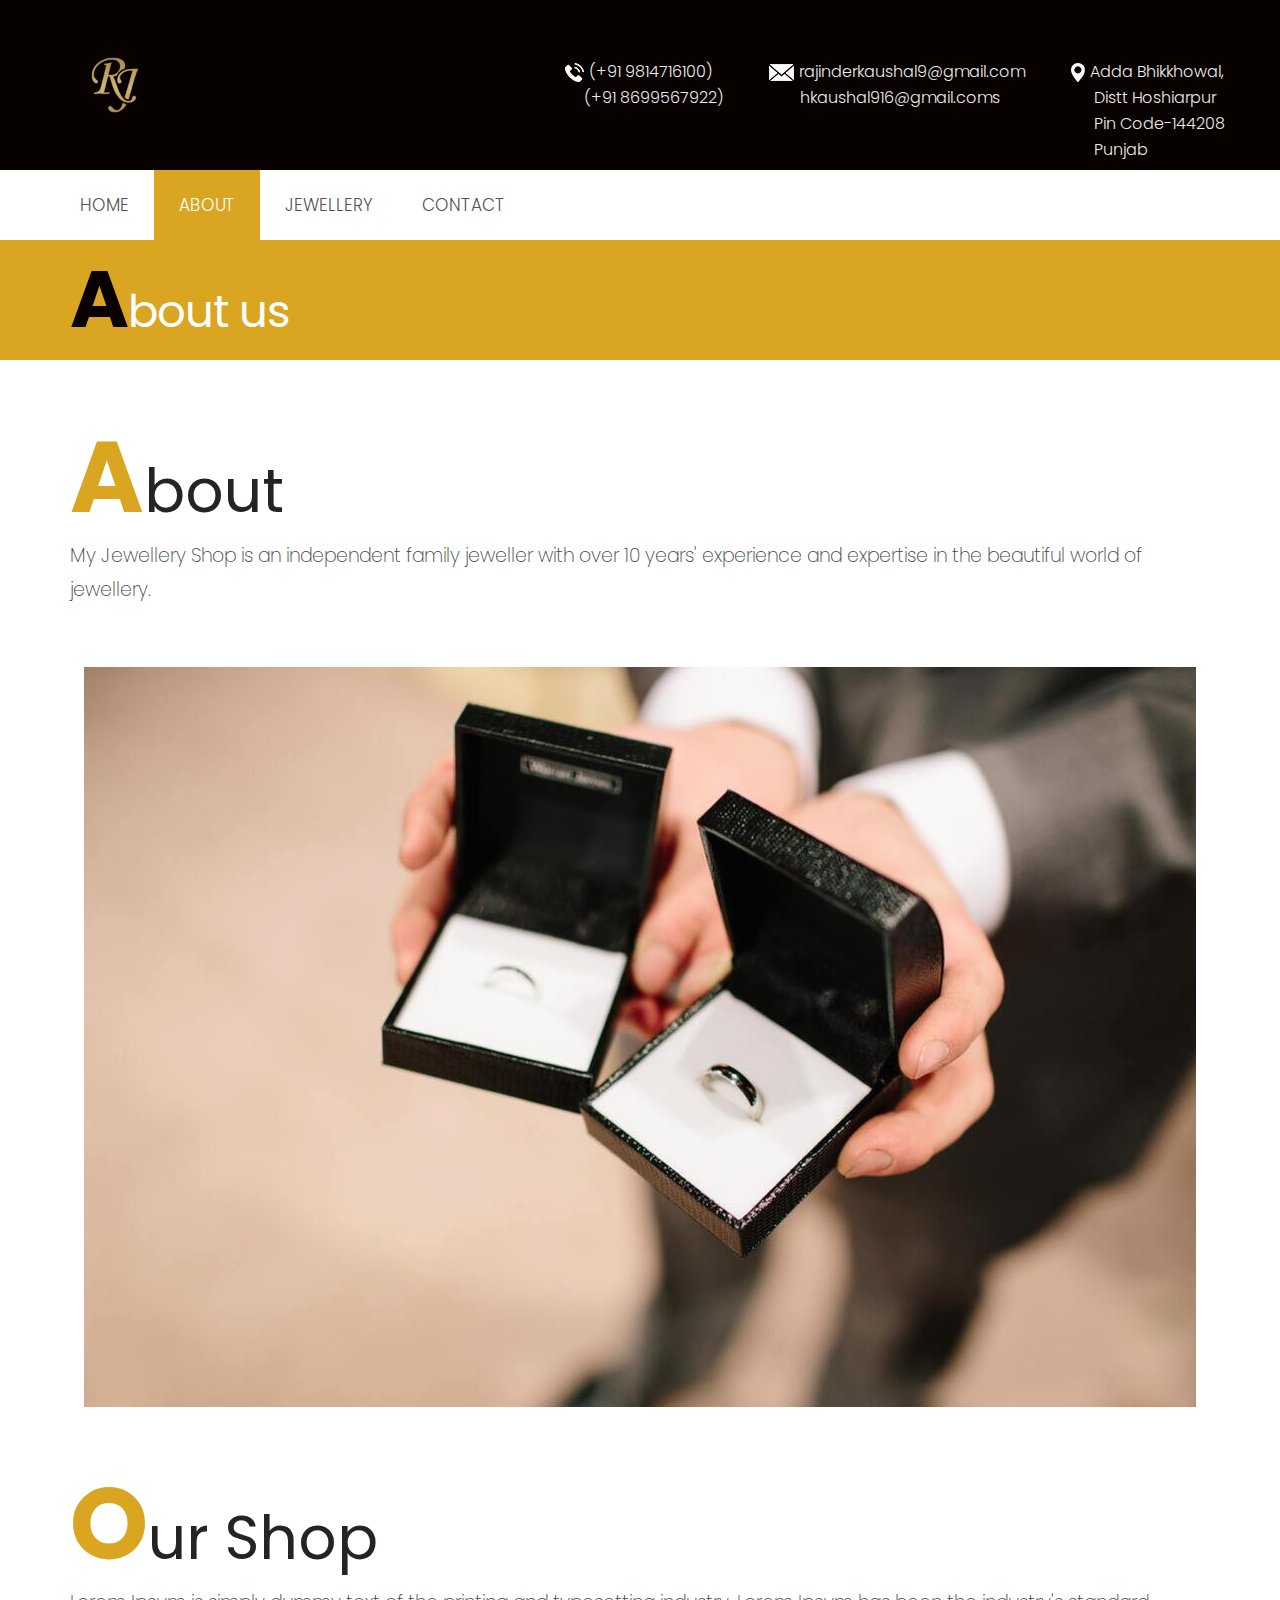
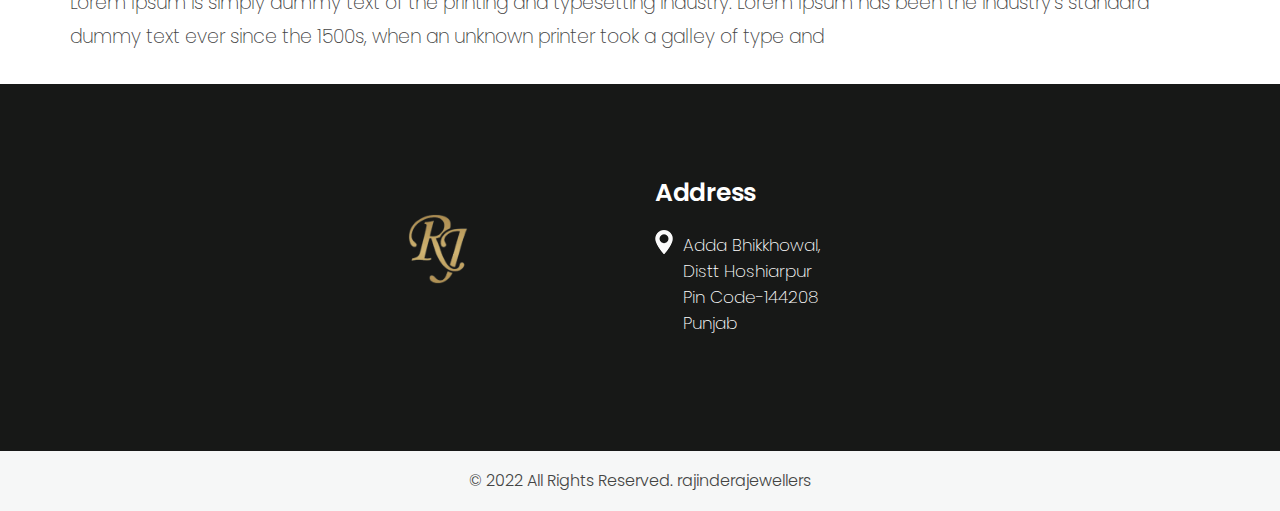
==== commit e221ab2b: "Add files via upload" ====
--- a/about.html
+++ b/about.html
@@ -55,7 +55,7 @@
                       <div class="top_section_info">
                         <ul>
                            <li><img src="images/i1.png" alt="#" /> <a href="#">(+91 9814716100) <br> <span class="ml-3">&nbsp;(+91 8699567922)</span> </a></li>
-                           <li><img src="images/i2.png" alt="#" /> <a href="#">rajinderkaushal9@gmail.com</a></li>
+                           <li><img src="images/i2.png" alt="#" /> <a href="#">rajinderkaushal9@gmail.com</a><br><a href="#" class="ml-4 pl-2">hkaushal916@gmail.coms</a></li>
                            <li><img src="images/i3.png" alt="#" /> <a href="#">Adda Bhikkhowal, <br><span class="ml-4">Distt Hoshiarpur</span> <br><span class="ml-4">Pin Code-144208</span> <br><span class="ml-4">Punjab</span></a></li>
                         </ul>
                       </div>
@@ -87,7 +87,7 @@
                                     <a class="nav-link color-aqua-hover" href="about.html">About</a>
                                  </li>
                                  <li class="nav-item">
-                                    <a class="nav-link color-grey-hover" href="shop.html">Shop</a>
+                                    <a class="nav-link color-grey-hover" href="jewellery.html">Jewellery</a>
                                  </li>
                                  <li class="nav-item">
                                     <a class="nav-link color-grey-hover" href="contact.html">Contact</a>
@@ -162,6 +162,9 @@
       <footer class="footer layout_padding">
          <div class="container">
             <div class="row">
+               <div class="col-md-3 col-sm-12">
+
+               </div>
                <div class="col-md-3 col-sm-12">
                   <a href="index.html"><img class="img-responsive" src="images/logo.png" alt="#" width="150px"/></a>
                </div>
